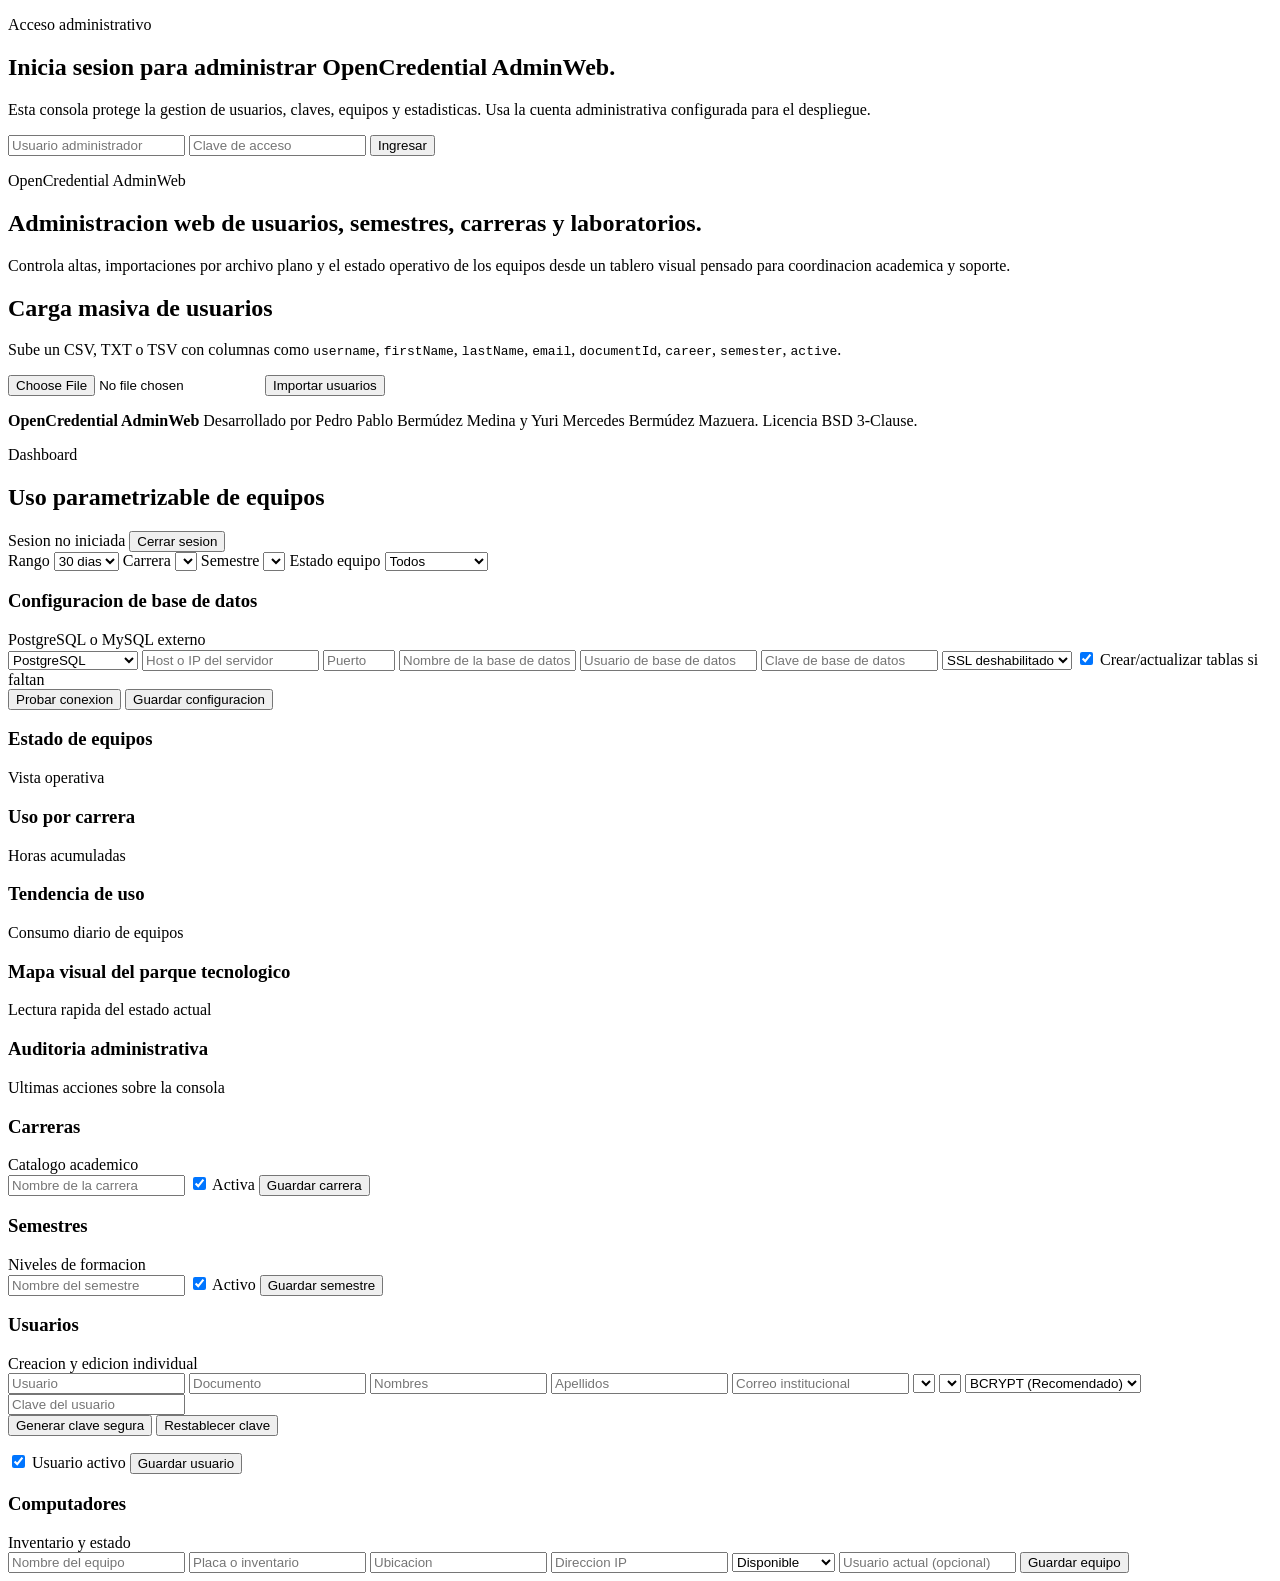
==== wwwroot/index.html @ cc7ff0d8 "Show SQL data load errors in UI" ====
<!DOCTYPE html>
<html lang="es">
<head>
    <meta charset="utf-8" />
    <meta name="viewport" content="width=device-width, initial-scale=1" />
    <title>OpenCredential AdminWeb</title>
    <link rel="stylesheet" href="/styles.css" />
</head>
<body>
    <div class="auth-shell" id="authShell">
        <section class="login-card">
            <p class="eyebrow">Acceso administrativo</p>
            <h1>Inicia sesion para administrar OpenCredential AdminWeb.</h1>
            <p class="login-copy">
                Esta consola protege la gestion de usuarios, claves, equipos y estadisticas. Usa la cuenta
                administrativa configurada para el despliegue.
            </p>
            <form id="loginForm" class="entity-form login-form">
                <input type="text" id="loginUsername" placeholder="Usuario administrador" required />
                <input type="password" id="loginPassword" placeholder="Clave de acceso" required />
                <button type="submit">Ingresar</button>
            </form>
            <p class="muted" id="loginResult"></p>
        </section>
    </div>

    <div class="page-shell">
        <aside class="hero-panel">
            <p class="eyebrow">OpenCredential AdminWeb</p>
            <h1>Administracion web de usuarios, semestres, carreras y laboratorios.</h1>
            <p class="hero-copy">
                Controla altas, importaciones por archivo plano y el estado operativo de los equipos
                desde un tablero visual pensado para coordinacion academica y soporte.
            </p>

            <div class="hero-stats" id="kpiCards"></div>

            <div class="import-card">
                <h2>Carga masiva de usuarios</h2>
                <p>Sube un CSV, TXT o TSV con columnas como <code>username</code>, <code>firstName</code>, <code>lastName</code>, <code>email</code>, <code>documentId</code>, <code>career</code>, <code>semester</code>, <code>active</code>.</p>
                <form id="importForm">
                    <input type="file" id="userFile" name="file" accept=".csv,.txt,.tsv" required />
                    <button type="submit">Importar usuarios</button>
                </form>
                <p class="muted" id="importResult"></p>
            </div>

            <footer class="app-credits">
                <strong>OpenCredential AdminWeb</strong>
                <span>Desarrollado por Pedro Pablo Berm&uacute;dez Medina y Yuri Mercedes Berm&uacute;dez Mazuera.</span>
                <span>Licencia BSD 3-Clause.</span>
            </footer>
        </aside>

        <main class="workspace">
            <section class="panel filters-panel">
                <div>
                    <p class="section-label">Dashboard</p>
                    <h2>Uso parametrizable de equipos</h2>
                </div>
                <div class="session-strip">
                    <span id="sessionBadge">Sesion no iniciada</span>
                    <button type="button" class="btn-muted" id="logoutBtn">Cerrar sesion</button>
                </div>
                <div class="filters">
                    <label>
                        Rango
                        <select id="rangeDays">
                            <option value="7">7 dias</option>
                            <option value="15">15 dias</option>
                            <option value="30" selected>30 dias</option>
                            <option value="60">60 dias</option>
                        </select>
                    </label>
                    <label>
                        Carrera
                        <select id="careerFilter"></select>
                    </label>
                    <label>
                        Semestre
                        <select id="semesterFilter"></select>
                    </label>
                    <label>
                        Estado equipo
                        <select id="statusFilter">
                            <option value="">Todos</option>
                            <option value="Available">Disponible</option>
                            <option value="InUse">En uso</option>
                            <option value="Disabled">Deshabilitado</option>
                        </select>
                    </label>
                </div>
            </section>

            <section class="panel">
                <div class="panel-heading">
                    <h3>Configuracion de base de datos</h3>
                    <span>PostgreSQL o MySQL externo</span>
                </div>
                <form id="databaseConfigForm" class="entity-form two-columns">
                    <select id="dbProvider">
                        <option value="PostgreSql">PostgreSQL</option>
                        <option value="MySql">MySQL / MariaDB</option>
                    </select>
                    <input type="text" id="dbHost" placeholder="Host o IP del servidor" required />
                    <input type="number" id="dbPort" placeholder="Puerto" min="1" max="65535" required />
                    <input type="text" id="dbName" placeholder="Nombre de la base de datos" required />
                    <input type="text" id="dbUsername" placeholder="Usuario de base de datos" required />
                    <input type="password" id="dbPassword" placeholder="Clave de base de datos" required />
                    <select id="dbSslMode">
                        <option value="Disable">SSL deshabilitado</option>
                        <option value="Prefer">SSL preferido</option>
                        <option value="Require">SSL requerido</option>
                    </select>
                    <label class="toggle">
                        <input type="checkbox" id="dbAutoInitialize" checked />
                        Crear/actualizar tablas si faltan
                    </label>
                    <div class="inline-actions full-span">
                        <button type="button" id="testDatabaseBtn" class="btn-muted">Probar conexion</button>
                        <button type="submit">Guardar configuracion</button>
                    </div>
                    <p class="muted full-span" id="databaseConfigResult"></p>
                </form>
            </section>

            <section class="chart-grid">
                <article class="panel">
                    <div class="panel-heading">
                        <h3>Estado de equipos</h3>
                        <span>Vista operativa</span>
                    </div>
                    <div class="chart-bars" id="equipmentStatusChart"></div>
                </article>
                <article class="panel">
                    <div class="panel-heading">
                        <h3>Uso por carrera</h3>
                        <span>Horas acumuladas</span>
                    </div>
                    <div class="chart-bars" id="usageByCareerChart"></div>
                </article>
                <article class="panel full-width">
                    <div class="panel-heading">
                        <h3>Tendencia de uso</h3>
                        <span>Consumo diario de equipos</span>
                    </div>
                    <div class="trend-chart" id="dailyUsageTrend"></div>
                </article>
            </section>

            <section class="panel">
                <div class="panel-heading">
                    <h3>Mapa visual del parque tecnologico</h3>
                    <span>Lectura rapida del estado actual</span>
                </div>
                <div class="computer-grid" id="computerGrid"></div>
            </section>

            <section class="panel">
                <div class="panel-heading">
                    <h3>Auditoria administrativa</h3>
                    <span>Ultimas acciones sobre la consola</span>
                </div>
                <div class="table-host" id="auditTable"></div>
            </section>

            <section class="management-grid">
                <article class="panel">
                    <div class="panel-heading">
                        <h3>Carreras</h3>
                        <span>Catalogo academico</span>
                    </div>
                    <form id="careerForm" class="entity-form">
                        <input type="hidden" id="careerId" />
                        <input type="text" id="careerName" placeholder="Nombre de la carrera" required />
                        <label class="toggle">
                            <input type="checkbox" id="careerActive" checked />
                            Activa
                        </label>
                        <button type="submit">Guardar carrera</button>
                    </form>
                    <div class="table-host" id="careersTable"></div>
                </article>

                <article class="panel">
                    <div class="panel-heading">
                        <h3>Semestres</h3>
                        <span>Niveles de formacion</span>
                    </div>
                    <form id="semesterForm" class="entity-form">
                        <input type="hidden" id="semesterId" />
                        <input type="text" id="semesterName" placeholder="Nombre del semestre" required />
                        <label class="toggle">
                            <input type="checkbox" id="semesterActive" checked />
                            Activo
                        </label>
                        <button type="submit">Guardar semestre</button>
                    </form>
                    <div class="table-host" id="semestersTable"></div>
                </article>
            </section>

            <section class="management-grid">
                <article class="panel">
                    <div class="panel-heading">
                        <h3>Usuarios</h3>
                        <span>Creacion y edicion individual</span>
                    </div>
                    <form id="userForm" class="entity-form two-columns">
                        <input type="hidden" id="userId" />
                        <input type="text" id="userUsername" placeholder="Usuario" required />
                        <input type="text" id="userDocument" placeholder="Documento" required />
                        <input type="text" id="userFirstName" placeholder="Nombres" required />
                        <input type="text" id="userLastName" placeholder="Apellidos" required />
                        <input type="email" id="userEmail" placeholder="Correo institucional" required />
                        <select id="userCareer"></select>
                        <select id="userSemester"></select>
                        <select id="userHashMethod">
                            <option value="BCRYPT">BCRYPT (Recomendado)</option>
                            <option value="SHA512">SHA512</option>
                            <option value="SSHA512">SSHA512</option>
                            <option value="SHA384">SHA384</option>
                            <option value="SSHA384">SSHA384</option>
                            <option value="SHA256">SHA256</option>
                            <option value="SSHA256">SSHA256</option>
                            <option value="SHA1">SHA1</option>
                            <option value="SSHA1">SSHA1</option>
                            <option value="MD5">MD5</option>
                            <option value="SMD5">SMD5</option>
                            <option value="NONE">NONE</option>
                        </select>
                        <input type="password" id="userPassword" placeholder="Clave del usuario" />
                        <div class="inline-actions full-span">
                            <button type="button" id="generatePasswordBtn" class="btn-muted">Generar clave segura</button>
                            <button type="button" id="resetPasswordBtn" class="btn-muted">Restablecer clave</button>
                        </div>
                        <p class="muted full-span" id="passwordActionResult"></p>
                        <label class="toggle full-span">
                            <input type="checkbox" id="userActive" checked />
                            Usuario activo
                        </label>
                        <button type="submit" class="full-span">Guardar usuario</button>
                    </form>
                    <div class="table-host" id="usersTable"></div>
                </article>

                <article class="panel">
                    <div class="panel-heading">
                        <h3>Computadores</h3>
                        <span>Inventario y estado</span>
                    </div>
                    <form id="computerForm" class="entity-form two-columns">
                        <input type="hidden" id="computerId" />
                        <input type="text" id="computerName" placeholder="Nombre del equipo" required />
                        <input type="text" id="computerInventory" placeholder="Placa o inventario" required />
                        <input type="text" id="computerLocation" placeholder="Ubicacion" required />
                        <input type="text" id="computerIpAddress" placeholder="Direccion IP" />
                        <select id="computerStatus">
                            <option value="Available">Disponible</option>
                            <option value="InUse">En uso</option>
                            <option value="Disabled">Deshabilitado</option>
                        </select>
                        <input type="text" id="computerCurrentUser" placeholder="Usuario actual (opcional)" />
                        <button type="submit" class="full-span">Guardar equipo</button>
                    </form>
                    <div class="table-host" id="computersTable"></div>
                </article>
            </section>
        </main>
    </div>

    <script src="/app.js?v=20260422-4"></script>
</body>
</html>
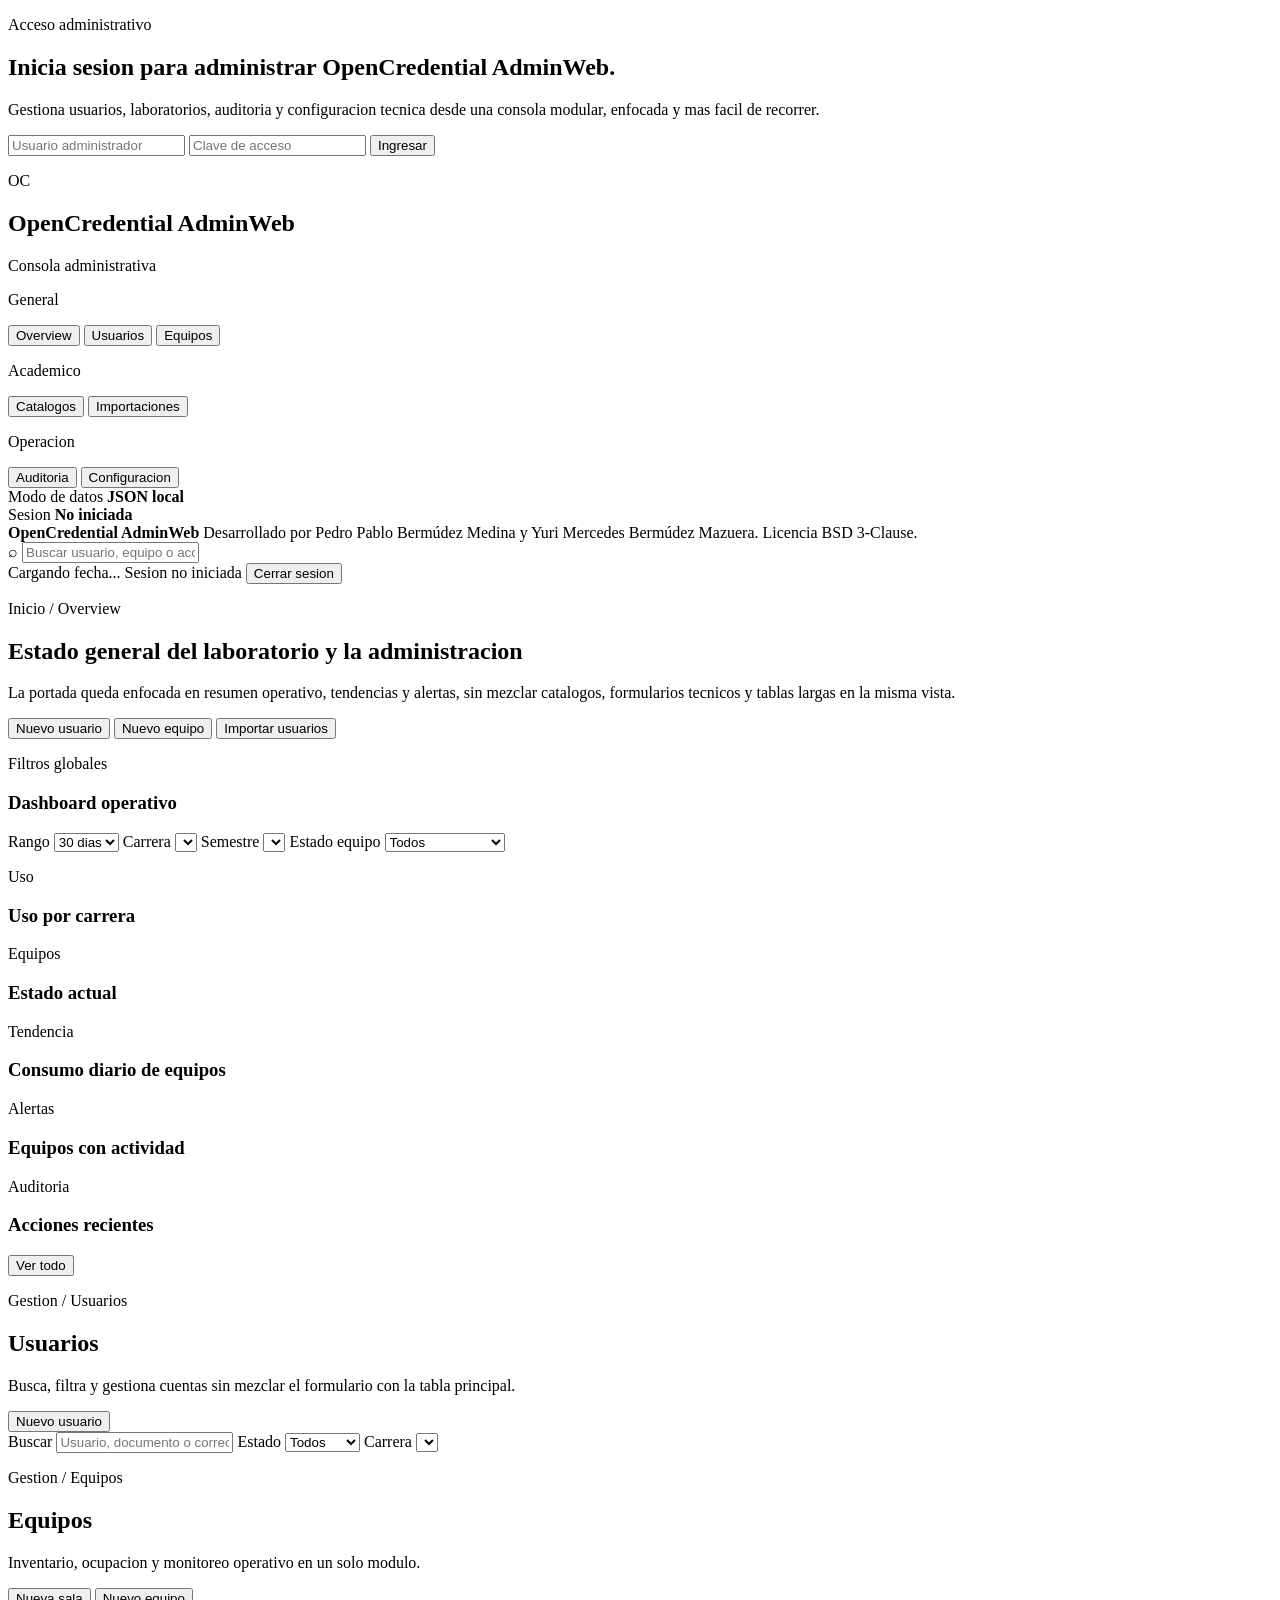
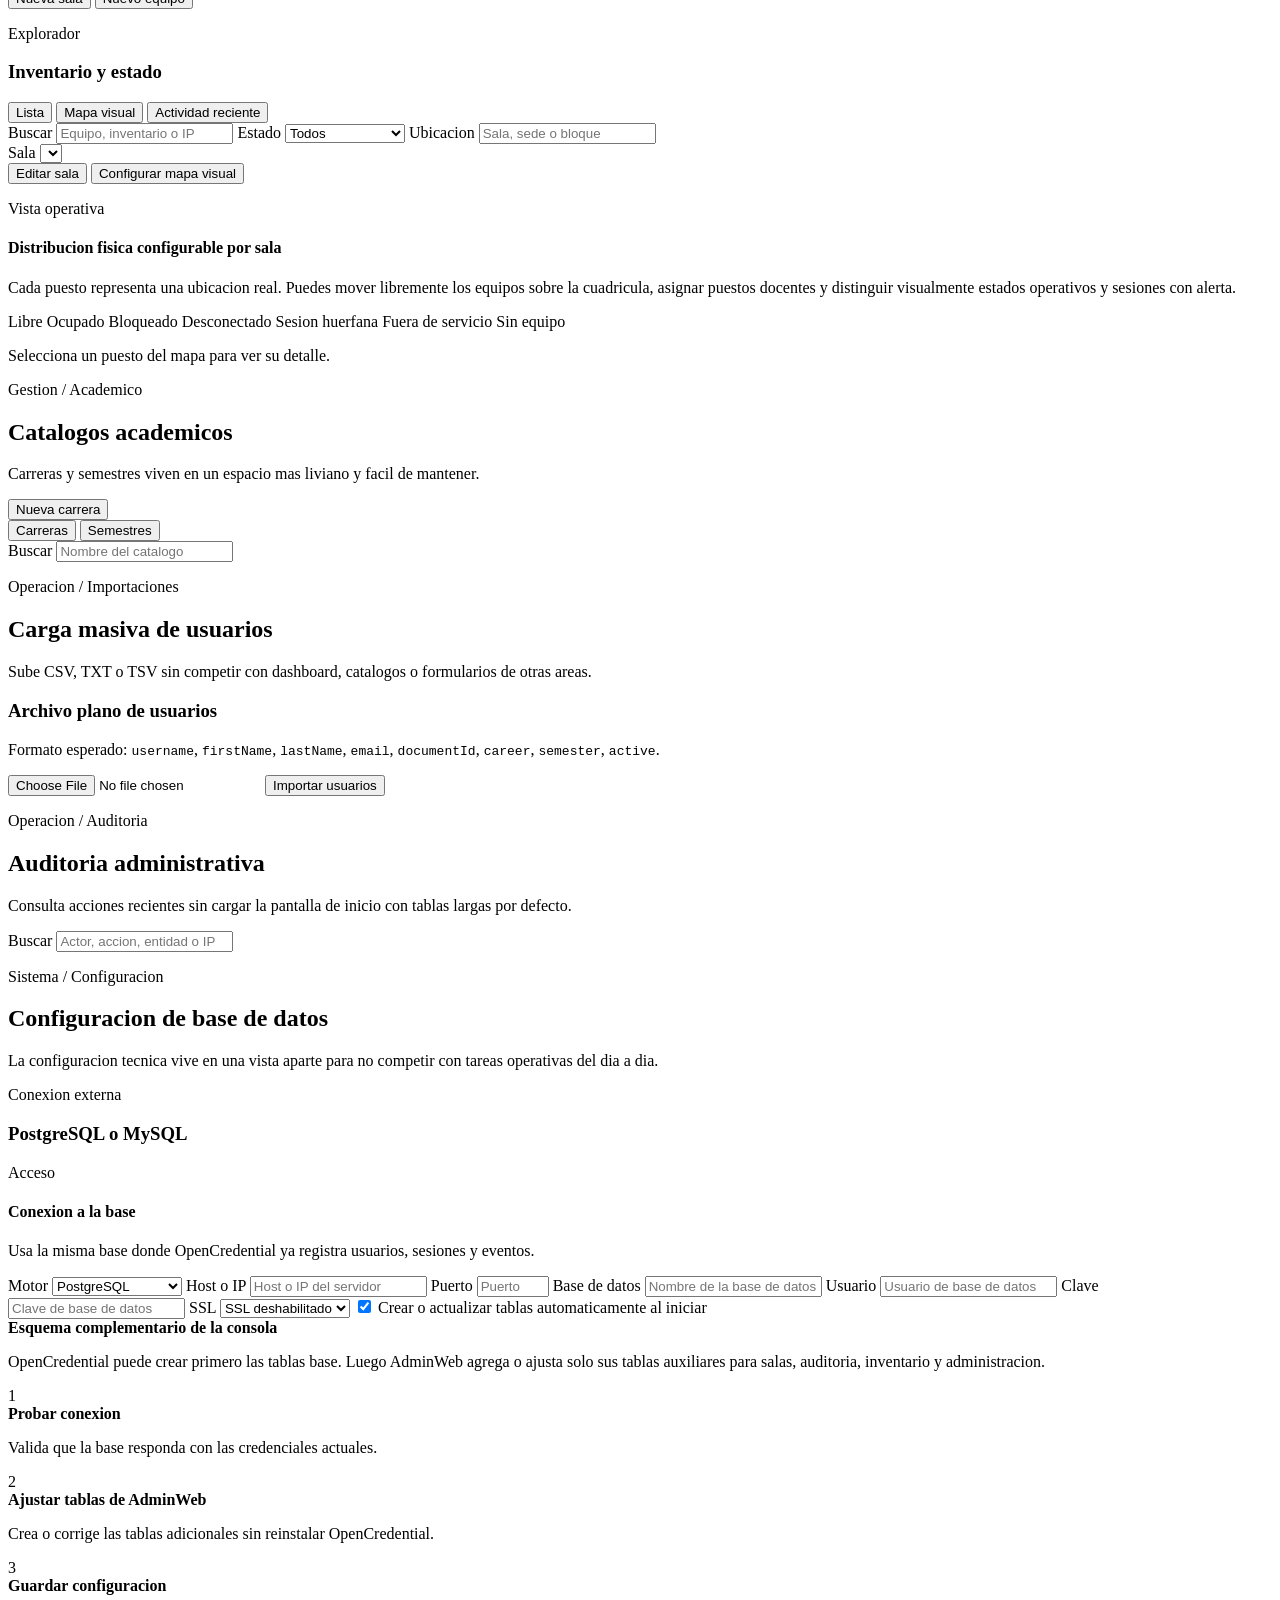
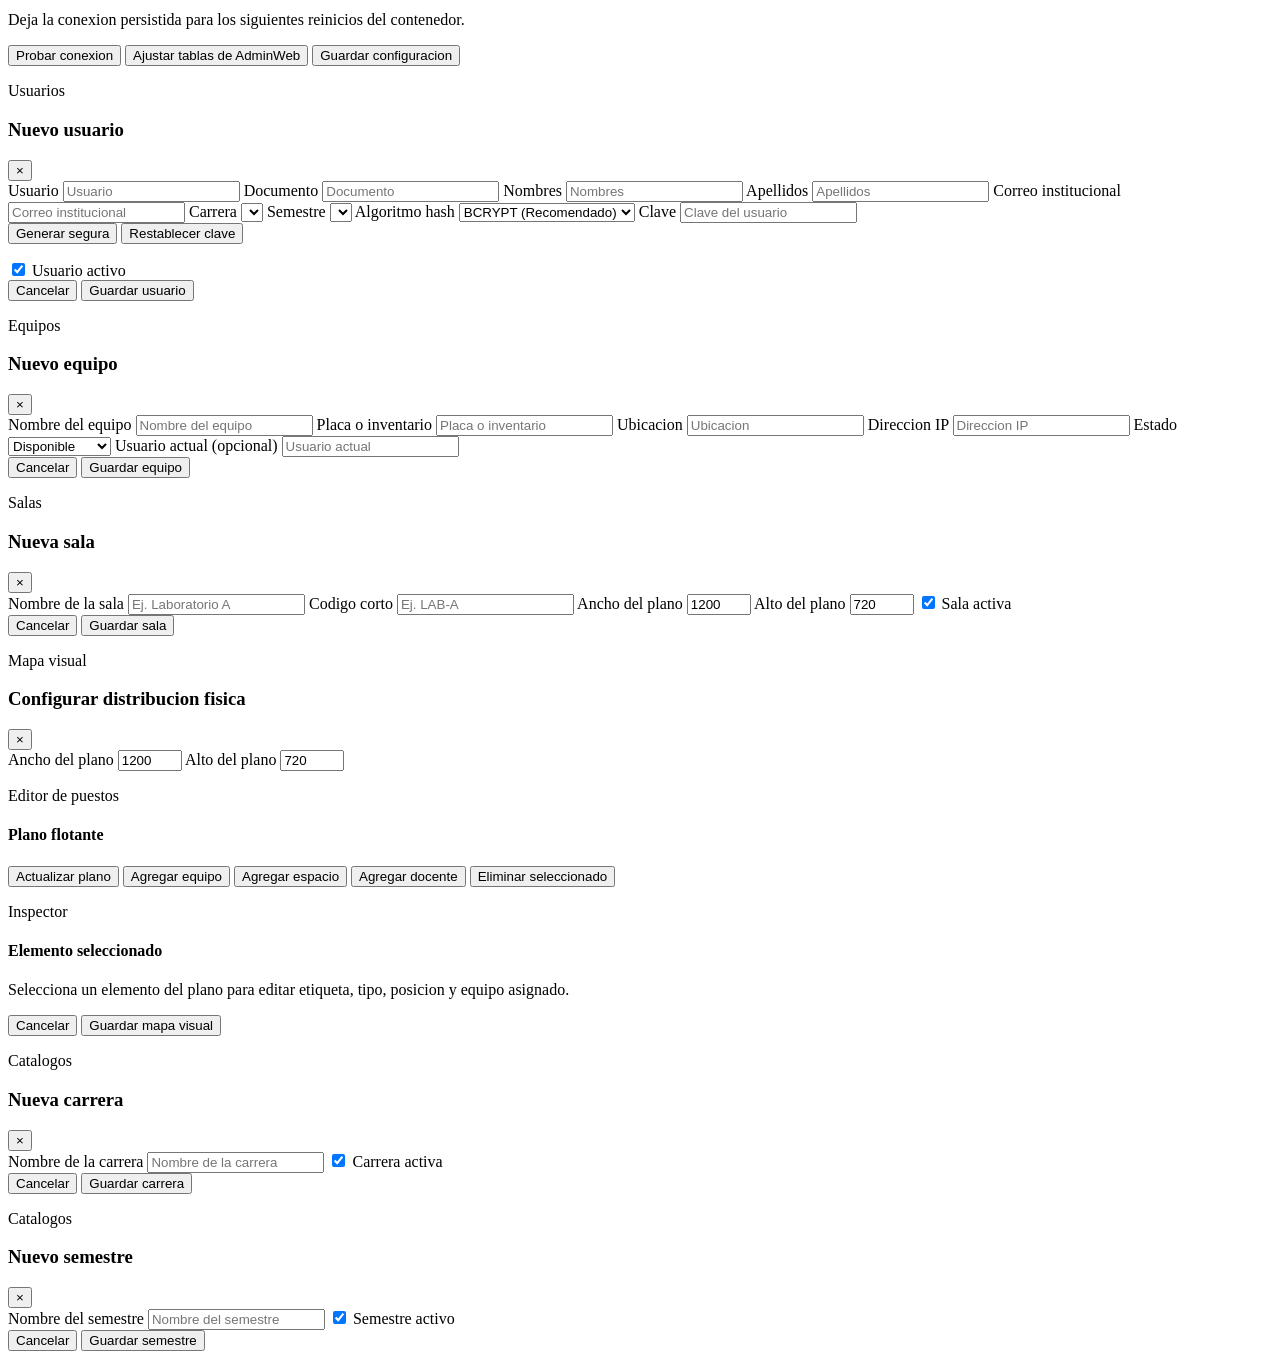
==== commit fc5348cc: "Refine operational status UI and schema maintenance flow" ====
--- a/wwwroot/index.html
+++ b/wwwroot/index.html
@@ -12,263 +12,840 @@
             <p class="eyebrow">Acceso administrativo</p>
             <h1>Inicia sesion para administrar OpenCredential AdminWeb.</h1>
             <p class="login-copy">
-                Esta consola protege la gestion de usuarios, claves, equipos y estadisticas. Usa la cuenta
-                administrativa configurada para el despliegue.
+                Gestiona usuarios, laboratorios, auditoria y configuracion tecnica desde una consola
+                modular, enfocada y mas facil de recorrer.
             </p>
-            <form id="loginForm" class="entity-form login-form">
+            <form id="loginForm" class="stack-form">
                 <input type="text" id="loginUsername" placeholder="Usuario administrador" required />
                 <input type="password" id="loginPassword" placeholder="Clave de acceso" required />
-                <button type="submit">Ingresar</button>
+                <button type="submit" class="btn btn-primary btn-block">Ingresar</button>
             </form>
-            <p class="muted" id="loginResult"></p>
+            <p class="support-text" id="loginResult"></p>
         </section>
     </div>
 
     <div class="page-shell">
-        <aside class="hero-panel">
-            <p class="eyebrow">OpenCredential AdminWeb</p>
-            <h1>Administracion web de usuarios, semestres, carreras y laboratorios.</h1>
-            <p class="hero-copy">
-                Controla altas, importaciones por archivo plano y el estado operativo de los equipos
-                desde un tablero visual pensado para coordinacion academica y soporte.
-            </p>
-
-            <div class="hero-stats" id="kpiCards"></div>
-
-            <div class="import-card">
-                <h2>Carga masiva de usuarios</h2>
-                <p>Sube un CSV, TXT o TSV con columnas como <code>username</code>, <code>firstName</code>, <code>lastName</code>, <code>email</code>, <code>documentId</code>, <code>career</code>, <code>semester</code>, <code>active</code>.</p>
-                <form id="importForm">
-                    <input type="file" id="userFile" name="file" accept=".csv,.txt,.tsv" required />
-                    <button type="submit">Importar usuarios</button>
-                </form>
-                <p class="muted" id="importResult"></p>
-            </div>
-
-            <footer class="app-credits">
-                <strong>OpenCredential AdminWeb</strong>
-                <span>Desarrollado por Pedro Pablo Berm&uacute;dez Medina y Yuri Mercedes Berm&uacute;dez Mazuera.</span>
-                <span>Licencia BSD 3-Clause.</span>
+        <aside class="sidebar">
+            <div class="brand">
+                <div class="brand-mark">OC</div>
+                <div>
+                    <h1>OpenCredential AdminWeb</h1>
+                    <p>Consola administrativa</p>
+                </div>
+            </div>
+
+            <nav class="sidebar-nav">
+                <div class="nav-group">
+                    <p class="nav-label">General</p>
+                    <button type="button" class="nav-item is-active" data-view="overview">
+                        <span class="nav-icon"></span>
+                        <span>Overview</span>
+                    </button>
+                    <button type="button" class="nav-item" data-view="users">
+                        <span class="nav-icon"></span>
+                        <span>Usuarios</span>
+                    </button>
+                    <button type="button" class="nav-item" data-view="equipment">
+                        <span class="nav-icon"></span>
+                        <span>Equipos</span>
+                    </button>
+                </div>
+
+                <div class="nav-group">
+                    <p class="nav-label">Academico</p>
+                    <button type="button" class="nav-item" data-view="academic">
+                        <span class="nav-icon"></span>
+                        <span>Catalogos</span>
+                    </button>
+                    <button type="button" class="nav-item" data-view="import">
+                        <span class="nav-icon"></span>
+                        <span>Importaciones</span>
+                    </button>
+                </div>
+
+                <div class="nav-group">
+                    <p class="nav-label">Operacion</p>
+                    <button type="button" class="nav-item" data-view="audit">
+                        <span class="nav-icon"></span>
+                        <span>Auditoria</span>
+                    </button>
+                    <button type="button" class="nav-item" data-view="configuration">
+                        <span class="nav-icon"></span>
+                        <span>Configuracion</span>
+                    </button>
+                </div>
+            </nav>
+
+            <footer class="sidebar-footer">
+                <div class="sidebar-status">
+                    <span class="sidebar-status-label">Modo de datos</span>
+                    <strong id="sidebarDatabaseMode">JSON local</strong>
+                </div>
+                <div class="sidebar-status">
+                    <span class="sidebar-status-label">Sesion</span>
+                    <strong id="sidebarSession">No iniciada</strong>
+                </div>
+                <div class="sidebar-meta">
+                    <strong>OpenCredential AdminWeb</strong>
+                    <span>Desarrollado por Pedro Pablo Berm&uacute;dez Medina y Yuri Mercedes Berm&uacute;dez Mazuera.</span>
+                    <span>Licencia BSD 3-Clause.</span>
+                </div>
             </footer>
         </aside>
 
-        <main class="workspace">
-            <section class="panel filters-panel">
-                <div>
-                    <p class="section-label">Dashboard</p>
-                    <h2>Uso parametrizable de equipos</h2>
-                </div>
-                <div class="session-strip">
-                    <span id="sessionBadge">Sesion no iniciada</span>
-                    <button type="button" class="btn-muted" id="logoutBtn">Cerrar sesion</button>
-                </div>
-                <div class="filters">
-                    <label>
-                        Rango
-                        <select id="rangeDays">
-                            <option value="7">7 dias</option>
-                            <option value="15">15 dias</option>
-                            <option value="30" selected>30 dias</option>
-                            <option value="60">60 dias</option>
-                        </select>
-                    </label>
-                    <label>
-                        Carrera
-                        <select id="careerFilter"></select>
-                    </label>
-                    <label>
-                        Semestre
-                        <select id="semesterFilter"></select>
-                    </label>
-                    <label>
-                        Estado equipo
-                        <select id="statusFilter">
-                            <option value="">Todos</option>
-                            <option value="Available">Disponible</option>
-                            <option value="InUse">En uso</option>
-                            <option value="Disabled">Deshabilitado</option>
-                        </select>
-                    </label>
-                </div>
-            </section>
-
-            <section class="panel">
-                <div class="panel-heading">
-                    <h3>Configuracion de base de datos</h3>
-                    <span>PostgreSQL o MySQL externo</span>
-                </div>
-                <form id="databaseConfigForm" class="entity-form two-columns">
-                    <select id="dbProvider">
-                        <option value="PostgreSql">PostgreSQL</option>
-                        <option value="MySql">MySQL / MariaDB</option>
-                    </select>
-                    <input type="text" id="dbHost" placeholder="Host o IP del servidor" required />
-                    <input type="number" id="dbPort" placeholder="Puerto" min="1" max="65535" required />
-                    <input type="text" id="dbName" placeholder="Nombre de la base de datos" required />
-                    <input type="text" id="dbUsername" placeholder="Usuario de base de datos" required />
-                    <input type="password" id="dbPassword" placeholder="Clave de base de datos" required />
-                    <select id="dbSslMode">
-                        <option value="Disable">SSL deshabilitado</option>
-                        <option value="Prefer">SSL preferido</option>
-                        <option value="Require">SSL requerido</option>
-                    </select>
-                    <label class="toggle">
-                        <input type="checkbox" id="dbAutoInitialize" checked />
-                        Crear/actualizar tablas si faltan
-                    </label>
-                    <div class="inline-actions full-span">
-                        <button type="button" id="testDatabaseBtn" class="btn-muted">Probar conexion</button>
-                        <button type="submit">Guardar configuracion</button>
-                    </div>
-                    <p class="muted full-span" id="databaseConfigResult"></p>
-                </form>
-            </section>
-
-            <section class="chart-grid">
-                <article class="panel">
-                    <div class="panel-heading">
-                        <h3>Estado de equipos</h3>
-                        <span>Vista operativa</span>
-                    </div>
-                    <div class="chart-bars" id="equipmentStatusChart"></div>
-                </article>
-                <article class="panel">
-                    <div class="panel-heading">
-                        <h3>Uso por carrera</h3>
-                        <span>Horas acumuladas</span>
-                    </div>
-                    <div class="chart-bars" id="usageByCareerChart"></div>
-                </article>
-                <article class="panel full-width">
-                    <div class="panel-heading">
-                        <h3>Tendencia de uso</h3>
-                        <span>Consumo diario de equipos</span>
-                    </div>
-                    <div class="trend-chart" id="dailyUsageTrend"></div>
-                </article>
-            </section>
-
-            <section class="panel">
-                <div class="panel-heading">
-                    <h3>Mapa visual del parque tecnologico</h3>
-                    <span>Lectura rapida del estado actual</span>
-                </div>
-                <div class="computer-grid" id="computerGrid"></div>
-            </section>
-
-            <section class="panel">
-                <div class="panel-heading">
-                    <h3>Auditoria administrativa</h3>
-                    <span>Ultimas acciones sobre la consola</span>
-                </div>
-                <div class="table-host" id="auditTable"></div>
-            </section>
-
-            <section class="management-grid">
-                <article class="panel">
-                    <div class="panel-heading">
-                        <h3>Carreras</h3>
-                        <span>Catalogo academico</span>
-                    </div>
-                    <form id="careerForm" class="entity-form">
-                        <input type="hidden" id="careerId" />
-                        <input type="text" id="careerName" placeholder="Nombre de la carrera" required />
-                        <label class="toggle">
-                            <input type="checkbox" id="careerActive" checked />
-                            Activa
-                        </label>
-                        <button type="submit">Guardar carrera</button>
-                    </form>
-                    <div class="table-host" id="careersTable"></div>
-                </article>
-
-                <article class="panel">
-                    <div class="panel-heading">
-                        <h3>Semestres</h3>
-                        <span>Niveles de formacion</span>
-                    </div>
-                    <form id="semesterForm" class="entity-form">
-                        <input type="hidden" id="semesterId" />
-                        <input type="text" id="semesterName" placeholder="Nombre del semestre" required />
-                        <label class="toggle">
-                            <input type="checkbox" id="semesterActive" checked />
-                            Activo
-                        </label>
-                        <button type="submit">Guardar semestre</button>
-                    </form>
-                    <div class="table-host" id="semestersTable"></div>
-                </article>
-            </section>
-
-            <section class="management-grid">
-                <article class="panel">
-                    <div class="panel-heading">
-                        <h3>Usuarios</h3>
-                        <span>Creacion y edicion individual</span>
-                    </div>
-                    <form id="userForm" class="entity-form two-columns">
-                        <input type="hidden" id="userId" />
-                        <input type="text" id="userUsername" placeholder="Usuario" required />
-                        <input type="text" id="userDocument" placeholder="Documento" required />
-                        <input type="text" id="userFirstName" placeholder="Nombres" required />
-                        <input type="text" id="userLastName" placeholder="Apellidos" required />
-                        <input type="email" id="userEmail" placeholder="Correo institucional" required />
-                        <select id="userCareer"></select>
-                        <select id="userSemester"></select>
-                        <select id="userHashMethod">
-                            <option value="BCRYPT">BCRYPT (Recomendado)</option>
-                            <option value="SHA512">SHA512</option>
-                            <option value="SSHA512">SSHA512</option>
-                            <option value="SHA384">SHA384</option>
-                            <option value="SSHA384">SSHA384</option>
-                            <option value="SHA256">SHA256</option>
-                            <option value="SSHA256">SSHA256</option>
-                            <option value="SHA1">SHA1</option>
-                            <option value="SSHA1">SSHA1</option>
-                            <option value="MD5">MD5</option>
-                            <option value="SMD5">SMD5</option>
-                            <option value="NONE">NONE</option>
-                        </select>
-                        <input type="password" id="userPassword" placeholder="Clave del usuario" />
-                        <div class="inline-actions full-span">
-                            <button type="button" id="generatePasswordBtn" class="btn-muted">Generar clave segura</button>
-                            <button type="button" id="resetPasswordBtn" class="btn-muted">Restablecer clave</button>
-                        </div>
-                        <p class="muted full-span" id="passwordActionResult"></p>
-                        <label class="toggle full-span">
-                            <input type="checkbox" id="userActive" checked />
-                            Usuario activo
-                        </label>
-                        <button type="submit" class="full-span">Guardar usuario</button>
-                    </form>
-                    <div class="table-host" id="usersTable"></div>
-                </article>
-
-                <article class="panel">
-                    <div class="panel-heading">
-                        <h3>Computadores</h3>
-                        <span>Inventario y estado</span>
-                    </div>
-                    <form id="computerForm" class="entity-form two-columns">
-                        <input type="hidden" id="computerId" />
-                        <input type="text" id="computerName" placeholder="Nombre del equipo" required />
-                        <input type="text" id="computerInventory" placeholder="Placa o inventario" required />
-                        <input type="text" id="computerLocation" placeholder="Ubicacion" required />
-                        <input type="text" id="computerIpAddress" placeholder="Direccion IP" />
-                        <select id="computerStatus">
-                            <option value="Available">Disponible</option>
-                            <option value="InUse">En uso</option>
-                            <option value="Disabled">Deshabilitado</option>
-                        </select>
-                        <input type="text" id="computerCurrentUser" placeholder="Usuario actual (opcional)" />
-                        <button type="submit" class="full-span">Guardar equipo</button>
-                    </form>
-                    <div class="table-host" id="computersTable"></div>
-                </article>
-            </section>
+        <main class="main-shell">
+            <header class="topbar">
+                <label class="search-shell" aria-label="Buscar">
+                    <span class="search-icon">⌕</span>
+                    <input type="text" id="globalSearch" placeholder="Buscar usuario, equipo o accion..." />
+                </label>
+                <div class="topbar-actions">
+                    <span class="status-chip" id="topbarDate">Cargando fecha...</span>
+                    <span class="status-chip" id="sessionBadge">Sesion no iniciada</span>
+                    <button type="button" class="btn btn-secondary" id="logoutBtn">Cerrar sesion</button>
+                </div>
+            </header>
+
+            <div class="content-shell">
+                <section class="module-view is-active" id="overviewView">
+                    <div class="hero-card card">
+                        <div>
+                            <p class="breadcrumb">Inicio / Overview</p>
+                            <h2>Estado general del laboratorio y la administracion</h2>
+                            <p class="section-copy">
+                                La portada queda enfocada en resumen operativo, tendencias y alertas, sin mezclar
+                                catalogos, formularios tecnicos y tablas largas en la misma vista.
+                            </p>
+                        </div>
+                        <div class="hero-actions">
+                            <button type="button" class="btn btn-primary" id="quickNewUserBtn">Nuevo usuario</button>
+                            <button type="button" class="btn btn-secondary" id="quickNewComputerBtn">Nuevo equipo</button>
+                            <button type="button" class="btn btn-secondary" id="quickImportBtn">Importar usuarios</button>
+                        </div>
+                    </div>
+
+                    <div class="kpi-grid" id="overviewKpiCards"></div>
+
+                    <section class="card section-card">
+                        <div class="section-head">
+                            <div>
+                                <p class="section-label">Filtros globales</p>
+                                <h3>Dashboard operativo</h3>
+                            </div>
+                        </div>
+                        <div class="filter-grid">
+                            <label>
+                                Rango
+                                <select id="rangeDays">
+                                    <option value="7">7 dias</option>
+                                    <option value="15">15 dias</option>
+                                    <option value="30" selected>30 dias</option>
+                                    <option value="60">60 dias</option>
+                                </select>
+                            </label>
+                            <label>
+                                Carrera
+                                <select id="careerFilter"></select>
+                            </label>
+                            <label>
+                                Semestre
+                                <select id="semesterFilter"></select>
+                            </label>
+                            <label>
+                                Estado equipo
+                                <select id="statusFilter">
+                                    <option value="">Todos</option>
+                                    <option value="Available">Disponible</option>
+                                    <option value="Occupied">Ocupado</option>
+                                    <option value="Locked">Bloqueado</option>
+                                    <option value="Disconnected">Desconectado</option>
+                                    <option value="Orphaned">Sesion huerfana</option>
+                                    <option value="Disabled">Deshabilitado</option>
+                                </select>
+                            </label>
+                        </div>
+                    </section>
+
+                    <div class="overview-grid">
+                        <section class="card section-card">
+                            <div class="section-head">
+                                <div>
+                                    <p class="section-label">Uso</p>
+                                    <h3>Uso por carrera</h3>
+                                </div>
+                            </div>
+                            <div class="chart-bars" id="usageByCareerChart"></div>
+                        </section>
+
+                        <section class="card section-card">
+                            <div class="section-head">
+                                <div>
+                                    <p class="section-label">Equipos</p>
+                                    <h3>Estado actual</h3>
+                                </div>
+                            </div>
+                            <div class="chart-bars" id="equipmentStatusChart"></div>
+                        </section>
+                    </div>
+
+                    <section class="card section-card">
+                        <div class="section-head">
+                            <div>
+                                <p class="section-label">Tendencia</p>
+                                <h3>Consumo diario de equipos</h3>
+                            </div>
+                        </div>
+                        <div class="trend-chart" id="dailyUsageTrend"></div>
+                    </section>
+
+                    <div class="overview-grid">
+                        <section class="card section-card">
+                            <div class="section-head">
+                                <div>
+                                    <p class="section-label">Alertas</p>
+                                    <h3>Equipos con actividad</h3>
+                                </div>
+                            </div>
+                            <div class="activity-list" id="overviewEquipmentAlerts"></div>
+                        </section>
+
+                        <section class="card section-card">
+                            <div class="section-head">
+                                <div>
+                                    <p class="section-label">Auditoria</p>
+                                    <h3>Acciones recientes</h3>
+                                </div>
+                                <button type="button" class="link-button" data-view="audit">Ver todo</button>
+                            </div>
+                            <div class="activity-list" id="overviewAuditPreview"></div>
+                        </section>
+                    </div>
+                </section>
+
+                <section class="module-view" id="usersView">
+                    <div class="module-head">
+                        <div>
+                            <p class="breadcrumb">Gestion / Usuarios</p>
+                            <h2>Usuarios</h2>
+                            <p class="section-copy">Busca, filtra y gestiona cuentas sin mezclar el formulario con la tabla principal.</p>
+                        </div>
+                        <button type="button" class="btn btn-primary" id="newUserBtn">Nuevo usuario</button>
+                    </div>
+
+                    <section class="card section-card">
+                        <div class="filter-grid users-filter-grid">
+                            <label class="filter-wide">
+                                Buscar
+                                <input type="text" id="userSearch" placeholder="Usuario, documento o correo" />
+                            </label>
+                            <label>
+                                Estado
+                                <select id="userStatusFilter">
+                                    <option value="">Todos</option>
+                                    <option value="active">Activos</option>
+                                    <option value="inactive">Inactivos</option>
+                                </select>
+                            </label>
+                            <label>
+                                Carrera
+                                <select id="userCareerFilter"></select>
+                            </label>
+                        </div>
+                        <p class="summary-line" id="usersSummary"></p>
+                        <div class="table-host" id="usersTable"></div>
+                    </section>
+                </section>
+
+                <section class="module-view" id="equipmentView">
+                    <div class="module-head">
+                        <div>
+                            <p class="breadcrumb">Gestion / Equipos</p>
+                            <h2>Equipos</h2>
+                            <p class="section-copy">Inventario, ocupacion y monitoreo operativo en un solo modulo.</p>
+                        </div>
+                        <div class="hero-actions">
+                            <button type="button" class="btn btn-secondary" id="newRoomBtn">Nueva sala</button>
+                            <button type="button" class="btn btn-primary" id="newComputerBtn">Nuevo equipo</button>
+                        </div>
+                    </div>
+
+                    <div class="mini-kpi-grid" id="equipmentModuleKpis"></div>
+
+                    <section class="card section-card">
+                        <div class="section-head">
+                            <div>
+                                <p class="section-label">Explorador</p>
+                                <h3>Inventario y estado</h3>
+                            </div>
+                        </div>
+                        <div class="module-tabs">
+                            <button type="button" class="tab-button is-active" data-equipment-tab="list">Lista</button>
+                            <button type="button" class="tab-button" data-equipment-tab="map">Mapa visual</button>
+                            <button type="button" class="tab-button" data-equipment-tab="activity">Actividad reciente</button>
+                        </div>
+                        <div class="filter-grid users-filter-grid">
+                            <label class="filter-wide">
+                                Buscar
+                                <input type="text" id="equipmentSearch" placeholder="Equipo, inventario o IP" />
+                            </label>
+                            <label>
+                                Estado
+                                <select id="equipmentStatusFilter">
+                                    <option value="">Todos</option>
+                                    <option value="Available">Disponible</option>
+                                    <option value="Occupied">Ocupado</option>
+                                    <option value="Locked">Bloqueado</option>
+                                    <option value="Disconnected">Desconectado</option>
+                                    <option value="Orphaned">Sesion huerfana</option>
+                                    <option value="Disabled">Deshabilitado</option>
+                                </select>
+                            </label>
+                            <label>
+                                Ubicacion
+                                <input type="text" id="equipmentLocationSearch" placeholder="Sala, sede o bloque" />
+                            </label>
+                        </div>
+
+                        <div class="tab-panel is-active" id="equipmentListPanel">
+                            <div class="table-host" id="computersTable"></div>
+                        </div>
+                        <div class="tab-panel" id="equipmentMapPanel">
+                            <div class="room-tabs" id="roomTabs"></div>
+                            <div class="map-toolbar">
+                                <label class="filter-wide">
+                                    Sala
+                                    <select id="roomSelector"></select>
+                                </label>
+                                <div class="map-toolbar-actions">
+                                    <button type="button" class="btn btn-secondary" id="editRoomBtn">Editar sala</button>
+                                    <button type="button" class="btn btn-secondary" id="editLayoutBtn">Configurar mapa visual</button>
+                                </div>
+                            </div>
+                            <div class="map-explainer card soft-card">
+                                <div>
+                                    <p class="section-label">Vista operativa</p>
+                                    <h4>Distribucion fisica configurable por sala</h4>
+                                    <p class="support-text">Cada puesto representa una ubicacion real. Puedes mover libremente los equipos sobre la cuadricula, asignar puestos docentes y distinguir visualmente estados operativos y sesiones con alerta.</p>
+                                </div>
+                                <div class="map-legend">
+                                    <span class="legend-item"><span class="legend-dot available"></span> Libre</span>
+                                    <span class="legend-item"><span class="legend-dot occupied"></span> Ocupado</span>
+                                    <span class="legend-item"><span class="legend-dot locked"></span> Bloqueado</span>
+                                    <span class="legend-item"><span class="legend-dot disconnected"></span> Desconectado</span>
+                                    <span class="legend-item"><span class="legend-dot orphaned"></span> Sesion huerfana</span>
+                                    <span class="legend-item"><span class="legend-dot disabled"></span> Fuera de servicio</span>
+                                    <span class="legend-item"><span class="legend-dot empty"></span> Sin equipo</span>
+                                </div>
+                            </div>
+                            <div class="room-layout-shell">
+                                <div class="room-layout" id="roomLayoutGrid"></div>
+                                <aside class="room-detail-panel" id="roomDetailPanel">
+                                    <p class="support-text">Selecciona un puesto del mapa para ver su detalle.</p>
+                                </aside>
+                            </div>
+                        </div>
+                        <div class="tab-panel" id="equipmentActivityPanel">
+                            <div class="activity-list" id="equipmentActivityList"></div>
+                        </div>
+                    </section>
+                </section>
+
+                <section class="module-view" id="academicView">
+                    <div class="module-head">
+                        <div>
+                            <p class="breadcrumb">Gestion / Academico</p>
+                            <h2>Catalogos academicos</h2>
+                            <p class="section-copy">Carreras y semestres viven en un espacio mas liviano y facil de mantener.</p>
+                        </div>
+                        <button type="button" class="btn btn-primary" id="academicActionBtn">Nueva carrera</button>
+                    </div>
+
+                    <section class="card section-card">
+                        <div class="module-tabs">
+                            <button type="button" class="tab-button is-active" data-academic-tab="careers">Carreras</button>
+                            <button type="button" class="tab-button" data-academic-tab="semesters">Semestres</button>
+                        </div>
+                        <div class="filter-grid">
+                            <label class="filter-wide">
+                                Buscar
+                                <input type="text" id="academicSearch" placeholder="Nombre del catalogo" />
+                            </label>
+                        </div>
+                        <div class="tab-panel is-active" id="careersPanel">
+                            <div class="table-host" id="careersTable"></div>
+                        </div>
+                        <div class="tab-panel" id="semestersPanel">
+                            <div class="table-host" id="semestersTable"></div>
+                        </div>
+                    </section>
+                </section>
+
+                <section class="module-view" id="importView">
+                    <div class="module-head">
+                        <div>
+                            <p class="breadcrumb">Operacion / Importaciones</p>
+                            <h2>Carga masiva de usuarios</h2>
+                            <p class="section-copy">Sube CSV, TXT o TSV sin competir con dashboard, catalogos o formularios de otras areas.</p>
+                        </div>
+                    </div>
+
+                    <section class="card section-card">
+                        <div class="import-dropzone">
+                            <div>
+                                <h3>Archivo plano de usuarios</h3>
+                                <p class="section-copy">Formato esperado: <code>username</code>, <code>firstName</code>, <code>lastName</code>, <code>email</code>, <code>documentId</code>, <code>career</code>, <code>semester</code>, <code>active</code>.</p>
+                            </div>
+                            <form id="importForm" class="stack-form">
+                                <input type="file" id="userFile" name="file" accept=".csv,.txt,.tsv" required />
+                                <button type="submit" class="btn btn-primary">Importar usuarios</button>
+                            </form>
+                            <p class="support-text" id="importResult"></p>
+                        </div>
+                    </section>
+                </section>
+
+                <section class="module-view" id="auditView">
+                    <div class="module-head">
+                        <div>
+                            <p class="breadcrumb">Operacion / Auditoria</p>
+                            <h2>Auditoria administrativa</h2>
+                            <p class="section-copy">Consulta acciones recientes sin cargar la pantalla de inicio con tablas largas por defecto.</p>
+                        </div>
+                    </div>
+
+                    <section class="card section-card">
+                        <div class="filter-grid">
+                            <label class="filter-wide">
+                                Buscar
+                                <input type="text" id="auditSearch" placeholder="Actor, accion, entidad o IP" />
+                            </label>
+                        </div>
+                        <div class="table-host" id="auditTable"></div>
+                    </section>
+                </section>
+
+                <section class="module-view" id="configurationView">
+                    <div class="module-head">
+                        <div>
+                            <p class="breadcrumb">Sistema / Configuracion</p>
+                            <h2>Configuracion de base de datos</h2>
+                            <p class="section-copy">La configuracion tecnica vive en una vista aparte para no competir con tareas operativas del dia a dia.</p>
+                        </div>
+                    </div>
+
+                    <section class="card section-card">
+                        <div class="section-head">
+                            <div>
+                                <p class="section-label">Conexion externa</p>
+                                <h3>PostgreSQL o MySQL</h3>
+                            </div>
+                        </div>
+                        <form id="databaseConfigForm" class="drawer-form">
+                            <div class="config-layout">
+                                <section class="config-panel">
+                                    <div class="config-panel-head">
+                                        <p class="section-label">Acceso</p>
+                                        <h4>Conexion a la base</h4>
+                                        <p class="support-text">Usa la misma base donde OpenCredential ya registra usuarios, sesiones y eventos.</p>
+                                    </div>
+                                    <div class="form-grid two-columns">
+                                        <label>
+                                            Motor
+                                            <select id="dbProvider">
+                                                <option value="PostgreSql">PostgreSQL</option>
+                                                <option value="MySql">MySQL / MariaDB</option>
+                                            </select>
+                                        </label>
+                                        <label>
+                                            Host o IP
+                                            <input type="text" id="dbHost" placeholder="Host o IP del servidor" required />
+                                        </label>
+                                        <label>
+                                            Puerto
+                                            <input type="number" id="dbPort" placeholder="Puerto" min="1" max="65535" required />
+                                        </label>
+                                        <label>
+                                            Base de datos
+                                            <input type="text" id="dbName" placeholder="Nombre de la base de datos" required />
+                                        </label>
+                                        <label>
+                                            Usuario
+                                            <input type="text" id="dbUsername" placeholder="Usuario de base de datos" required />
+                                        </label>
+                                        <label>
+                                            Clave
+                                            <input type="password" id="dbPassword" placeholder="Clave de base de datos" required />
+                                        </label>
+                                        <label>
+                                            SSL
+                                            <select id="dbSslMode">
+                                                <option value="Disable">SSL deshabilitado</option>
+                                                <option value="Prefer">SSL preferido</option>
+                                                <option value="Require">SSL requerido</option>
+                                            </select>
+                                        </label>
+                                        <label class="toggle-card">
+                                            <input type="checkbox" id="dbAutoInitialize" checked />
+                                            <span>Crear o actualizar tablas automaticamente al iniciar</span>
+                                        </label>
+                                    </div>
+                                </section>
+
+                                <aside class="config-sidecard">
+                                    <div class="config-callout">
+                                        <strong>Esquema complementario de la consola</strong>
+                                        <p>
+                                            OpenCredential puede crear primero las tablas base. Luego AdminWeb agrega o ajusta
+                                            solo sus tablas auxiliares para salas, auditoria, inventario y administracion.
+                                        </p>
+                                    </div>
+                                    <div class="config-steps">
+                                        <div class="config-step">
+                                            <span>1</span>
+                                            <div>
+                                                <strong>Probar conexion</strong>
+                                                <p>Valida que la base responda con las credenciales actuales.</p>
+                                            </div>
+                                        </div>
+                                        <div class="config-step">
+                                            <span>2</span>
+                                            <div>
+                                                <strong>Ajustar tablas de AdminWeb</strong>
+                                                <p>Crea o corrige las tablas adicionales sin reinstalar OpenCredential.</p>
+                                            </div>
+                                        </div>
+                                        <div class="config-step">
+                                            <span>3</span>
+                                            <div>
+                                                <strong>Guardar configuracion</strong>
+                                                <p>Deja la conexion persistida para los siguientes reinicios del contenedor.</p>
+                                            </div>
+                                        </div>
+                                    </div>
+                                </aside>
+                            </div>
+                            <div class="drawer-actions config-actions">
+                                <button type="button" class="btn btn-secondary" id="testDatabaseBtn">Probar conexion</button>
+                                <button type="button" class="btn btn-secondary" id="applySchemaBtn">Ajustar tablas de AdminWeb</button>
+                                <button type="submit" class="btn btn-primary">Guardar configuracion</button>
+                            </div>
+                            <p class="support-text config-result" id="databaseConfigResult"></p>
+                        </form>
+                    </section>
+                </section>
+            </div>
         </main>
     </div>
 
-    <script src="/app.js?v=20260422-4"></script>
+    <div class="drawer-backdrop" id="drawerBackdrop" hidden></div>
+
+    <aside class="drawer" id="userDrawer" aria-hidden="true">
+        <div class="drawer-head">
+            <div>
+                <p class="section-label">Usuarios</p>
+                <h3 id="userDrawerTitle">Nuevo usuario</h3>
+            </div>
+            <button type="button" class="icon-close" data-close-drawer="userDrawer">×</button>
+        </div>
+        <form id="userForm" class="drawer-form">
+            <input type="hidden" id="userId" />
+            <div class="form-grid two-columns">
+                <label>
+                    Usuario
+                    <input type="text" id="userUsername" placeholder="Usuario" required />
+                </label>
+                <label>
+                    Documento
+                    <input type="text" id="userDocument" placeholder="Documento" required />
+                </label>
+                <label>
+                    Nombres
+                    <input type="text" id="userFirstName" placeholder="Nombres" required />
+                </label>
+                <label>
+                    Apellidos
+                    <input type="text" id="userLastName" placeholder="Apellidos" required />
+                </label>
+                <label class="full-span">
+                    Correo institucional
+                    <input type="email" id="userEmail" placeholder="Correo institucional" required />
+                </label>
+                <label>
+                    Carrera
+                    <select id="userCareer"></select>
+                </label>
+                <label>
+                    Semestre
+                    <select id="userSemester"></select>
+                </label>
+                <label>
+                    Algoritmo hash
+                    <select id="userHashMethod">
+                        <option value="BCRYPT">BCRYPT (Recomendado)</option>
+                        <option value="SHA512">SHA512</option>
+                        <option value="SSHA512">SSHA512</option>
+                        <option value="SHA384">SHA384</option>
+                        <option value="SSHA384">SSHA384</option>
+                        <option value="SHA256">SHA256</option>
+                        <option value="SSHA256">SSHA256</option>
+                        <option value="SHA1">SHA1</option>
+                        <option value="SSHA1">SSHA1</option>
+                        <option value="MD5">MD5</option>
+                        <option value="SMD5">SMD5</option>
+                        <option value="NONE">NONE</option>
+                    </select>
+                </label>
+                <label>
+                    Clave
+                    <input type="password" id="userPassword" placeholder="Clave del usuario" />
+                </label>
+                <div class="inline-actions full-span">
+                    <button type="button" class="btn btn-secondary" id="generatePasswordBtn">Generar segura</button>
+                    <button type="button" class="btn btn-secondary" id="resetPasswordBtn">Restablecer clave</button>
+                </div>
+                <p class="support-text full-span" id="passwordActionResult"></p>
+                <label class="toggle-card full-span">
+                    <input type="checkbox" id="userActive" checked />
+                    <span>Usuario activo</span>
+                </label>
+            </div>
+            <div class="drawer-actions">
+                <button type="button" class="btn btn-secondary" data-close-drawer="userDrawer">Cancelar</button>
+                <button type="submit" class="btn btn-primary">Guardar usuario</button>
+            </div>
+        </form>
+    </aside>
+
+    <aside class="drawer" id="computerDrawer" aria-hidden="true">
+        <div class="drawer-head">
+            <div>
+                <p class="section-label">Equipos</p>
+                <h3 id="computerDrawerTitle">Nuevo equipo</h3>
+            </div>
+            <button type="button" class="icon-close" data-close-drawer="computerDrawer">×</button>
+        </div>
+        <form id="computerForm" class="drawer-form">
+            <input type="hidden" id="computerId" />
+            <div class="form-grid two-columns">
+                <label>
+                    Nombre del equipo
+                    <input type="text" id="computerName" placeholder="Nombre del equipo" required />
+                </label>
+                <label>
+                    Placa o inventario
+                    <input type="text" id="computerInventory" placeholder="Placa o inventario" required />
+                </label>
+                <label class="full-span">
+                    Ubicacion
+                    <input type="text" id="computerLocation" placeholder="Ubicacion" required />
+                </label>
+                <label>
+                    Direccion IP
+                    <input type="text" id="computerIpAddress" placeholder="Direccion IP" />
+                </label>
+                <label>
+                    Estado
+                    <select id="computerStatus">
+                        <option value="Available">Disponible</option>
+                        <option value="InUse">En uso</option>
+                        <option value="Disabled">Deshabilitado</option>
+                    </select>
+                </label>
+                <label class="full-span">
+                    Usuario actual (opcional)
+                    <input type="text" id="computerCurrentUser" placeholder="Usuario actual" />
+                </label>
+            </div>
+            <div class="drawer-actions">
+                <button type="button" class="btn btn-secondary" data-close-drawer="computerDrawer">Cancelar</button>
+                <button type="submit" class="btn btn-primary">Guardar equipo</button>
+            </div>
+        </form>
+    </aside>
+
+    <aside class="drawer" id="roomDrawer" aria-hidden="true">
+        <div class="drawer-head">
+            <div>
+                <p class="section-label">Salas</p>
+                <h3 id="roomDrawerTitle">Nueva sala</h3>
+            </div>
+            <button type="button" class="icon-close" data-close-drawer="roomDrawer">×</button>
+        </div>
+        <form id="roomForm" class="drawer-form">
+            <input type="hidden" id="roomId" />
+            <div class="form-grid two-columns">
+                <label class="full-span">
+                    Nombre de la sala
+                    <input type="text" id="roomName" placeholder="Ej. Laboratorio A" required />
+                </label>
+                <label>
+                    Codigo corto
+                    <input type="text" id="roomCode" placeholder="Ej. LAB-A" required />
+                </label>
+                <label>
+                    Ancho del plano
+                    <input type="number" id="roomCanvasWidth" min="640" max="4000" step="10" value="1200" required />
+                </label>
+                <label>
+                    Alto del plano
+                    <input type="number" id="roomCanvasHeight" min="360" max="2400" step="10" value="720" required />
+                </label>
+                <label class="toggle-card full-span">
+                    <input type="checkbox" id="roomActive" checked />
+                    <span>Sala activa</span>
+                </label>
+            </div>
+            <div class="drawer-actions">
+                <button type="button" class="btn btn-secondary" data-close-drawer="roomDrawer">Cancelar</button>
+                <button type="submit" class="btn btn-primary">Guardar sala</button>
+            </div>
+        </form>
+    </aside>
+
+    <aside class="drawer drawer-wide" id="layoutDrawer" aria-hidden="true">
+        <div class="drawer-head">
+            <div>
+                <p class="section-label">Mapa visual</p>
+                <h3 id="layoutDrawerTitle">Configurar distribucion fisica</h3>
+            </div>
+            <button type="button" class="icon-close" data-close-drawer="layoutDrawer">×</button>
+        </div>
+        <form id="layoutForm" class="drawer-form">
+            <input type="hidden" id="layoutRoomId" />
+            <div class="form-grid two-columns">
+                <label>
+                    Ancho del plano
+                    <input type="number" id="layoutCanvasWidth" min="640" max="4000" step="10" value="1200" required />
+                </label>
+                <label>
+                    Alto del plano
+                    <input type="number" id="layoutCanvasHeight" min="360" max="2400" step="10" value="720" required />
+                </label>
+            </div>
+            <div class="drawer-inline-head">
+                <div>
+                    <p class="section-label">Editor de puestos</p>
+                    <h4>Plano flotante</h4>
+                </div>
+                <div class="map-toolbar-actions">
+                    <button type="button" class="btn btn-secondary" id="resizeLayoutCanvasBtn">Actualizar plano</button>
+                    <button type="button" class="btn btn-secondary" id="addComputerItemBtn">Agregar equipo</button>
+                    <button type="button" class="btn btn-secondary" id="addEmptySpaceBtn">Agregar espacio</button>
+                    <button type="button" class="btn btn-secondary" id="addTeacherDeskBtn">Agregar docente</button>
+                    <button type="button" class="btn btn-secondary" id="deleteLayoutItemBtn">Eliminar seleccionado</button>
+                </div>
+            </div>
+            <div class="floating-layout-editor">
+                <div class="layout-canvas-shell">
+                    <div class="layout-canvas" id="layoutEditorCanvas"></div>
+                </div>
+                <aside class="layout-inspector card soft-card">
+                    <div>
+                        <p class="section-label">Inspector</p>
+                        <h4>Elemento seleccionado</h4>
+                    </div>
+                    <div class="form-grid" id="layoutInspectorEmpty">
+                        <p class="support-text">Selecciona un elemento del plano para editar etiqueta, tipo, posicion y equipo asignado.</p>
+                    </div>
+                    <div class="form-grid" id="layoutInspectorForm" hidden>
+                        <label>
+                            Etiqueta
+                            <input type="text" id="layoutItemLabel" />
+                        </label>
+                            <label>
+                                Tipo
+                                <select id="layoutItemType">
+                                    <option value="Computer">Equipo</option>
+                                    <option value="EmptySpace">Espacio en blanco</option>
+                                    <option value="TeacherDesk">Puesto docente</option>
+                                    <option value="Reference">Referencia</option>
+                            </select>
+                        </label>
+                        <label>
+                            Equipo asignado
+                            <select id="layoutItemComputer"></select>
+                        </label>
+                            <label>
+                                Posicion X
+                                <input type="number" id="layoutItemX" min="0" step="20" />
+                            </label>
+                            <label>
+                                Posicion Y
+                                <input type="number" id="layoutItemY" min="0" step="20" />
+                            </label>
+                            <label>
+                                Ancho
+                                <input type="number" id="layoutItemWidth" min="40" step="20" />
+                            </label>
+                            <label>
+                                Alto
+                                <input type="number" id="layoutItemHeight" min="40" step="20" />
+                            </label>
+                    </div>
+                </aside>
+            </div>
+            <div class="drawer-actions">
+                <button type="button" class="btn btn-secondary" data-close-drawer="layoutDrawer">Cancelar</button>
+                <button type="submit" class="btn btn-primary">Guardar mapa visual</button>
+            </div>
+            <p class="support-text" id="layoutFormResult"></p>
+        </form>
+    </aside>
+
+    <aside class="drawer" id="careerDrawer" aria-hidden="true">
+        <div class="drawer-head">
+            <div>
+                <p class="section-label">Catalogos</p>
+                <h3 id="careerDrawerTitle">Nueva carrera</h3>
+            </div>
+            <button type="button" class="icon-close" data-close-drawer="careerDrawer">×</button>
+        </div>
+        <form id="careerForm" class="drawer-form">
+            <input type="hidden" id="careerId" />
+            <div class="form-grid">
+                <label>
+                    Nombre de la carrera
+                    <input type="text" id="careerName" placeholder="Nombre de la carrera" required />
+                </label>
+                <label class="toggle-card">
+                    <input type="checkbox" id="careerActive" checked />
+                    <span>Carrera activa</span>
+                </label>
+            </div>
+            <div class="drawer-actions">
+                <button type="button" class="btn btn-secondary" data-close-drawer="careerDrawer">Cancelar</button>
+                <button type="submit" class="btn btn-primary">Guardar carrera</button>
+            </div>
+        </form>
+    </aside>
+
+    <aside class="drawer" id="semesterDrawer" aria-hidden="true">
+        <div class="drawer-head">
+            <div>
+                <p class="section-label">Catalogos</p>
+                <h3 id="semesterDrawerTitle">Nuevo semestre</h3>
+            </div>
+            <button type="button" class="icon-close" data-close-drawer="semesterDrawer">×</button>
+        </div>
+        <form id="semesterForm" class="drawer-form">
+            <input type="hidden" id="semesterId" />
+            <div class="form-grid">
+                <label>
+                    Nombre del semestre
+                    <input type="text" id="semesterName" placeholder="Nombre del semestre" required />
+                </label>
+                <label class="toggle-card">
+                    <input type="checkbox" id="semesterActive" checked />
+                    <span>Semestre activo</span>
+                </label>
+            </div>
+            <div class="drawer-actions">
+                <button type="button" class="btn btn-secondary" data-close-drawer="semesterDrawer">Cancelar</button>
+                <button type="submit" class="btn btn-primary">Guardar semestre</button>
+            </div>
+        </form>
+    </aside>
+
+    <script src="/app.js?v=20260504-1"></script>
 </body>
 </html>
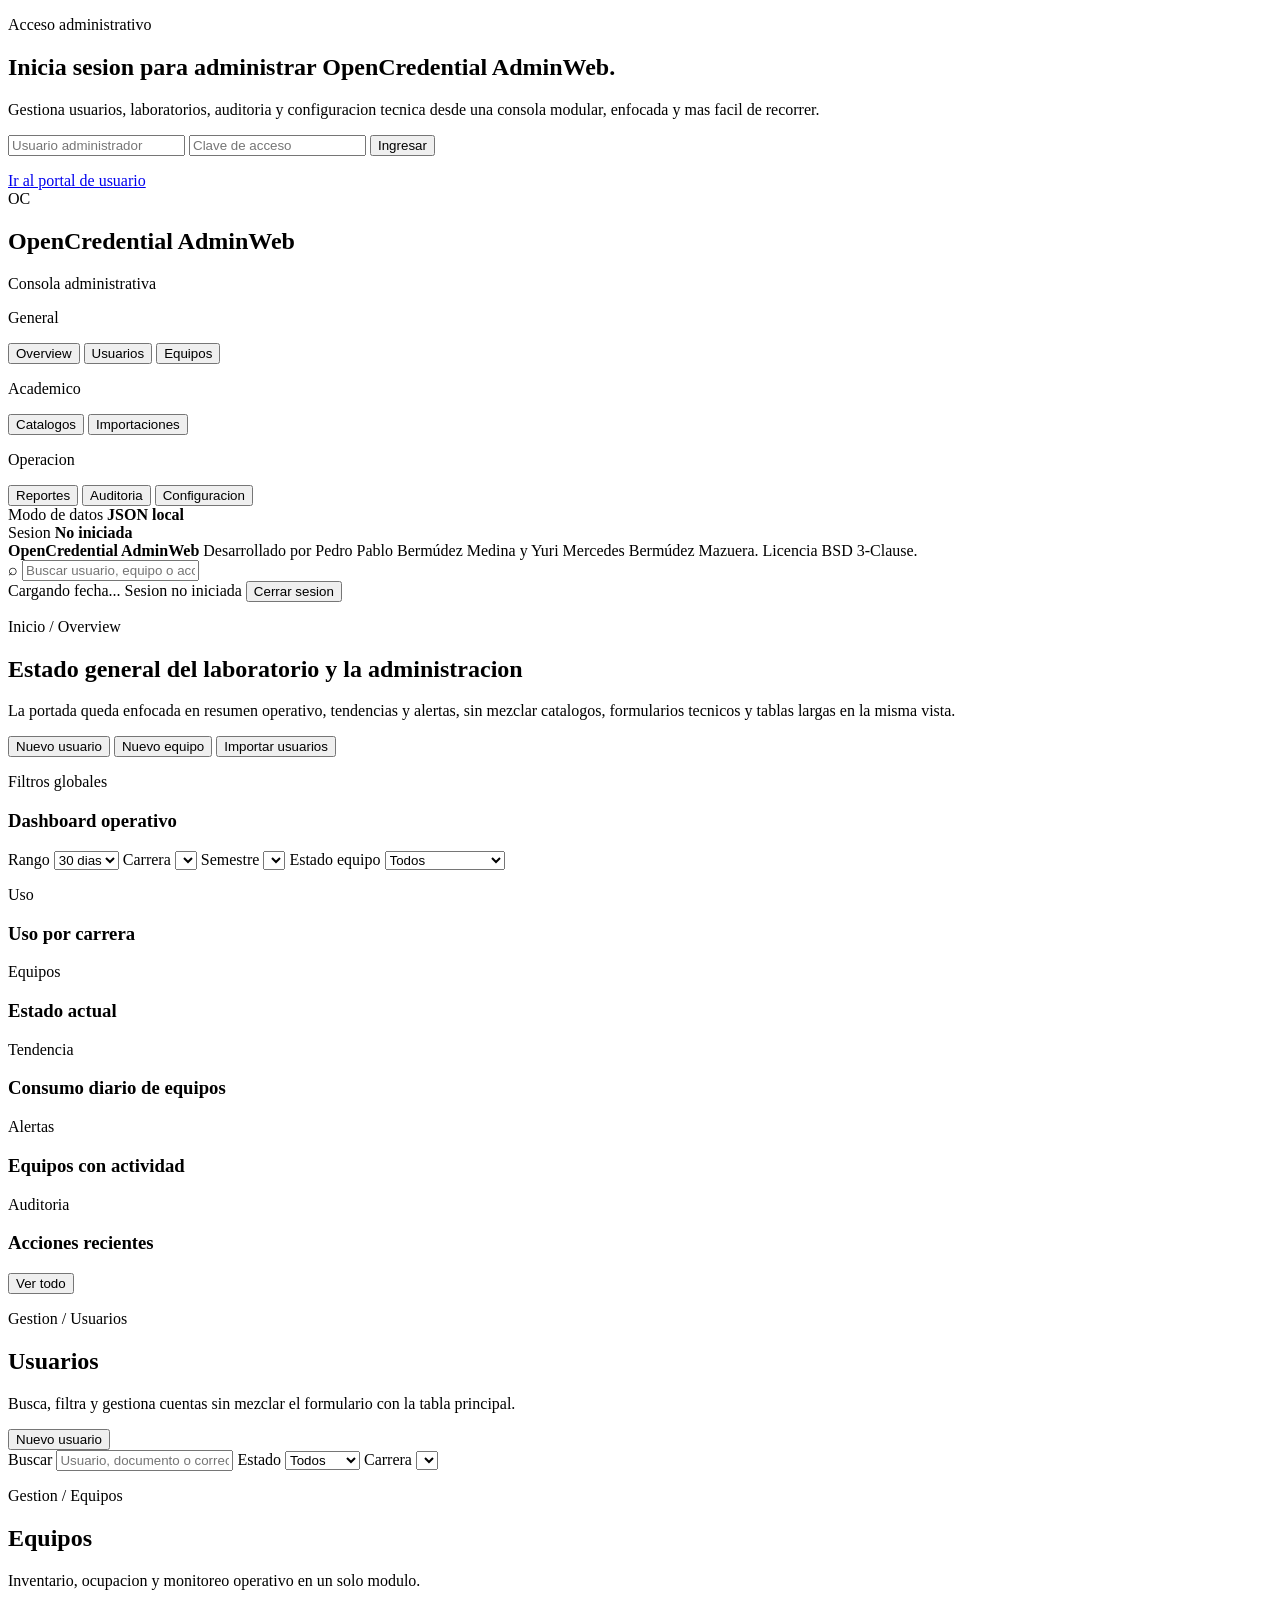
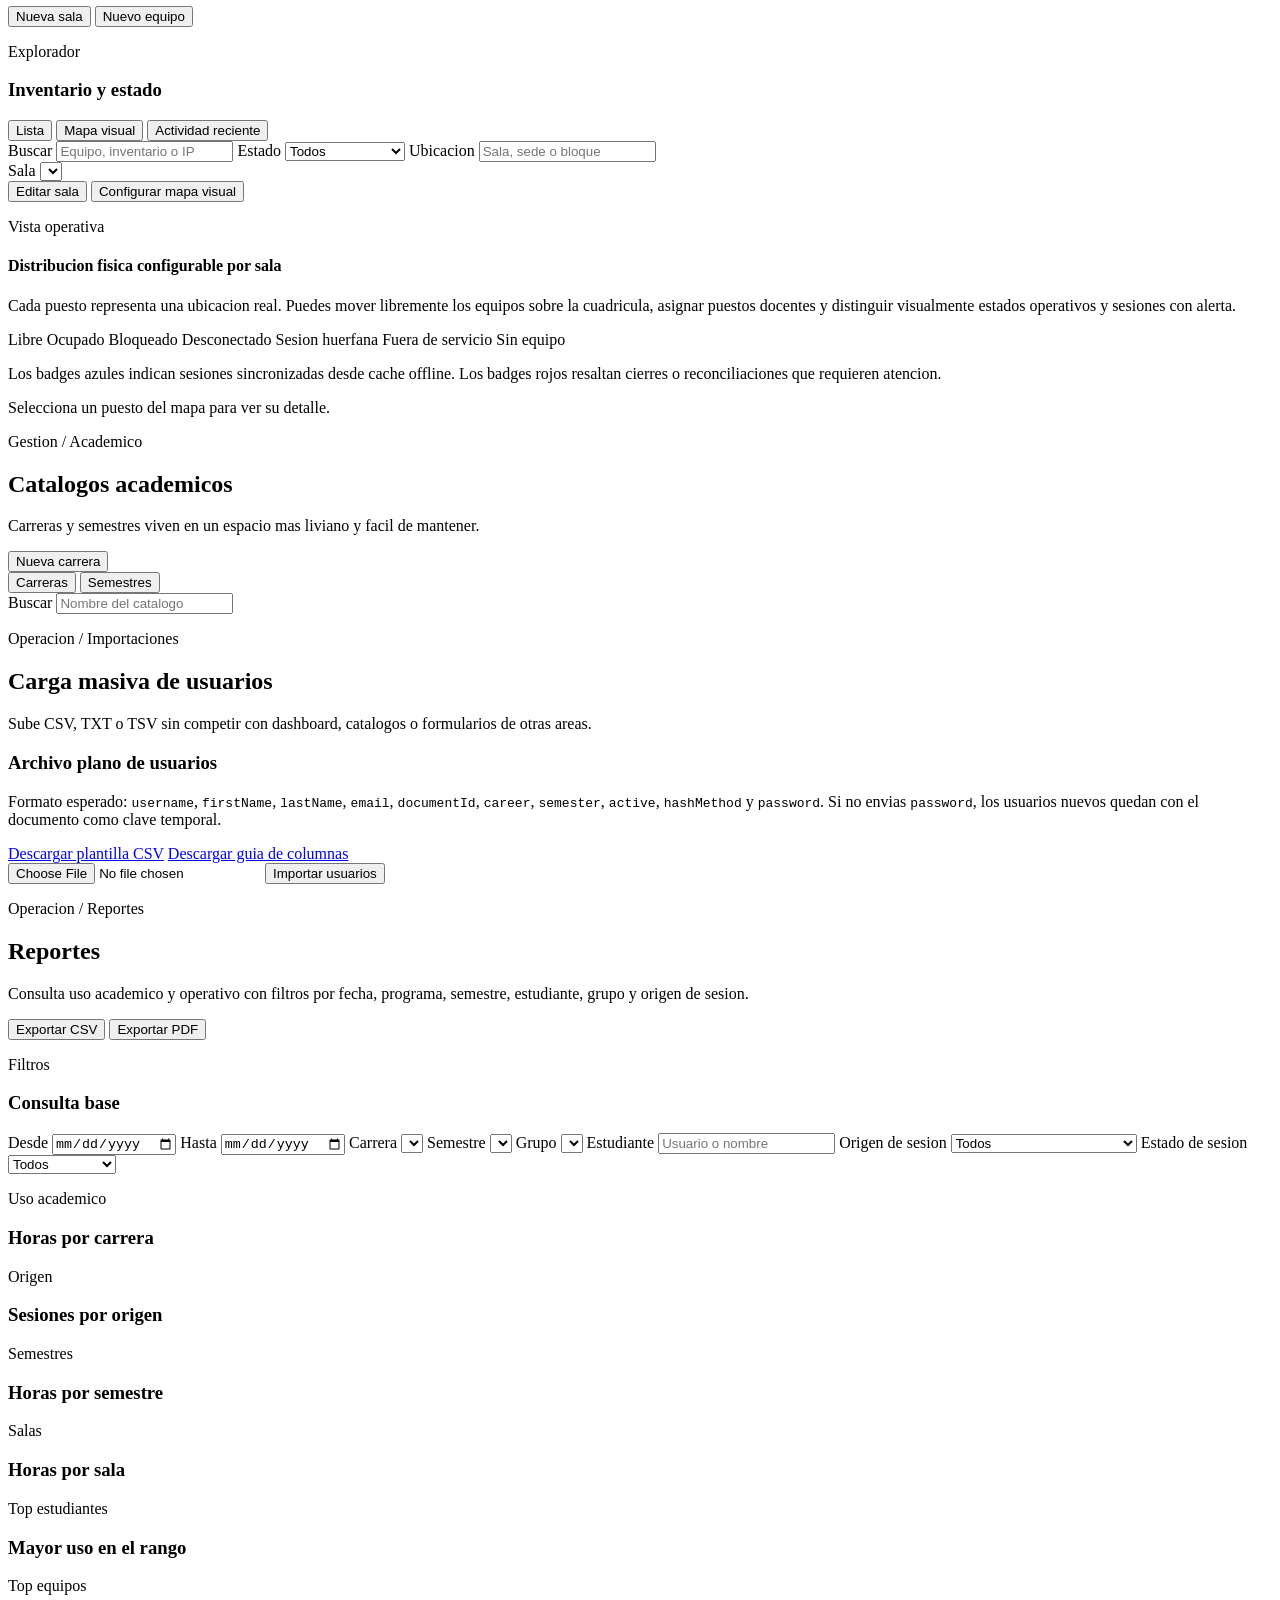
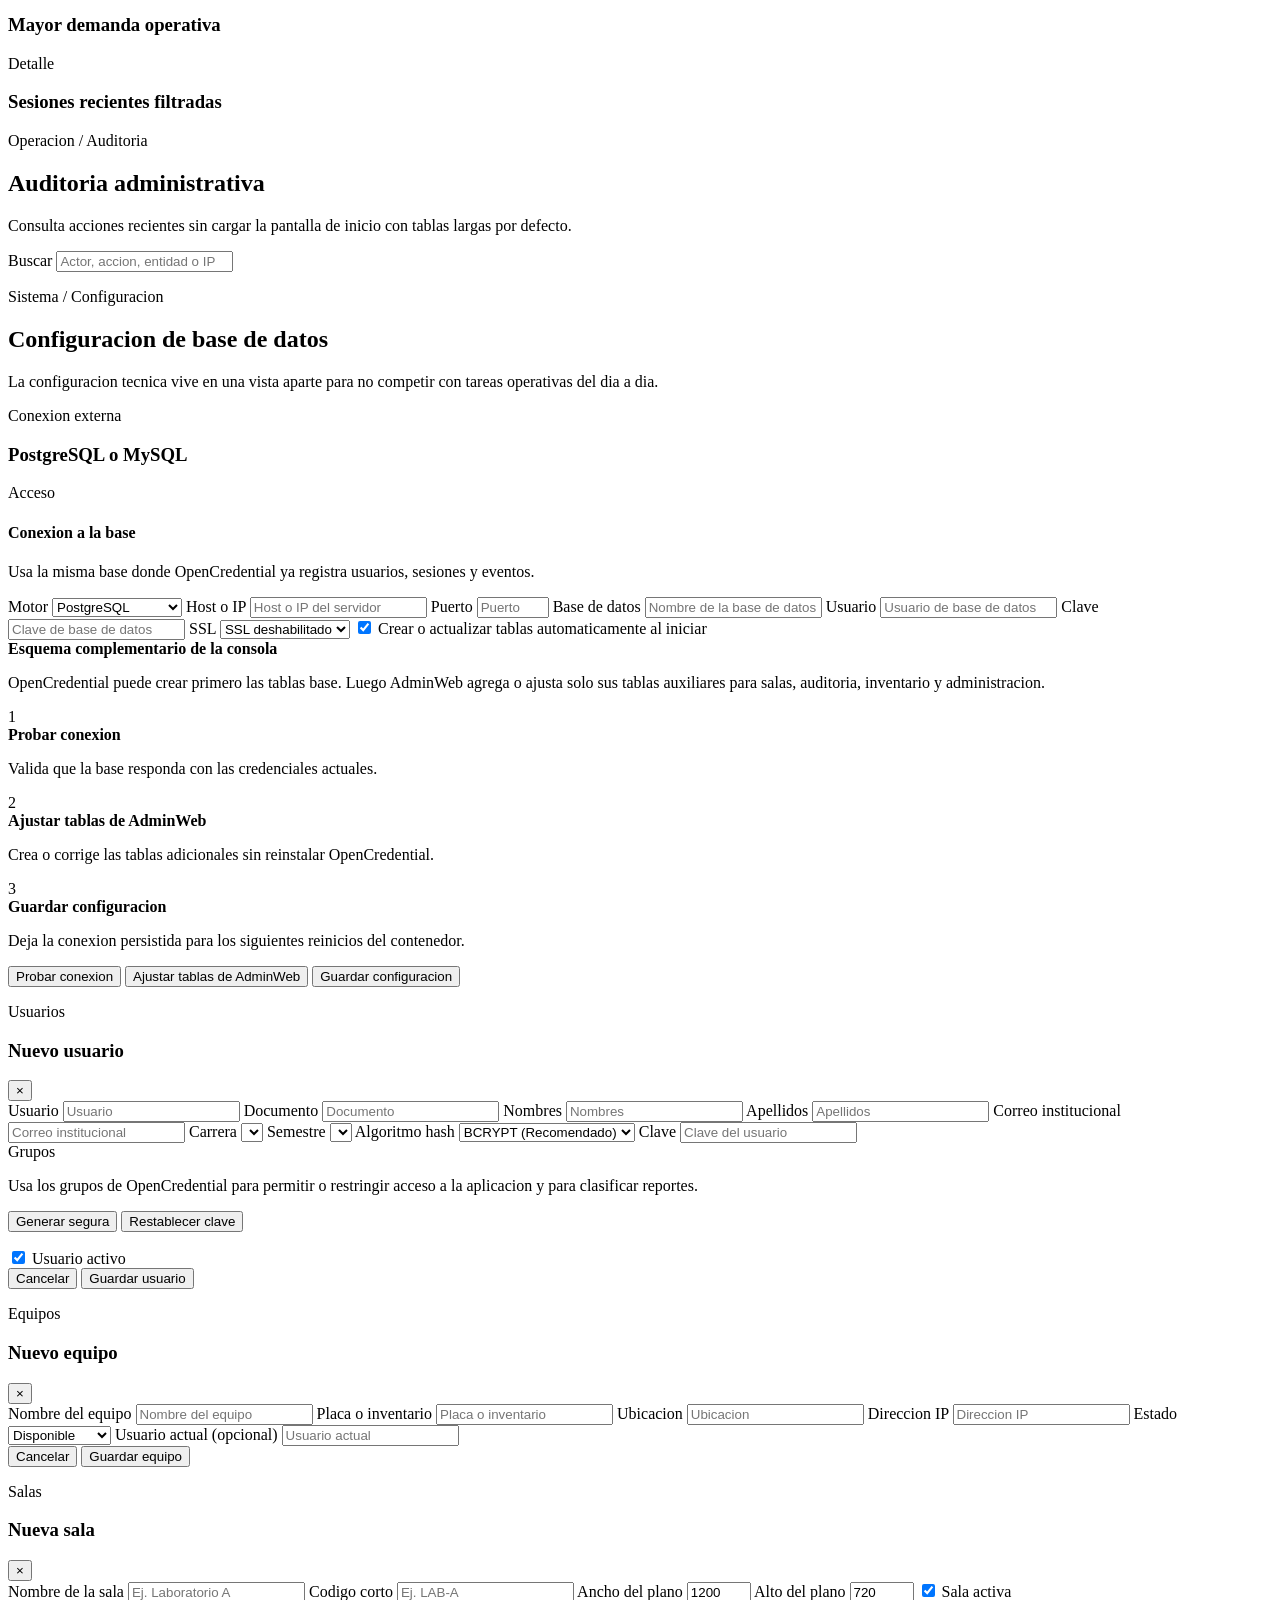
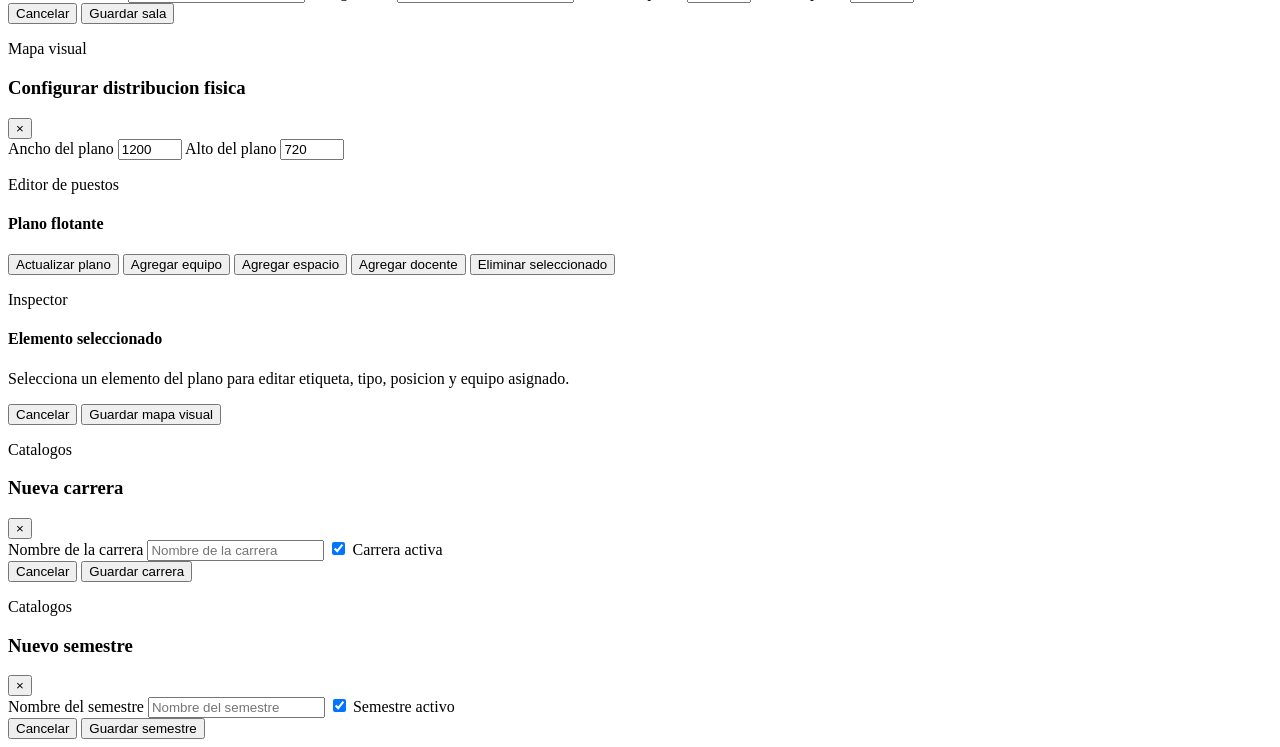
==== commit edcaa512: "Align admin web with operational session state and hardened portal" ====
--- a/wwwroot/index.html
+++ b/wwwroot/index.html
@@ -21,6 +21,7 @@
                 <button type="submit" class="btn btn-primary btn-block">Ingresar</button>
             </form>
             <p class="support-text" id="loginResult"></p>
+            <a class="link-button" href="/portal.html">Ir al portal de usuario</a>
         </section>
     </div>
 
@@ -65,6 +66,10 @@
 
                 <div class="nav-group">
                     <p class="nav-label">Operacion</p>
+                    <button type="button" class="nav-item" data-view="reports">
+                        <span class="nav-icon"></span>
+                        <span>Reportes</span>
+                    </button>
                     <button type="button" class="nav-item" data-view="audit">
                         <span class="nav-icon"></span>
                         <span>Auditoria</span>
@@ -336,6 +341,7 @@
                                     <span class="legend-item"><span class="legend-dot disabled"></span> Fuera de servicio</span>
                                     <span class="legend-item"><span class="legend-dot empty"></span> Sin equipo</span>
                                 </div>
+                                <p class="support-text">Los badges azules indican sesiones sincronizadas desde cache offline. Los badges rojos resaltan cierres o reconciliaciones que requieren atencion.</p>
                             </div>
                             <div class="room-layout-shell">
                                 <div class="room-layout" id="roomLayoutGrid"></div>
@@ -393,7 +399,11 @@
                         <div class="import-dropzone">
                             <div>
                                 <h3>Archivo plano de usuarios</h3>
-                                <p class="section-copy">Formato esperado: <code>username</code>, <code>firstName</code>, <code>lastName</code>, <code>email</code>, <code>documentId</code>, <code>career</code>, <code>semester</code>, <code>active</code>.</p>
+                                <p class="section-copy">Formato esperado: <code>username</code>, <code>firstName</code>, <code>lastName</code>, <code>email</code>, <code>documentId</code>, <code>career</code>, <code>semester</code>, <code>active</code>, <code>hashMethod</code> y <code>password</code>. Si no envias <code>password</code>, los usuarios nuevos quedan con el documento como clave temporal.</p>
+                                <div class="import-resources">
+                                    <a class="btn btn-secondary" href="/templates/plantilla_usuarios_opencredential.csv" download>Descargar plantilla CSV</a>
+                                    <a class="btn btn-secondary" href="/templates/guia_importacion_usuarios.txt" download>Descargar guia de columnas</a>
+                                </div>
                             </div>
                             <form id="importForm" class="stack-form">
                                 <input type="file" id="userFile" name="file" accept=".csv,.txt,.tsv" required />
@@ -401,6 +411,151 @@
                             </form>
                             <p class="support-text" id="importResult"></p>
                         </div>
+                    </section>
+                </section>
+
+                <section class="module-view" id="reportsView">
+                    <div class="module-head">
+                        <div>
+                            <p class="breadcrumb">Operacion / Reportes</p>
+                            <h2>Reportes</h2>
+                            <p class="section-copy">Consulta uso academico y operativo con filtros por fecha, programa, semestre, estudiante, grupo y origen de sesion.</p>
+                        </div>
+                        <div class="hero-actions">
+                            <button type="button" class="btn btn-secondary" id="exportReportsCsvBtn">Exportar CSV</button>
+                            <button type="button" class="btn btn-primary" id="printReportsBtn">Exportar PDF</button>
+                        </div>
+                    </div>
+
+                    <section class="card section-card">
+                        <div class="section-head">
+                            <div>
+                                <p class="section-label">Filtros</p>
+                                <h3>Consulta base</h3>
+                            </div>
+                        </div>
+                        <div class="filter-grid">
+                            <label>
+                                Desde
+                                <input type="date" id="reportFromDate" />
+                            </label>
+                            <label>
+                                Hasta
+                                <input type="date" id="reportToDate" />
+                            </label>
+                            <label>
+                                Carrera
+                                <select id="reportCareerFilter"></select>
+                            </label>
+                            <label>
+                                Semestre
+                                <select id="reportSemesterFilter"></select>
+                            </label>
+                            <label>
+                                Grupo
+                                <select id="reportGroupFilter"></select>
+                            </label>
+                            <label>
+                                Estudiante
+                                <input type="text" id="reportUsernameFilter" placeholder="Usuario o nombre" />
+                            </label>
+                            <label>
+                                Origen de sesion
+                                <select id="reportOriginFilter">
+                                    <option value="">Todos</option>
+                                    <option value="online">Online</option>
+                                    <option value="offline_cache">Sin conexion (sincronizado)</option>
+                                </select>
+                            </label>
+                            <label>
+                                Estado de sesion
+                                <select id="reportSessionStateFilter">
+                                    <option value="">Todos</option>
+                                    <option value="active">Activa</option>
+                                    <option value="locked">Bloqueada</option>
+                                    <option value="disconnected">Desconectada</option>
+                                    <option value="ended">Finalizada</option>
+                                </select>
+                            </label>
+                        </div>
+                    </section>
+
+                    <div class="mini-kpi-grid" id="reportsKpiCards"></div>
+
+                    <div class="overview-grid">
+                        <section class="card section-card">
+                            <div class="section-head">
+                                <div>
+                                    <p class="section-label">Uso academico</p>
+                                    <h3>Horas por carrera</h3>
+                                </div>
+                            </div>
+                            <div class="chart-bars" id="reportsUsageByCareer"></div>
+                        </section>
+
+                        <section class="card section-card">
+                            <div class="section-head">
+                                <div>
+                                    <p class="section-label">Origen</p>
+                                    <h3>Sesiones por origen</h3>
+                                </div>
+                            </div>
+                            <div class="chart-bars" id="reportsSessionsByOrigin"></div>
+                        </section>
+                    </div>
+
+                    <div class="overview-grid">
+                        <section class="card section-card">
+                            <div class="section-head">
+                                <div>
+                                    <p class="section-label">Semestres</p>
+                                    <h3>Horas por semestre</h3>
+                                </div>
+                            </div>
+                            <div class="chart-bars" id="reportsUsageBySemester"></div>
+                        </section>
+
+                        <section class="card section-card">
+                            <div class="section-head">
+                                <div>
+                                    <p class="section-label">Salas</p>
+                                    <h3>Horas por sala</h3>
+                                </div>
+                            </div>
+                            <div class="chart-bars" id="reportsUsageByRoom"></div>
+                        </section>
+                    </div>
+
+                    <div class="overview-grid">
+                        <section class="card section-card">
+                            <div class="section-head">
+                                <div>
+                                    <p class="section-label">Top estudiantes</p>
+                                    <h3>Mayor uso en el rango</h3>
+                                </div>
+                            </div>
+                            <div class="table-host" id="reportTopUsersTable"></div>
+                        </section>
+
+                        <section class="card section-card">
+                            <div class="section-head">
+                                <div>
+                                    <p class="section-label">Top equipos</p>
+                                    <h3>Mayor demanda operativa</h3>
+                                </div>
+                            </div>
+                            <div class="table-host" id="reportTopEquipmentTable"></div>
+                        </section>
+                    </div>
+
+                    <section class="card section-card">
+                        <div class="section-head">
+                            <div>
+                                <p class="section-label">Detalle</p>
+                                <h3>Sesiones recientes filtradas</h3>
+                            </div>
+                        </div>
+                        <div class="table-host" id="reportSessionsTable"></div>
                     </section>
                 </section>
 
@@ -599,6 +754,11 @@
                     Clave
                     <input type="password" id="userPassword" placeholder="Clave del usuario" />
                 </label>
+                <div class="full-span">
+                    <span class="field-label">Grupos</span>
+                    <div id="userGroupsSelector" class="group-selector"></div>
+                    <p class="support-text">Usa los grupos de OpenCredential para permitir o restringir acceso a la aplicacion y para clasificar reportes.</p>
+                </div>
                 <div class="inline-actions full-span">
                     <button type="button" class="btn btn-secondary" id="generatePasswordBtn">Generar segura</button>
                     <button type="button" class="btn btn-secondary" id="resetPasswordBtn">Restablecer clave</button>
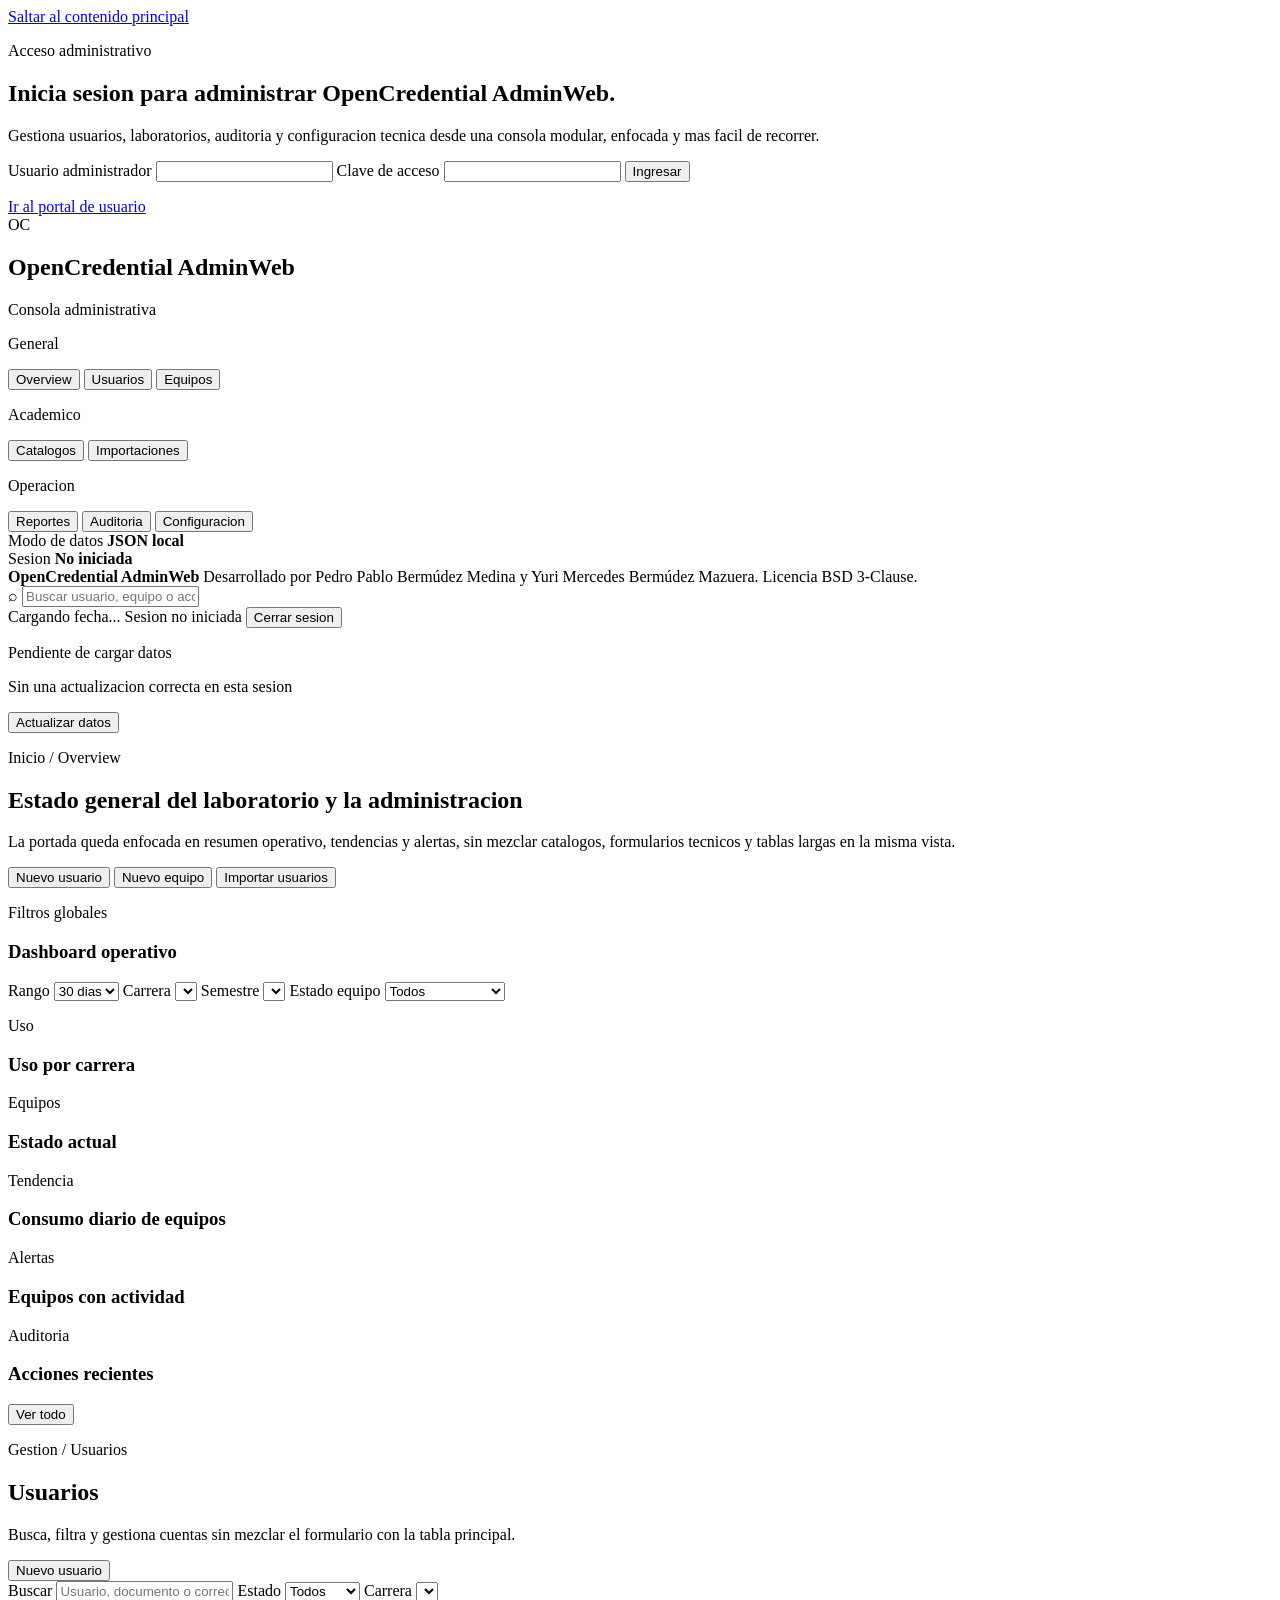
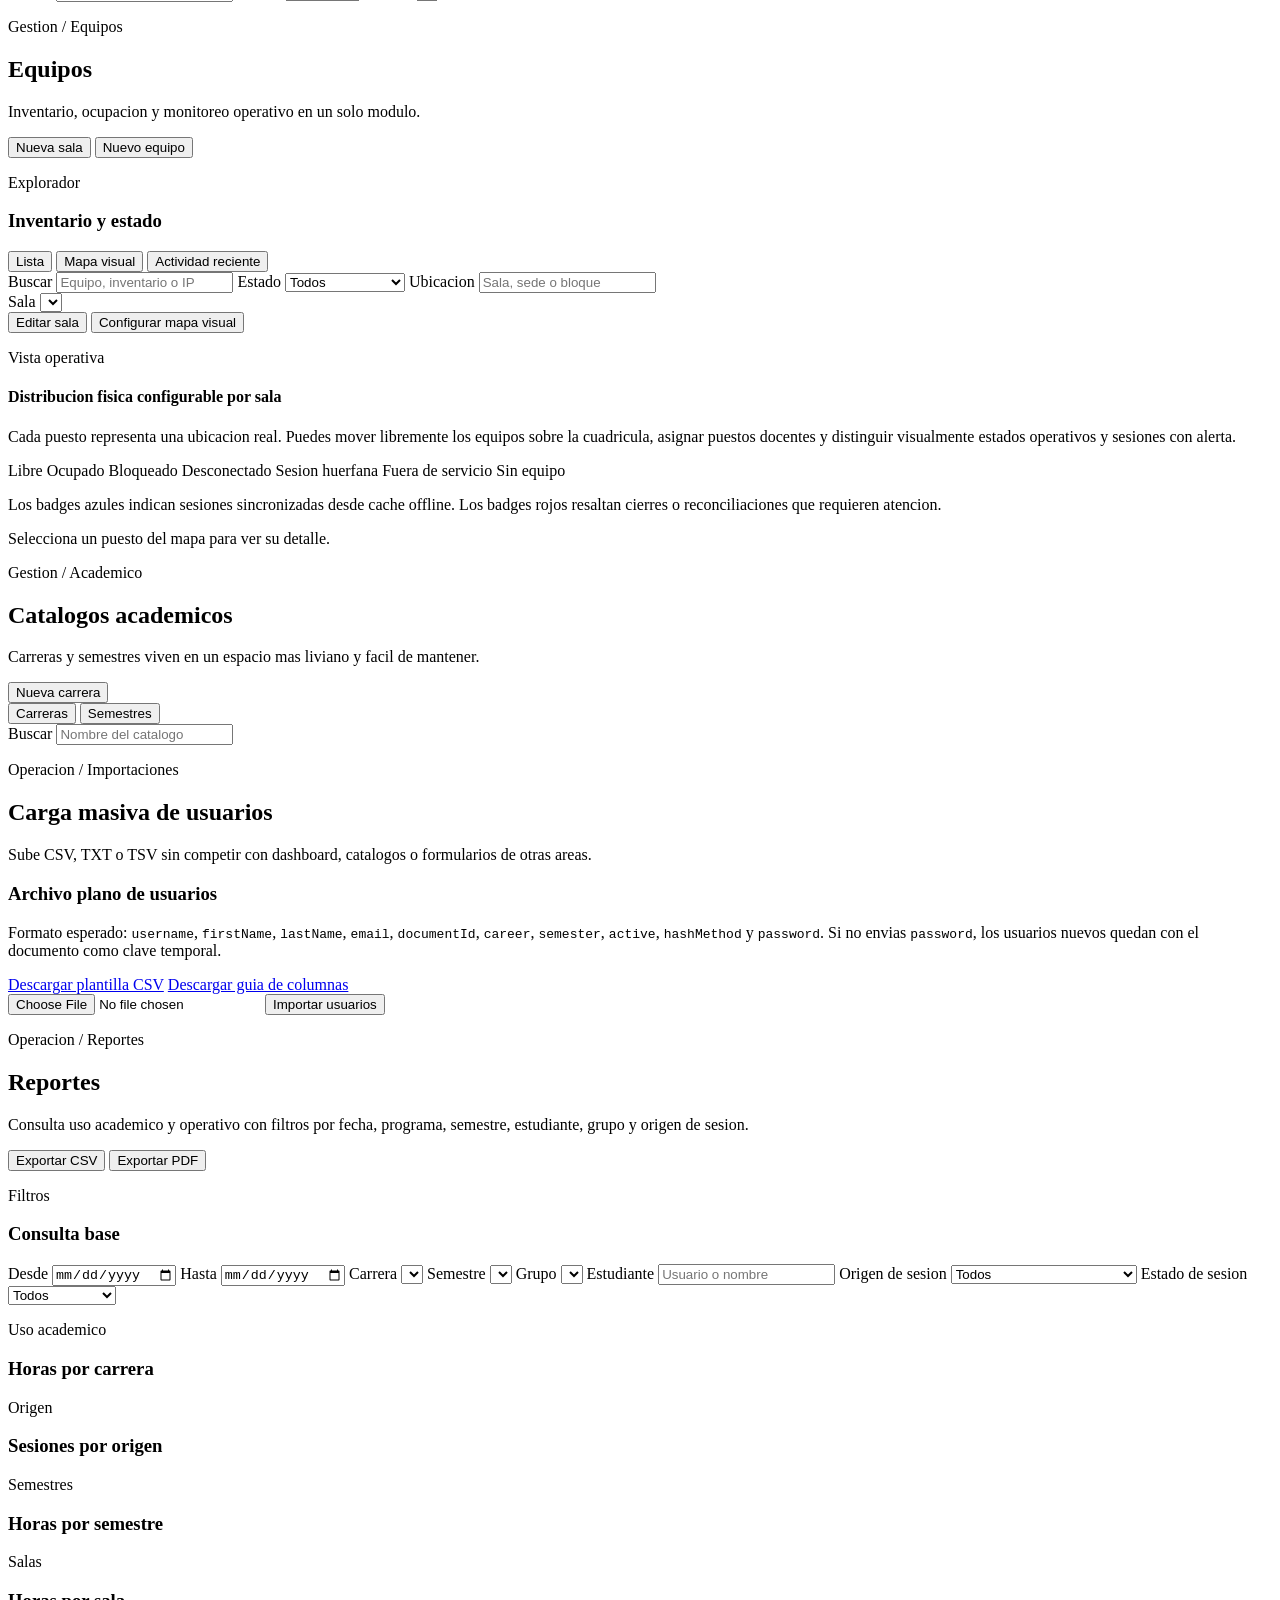
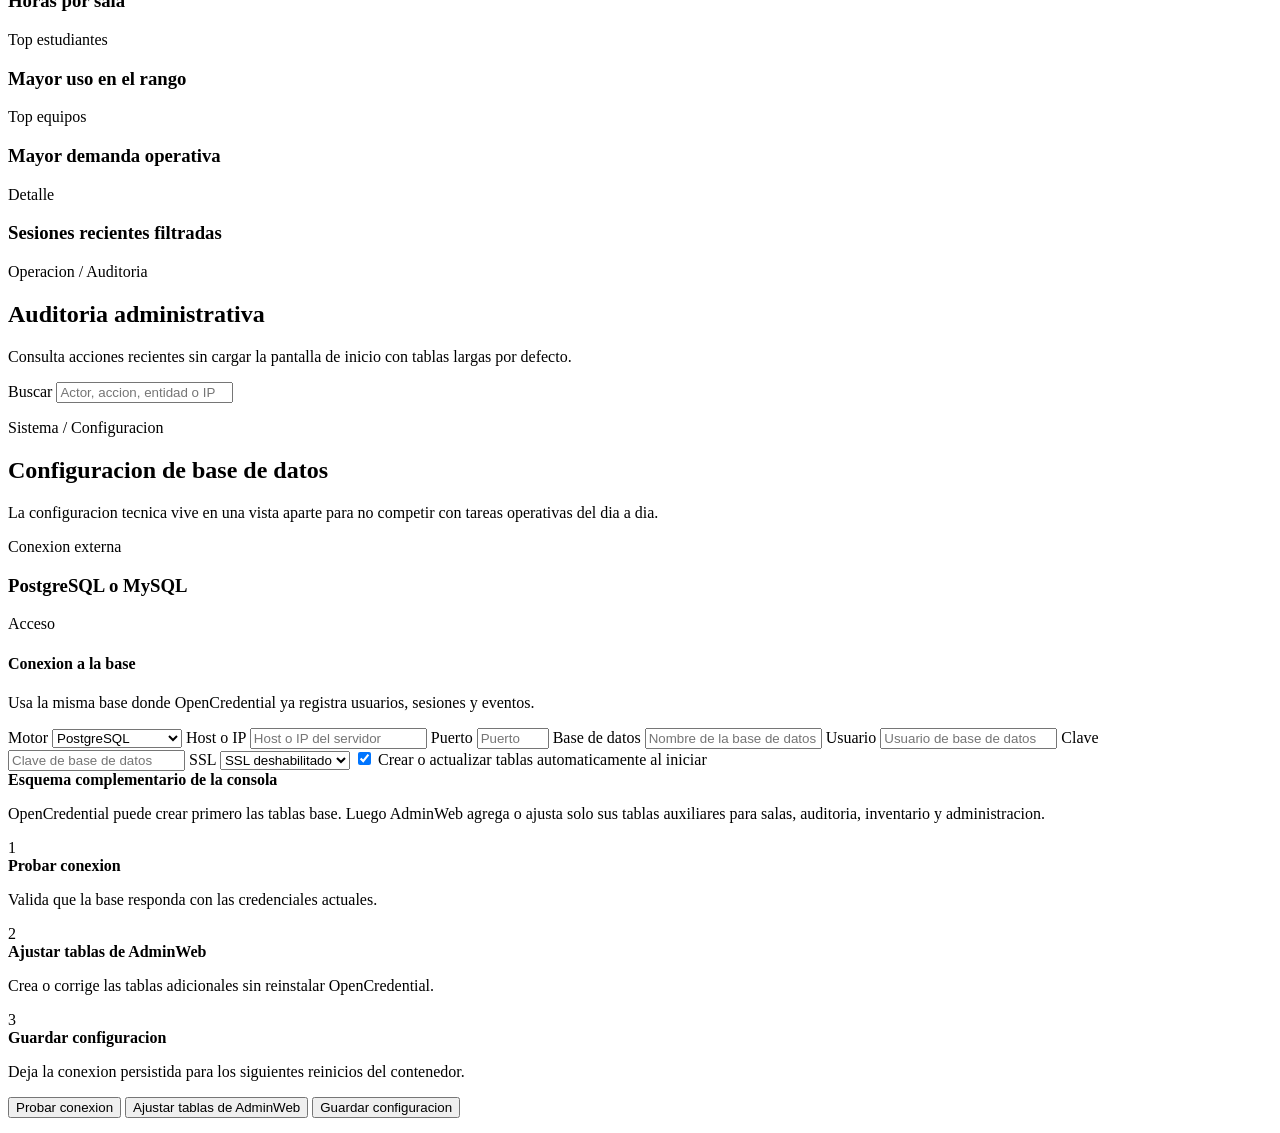
==== commit 49c236cb: "Improve admin UI and support external PostgreSQL deployment" ====
--- a/wwwroot/index.html
+++ b/wwwroot/index.html
@@ -7,6 +7,7 @@
     <link rel="stylesheet" href="/styles.css" />
 </head>
 <body>
+    <a class="skip-link" href="#mainContent">Saltar al contenido principal</a>
     <div class="auth-shell" id="authShell">
         <section class="login-card">
             <p class="eyebrow">Acceso administrativo</p>
@@ -16,11 +17,13 @@
                 modular, enfocada y mas facil de recorrer.
             </p>
             <form id="loginForm" class="stack-form">
-                <input type="text" id="loginUsername" placeholder="Usuario administrador" required />
-                <input type="password" id="loginPassword" placeholder="Clave de acceso" required />
+                <label for="loginUsername">Usuario administrador</label>
+                <input type="text" id="loginUsername" name="username" autocomplete="username" spellcheck="false" required />
+                <label for="loginPassword">Clave de acceso</label>
+                <input type="password" id="loginPassword" name="password" autocomplete="current-password" required />
                 <button type="submit" class="btn btn-primary btn-block">Ingresar</button>
             </form>
-            <p class="support-text" id="loginResult"></p>
+            <p class="support-text" id="loginResult" role="status" aria-live="polite"></p>
             <a class="link-button" href="/portal.html">Ir al portal de usuario</a>
         </section>
     </div>
@@ -98,7 +101,7 @@
             </footer>
         </aside>
 
-        <main class="main-shell">
+        <main class="main-shell" id="mainContent" tabindex="-1">
             <header class="topbar">
                 <label class="search-shell" aria-label="Buscar">
                     <span class="search-icon">⌕</span>
@@ -112,6 +115,13 @@
             </header>
 
             <div class="content-shell">
+                <section class="connection-banner" aria-label="Estado de actualizacion de los datos">
+                    <div>
+                        <p id="dataConnectionStatus" role="status" aria-live="polite" data-status="loading">Pendiente de cargar datos</p>
+                        <p class="support-text" id="lastRefreshAt">Sin una actualizacion correcta en esta sesion</p>
+                    </div>
+                    <button type="button" class="btn btn-secondary" id="retryDataBtn">Actualizar datos</button>
+                </section>
                 <section class="module-view is-active" id="overviewView">
                     <div class="hero-card card">
                         <div>
@@ -694,7 +704,7 @@
 
     <div class="drawer-backdrop" id="drawerBackdrop" hidden></div>
 
-    <aside class="drawer" id="userDrawer" aria-hidden="true">
+    <aside class="drawer" id="userDrawer" role="dialog" aria-modal="true" aria-labelledby="userDrawerTitle" aria-hidden="true" tabindex="-1" hidden inert>
         <div class="drawer-head">
             <div>
                 <p class="section-label">Usuarios</p>
@@ -776,7 +786,7 @@
         </form>
     </aside>
 
-    <aside class="drawer" id="computerDrawer" aria-hidden="true">
+    <aside class="drawer" id="computerDrawer" role="dialog" aria-modal="true" aria-labelledby="computerDrawerTitle" aria-hidden="true" tabindex="-1" hidden inert>
         <div class="drawer-head">
             <div>
                 <p class="section-label">Equipos</p>
@@ -823,7 +833,7 @@
         </form>
     </aside>
 
-    <aside class="drawer" id="roomDrawer" aria-hidden="true">
+    <aside class="drawer" id="roomDrawer" role="dialog" aria-modal="true" aria-labelledby="roomDrawerTitle" aria-hidden="true" tabindex="-1" hidden inert>
         <div class="drawer-head">
             <div>
                 <p class="section-label">Salas</p>
@@ -862,7 +872,7 @@
         </form>
     </aside>
 
-    <aside class="drawer drawer-wide" id="layoutDrawer" aria-hidden="true">
+    <aside class="drawer drawer-wide" id="layoutDrawer" role="dialog" aria-modal="true" aria-labelledby="layoutDrawerTitle" aria-hidden="true" tabindex="-1" hidden inert>
         <div class="drawer-head">
             <div>
                 <p class="section-label">Mapa visual</p>
@@ -952,7 +962,7 @@
         </form>
     </aside>
 
-    <aside class="drawer" id="careerDrawer" aria-hidden="true">
+    <aside class="drawer" id="careerDrawer" role="dialog" aria-modal="true" aria-labelledby="careerDrawerTitle" aria-hidden="true" tabindex="-1" hidden inert>
         <div class="drawer-head">
             <div>
                 <p class="section-label">Catalogos</p>
@@ -979,7 +989,7 @@
         </form>
     </aside>
 
-    <aside class="drawer" id="semesterDrawer" aria-hidden="true">
+    <aside class="drawer" id="semesterDrawer" role="dialog" aria-modal="true" aria-labelledby="semesterDrawerTitle" aria-hidden="true" tabindex="-1" hidden inert>
         <div class="drawer-head">
             <div>
                 <p class="section-label">Catalogos</p>
@@ -1006,6 +1016,7 @@
         </form>
     </aside>
 
-    <script src="/app.js?v=20260504-1"></script>
+    <div id="appFeedback" class="app-feedback" role="status" aria-live="polite" hidden></div>
+    <script src="/app.js?v=20261023-1"></script>
 </body>
 </html>
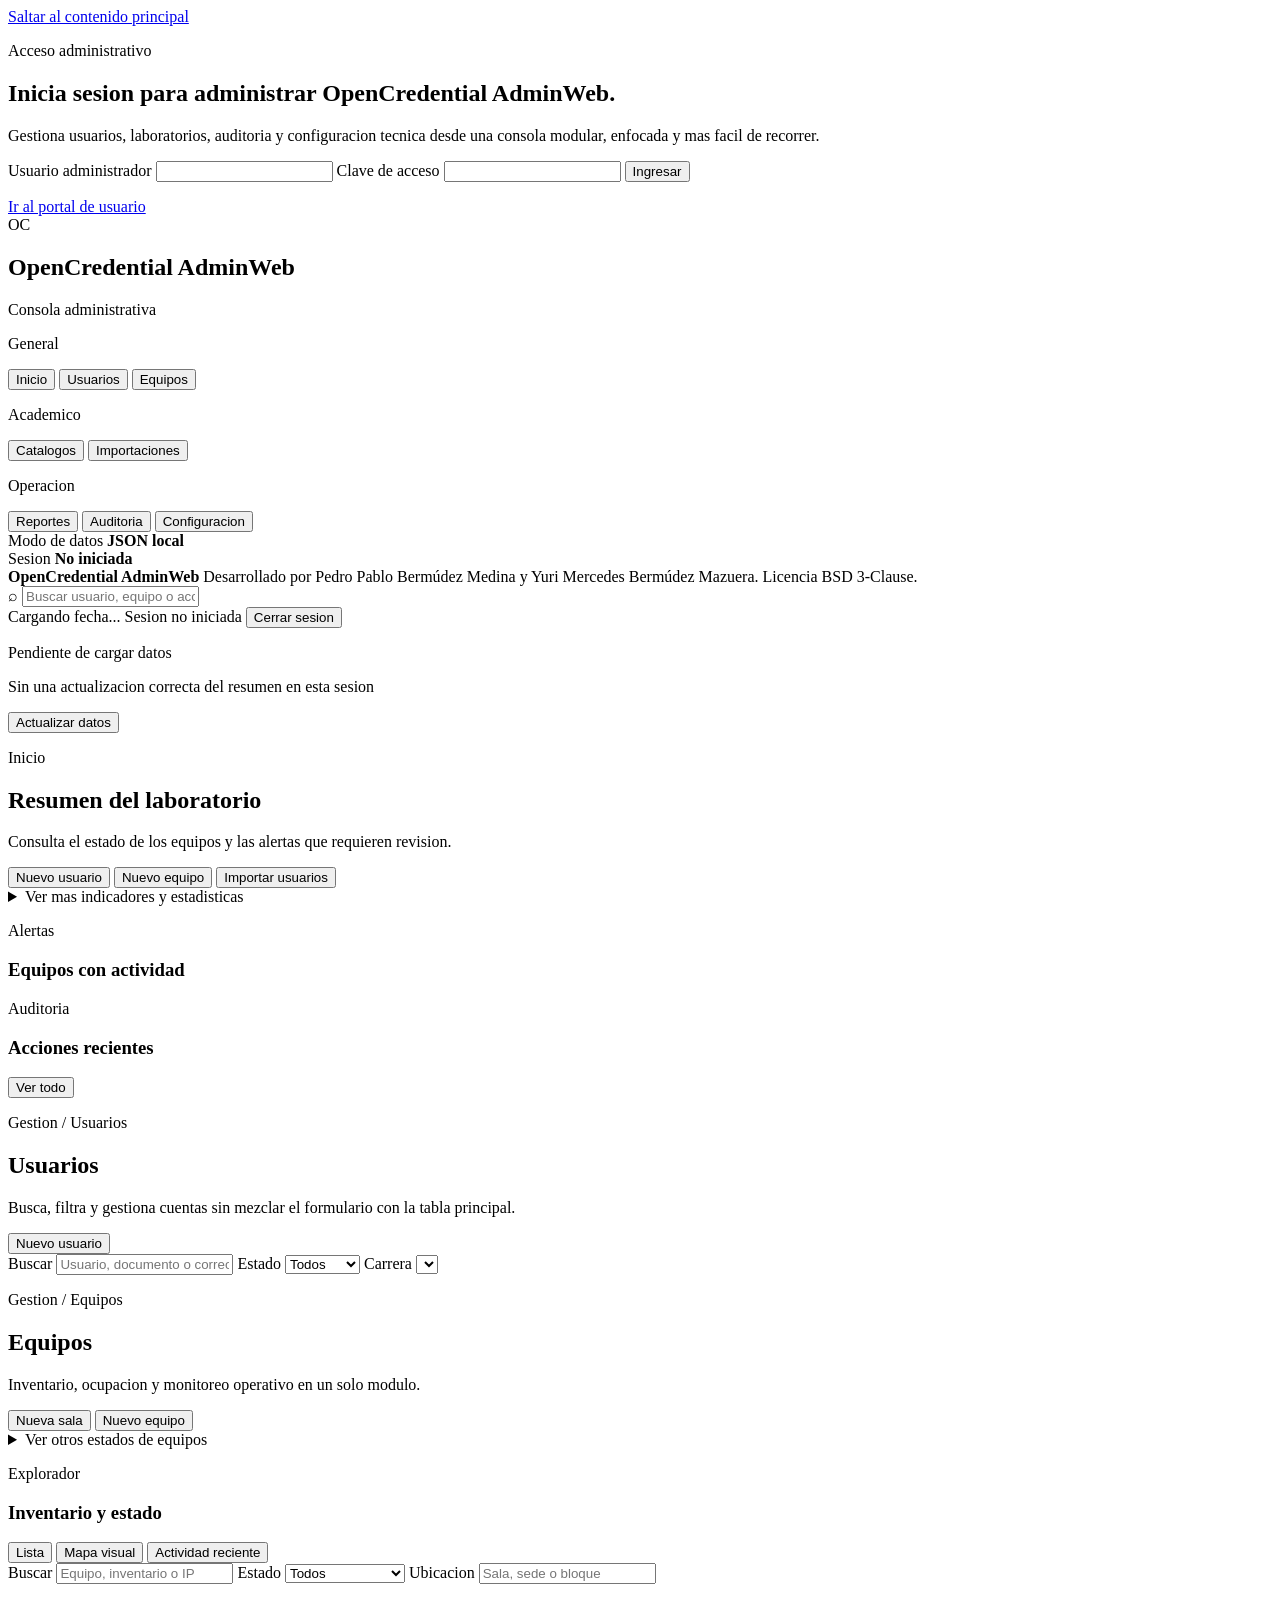
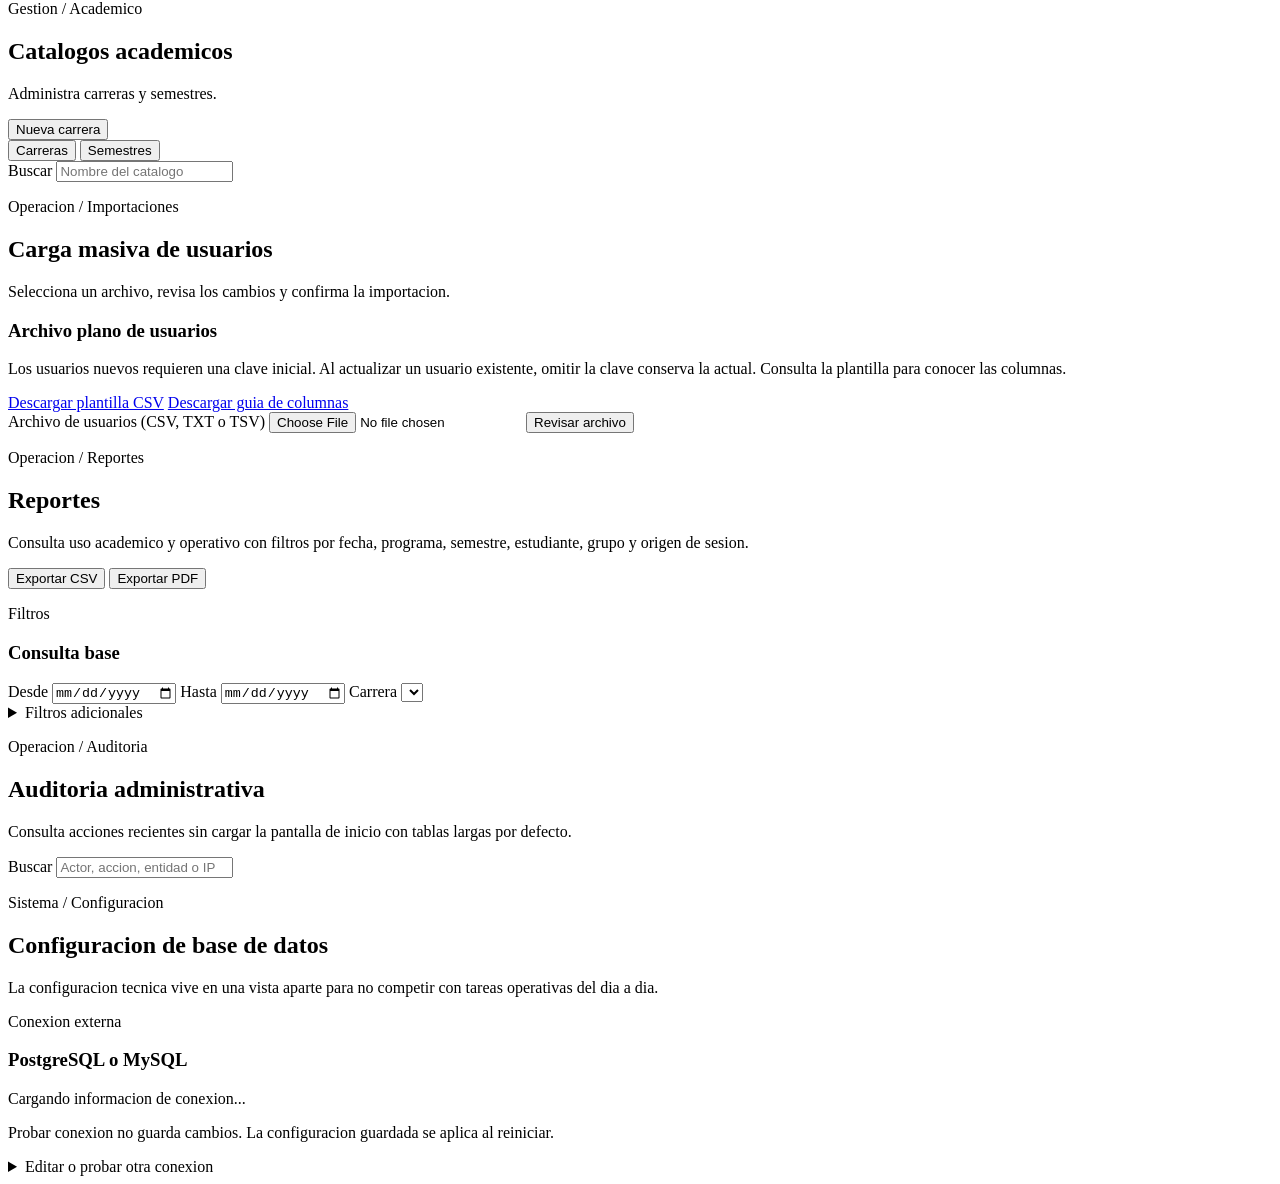
==== commit dc48050f: "Simplify admin interface and support verified PostgreSQL TLS" ====
--- a/wwwroot/index.html
+++ b/wwwroot/index.html
@@ -4,7 +4,7 @@
     <meta charset="utf-8" />
     <meta name="viewport" content="width=device-width, initial-scale=1" />
     <title>OpenCredential AdminWeb</title>
-    <link rel="stylesheet" href="/styles.css" />
+    <link rel="stylesheet" href="/styles.css?v=20261029-2" />
 </head>
 <body>
     <a class="skip-link" href="#mainContent">Saltar al contenido principal</a>
@@ -43,7 +43,7 @@
                     <p class="nav-label">General</p>
                     <button type="button" class="nav-item is-active" data-view="overview">
                         <span class="nav-icon"></span>
-                        <span>Overview</span>
+                        <span>Inicio</span>
                     </button>
                     <button type="button" class="nav-item" data-view="users">
                         <span class="nav-icon"></span>
@@ -118,19 +118,16 @@
                 <section class="connection-banner" aria-label="Estado de actualizacion de los datos">
                     <div>
                         <p id="dataConnectionStatus" role="status" aria-live="polite" data-status="loading">Pendiente de cargar datos</p>
-                        <p class="support-text" id="lastRefreshAt">Sin una actualizacion correcta en esta sesion</p>
+                        <p class="support-text" id="lastRefreshAt">Sin una actualizacion correcta del resumen en esta sesion</p>
                     </div>
                     <button type="button" class="btn btn-secondary" id="retryDataBtn">Actualizar datos</button>
                 </section>
                 <section class="module-view is-active" id="overviewView">
                     <div class="hero-card card">
                         <div>
-                            <p class="breadcrumb">Inicio / Overview</p>
-                            <h2>Estado general del laboratorio y la administracion</h2>
-                            <p class="section-copy">
-                                La portada queda enfocada en resumen operativo, tendencias y alertas, sin mezclar
-                                catalogos, formularios tecnicos y tablas largas en la misma vista.
-                            </p>
+                            <p class="breadcrumb">Inicio</p>
+                            <h2>Resumen del laboratorio</h2>
+                            <p class="section-copy">Consulta el estado de los equipos y las alertas que requieren revision.</p>
                         </div>
                         <div class="hero-actions">
                             <button type="button" class="btn btn-primary" id="quickNewUserBtn">Nuevo usuario</button>
@@ -141,6 +138,10 @@
 
                     <div class="kpi-grid" id="overviewKpiCards"></div>
 
+                    <details class="card overview-details">
+                        <summary>Ver mas indicadores y estadisticas</summary>
+                        <div class="overview-details-content">
+                    <div class="mini-kpi-grid" id="overviewExtraKpiCards"></div>
                     <section class="card section-card">
                         <div class="section-head">
                             <div>
@@ -212,6 +213,8 @@
                         </div>
                         <div class="trend-chart" id="dailyUsageTrend"></div>
                     </section>
+                        </div>
+                    </details>
 
                     <div class="overview-grid">
                         <section class="card section-card">
@@ -266,6 +269,7 @@
                                 <select id="userCareerFilter"></select>
                             </label>
                         </div>
+                        <p class="support-text section-load-status" id="usersLoadStatus" role="status" aria-live="polite" hidden></p>
                         <p class="summary-line" id="usersSummary"></p>
                         <div class="table-host" id="usersTable"></div>
                     </section>
@@ -285,6 +289,10 @@
                     </div>
 
                     <div class="mini-kpi-grid" id="equipmentModuleKpis"></div>
+                    <details class="card overview-details equipment-details">
+                        <summary>Ver otros estados de equipos</summary>
+                        <div class="mini-kpi-grid overview-details-content" id="equipmentExtraKpis"></div>
+                    </details>
 
                     <section class="card section-card">
                         <div class="section-head">
@@ -293,10 +301,10 @@
                                 <h3>Inventario y estado</h3>
                             </div>
                         </div>
-                        <div class="module-tabs">
-                            <button type="button" class="tab-button is-active" data-equipment-tab="list">Lista</button>
-                            <button type="button" class="tab-button" data-equipment-tab="map">Mapa visual</button>
-                            <button type="button" class="tab-button" data-equipment-tab="activity">Actividad reciente</button>
+                        <div class="module-tabs" role="tablist" aria-label="Vistas de equipos">
+                            <button type="button" class="tab-button is-active" id="equipmentTabList" data-equipment-tab="list" role="tab" aria-selected="true" aria-controls="equipmentListPanel" tabindex="0">Lista</button>
+                            <button type="button" class="tab-button" id="equipmentTabMap" data-equipment-tab="map" role="tab" aria-selected="false" aria-controls="equipmentMapPanel" tabindex="-1">Mapa visual</button>
+                            <button type="button" class="tab-button" id="equipmentTabActivity" data-equipment-tab="activity" role="tab" aria-selected="false" aria-controls="equipmentActivityPanel" tabindex="-1">Actividad reciente</button>
                         </div>
                         <div class="filter-grid users-filter-grid">
                             <label class="filter-wide">
@@ -321,10 +329,10 @@
                             </label>
                         </div>
 
-                        <div class="tab-panel is-active" id="equipmentListPanel">
+                        <div class="tab-panel is-active" id="equipmentListPanel" role="tabpanel" aria-labelledby="equipmentTabList" tabindex="0">
                             <div class="table-host" id="computersTable"></div>
                         </div>
-                        <div class="tab-panel" id="equipmentMapPanel">
+                        <div class="tab-panel" id="equipmentMapPanel" role="tabpanel" aria-labelledby="equipmentTabMap" tabindex="0" hidden>
                             <div class="room-tabs" id="roomTabs"></div>
                             <div class="map-toolbar">
                                 <label class="filter-wide">
@@ -336,7 +344,8 @@
                                     <button type="button" class="btn btn-secondary" id="editLayoutBtn">Configurar mapa visual</button>
                                 </div>
                             </div>
-                            <div class="map-explainer card soft-card">
+                            <details class="map-explainer card soft-card">
+                                <summary>Significado de los estados del mapa</summary>
                                 <div>
                                     <p class="section-label">Vista operativa</p>
                                     <h4>Distribucion fisica configurable por sala</h4>
@@ -352,7 +361,7 @@
                                     <span class="legend-item"><span class="legend-dot empty"></span> Sin equipo</span>
                                 </div>
                                 <p class="support-text">Los badges azules indican sesiones sincronizadas desde cache offline. Los badges rojos resaltan cierres o reconciliaciones que requieren atencion.</p>
-                            </div>
+                            </details>
                             <div class="room-layout-shell">
                                 <div class="room-layout" id="roomLayoutGrid"></div>
                                 <aside class="room-detail-panel" id="roomDetailPanel">
@@ -360,7 +369,7 @@
                                 </aside>
                             </div>
                         </div>
-                        <div class="tab-panel" id="equipmentActivityPanel">
+                        <div class="tab-panel" id="equipmentActivityPanel" role="tabpanel" aria-labelledby="equipmentTabActivity" tabindex="0" hidden>
                             <div class="activity-list" id="equipmentActivityList"></div>
                         </div>
                     </section>
@@ -371,15 +380,15 @@
                         <div>
                             <p class="breadcrumb">Gestion / Academico</p>
                             <h2>Catalogos academicos</h2>
-                            <p class="section-copy">Carreras y semestres viven en un espacio mas liviano y facil de mantener.</p>
+                            <p class="section-copy">Administra carreras y semestres.</p>
                         </div>
                         <button type="button" class="btn btn-primary" id="academicActionBtn">Nueva carrera</button>
                     </div>
 
                     <section class="card section-card">
-                        <div class="module-tabs">
-                            <button type="button" class="tab-button is-active" data-academic-tab="careers">Carreras</button>
-                            <button type="button" class="tab-button" data-academic-tab="semesters">Semestres</button>
+                        <div class="module-tabs" role="tablist" aria-label="Catalogos academicos">
+                            <button type="button" class="tab-button is-active" id="academicTabCareers" data-academic-tab="careers" role="tab" aria-selected="true" aria-controls="careersPanel" tabindex="0">Carreras</button>
+                            <button type="button" class="tab-button" id="academicTabSemesters" data-academic-tab="semesters" role="tab" aria-selected="false" aria-controls="semestersPanel" tabindex="-1">Semestres</button>
                         </div>
                         <div class="filter-grid">
                             <label class="filter-wide">
@@ -387,10 +396,10 @@
                                 <input type="text" id="academicSearch" placeholder="Nombre del catalogo" />
                             </label>
                         </div>
-                        <div class="tab-panel is-active" id="careersPanel">
+                        <div class="tab-panel is-active" id="careersPanel" role="tabpanel" aria-labelledby="academicTabCareers" tabindex="0">
                             <div class="table-host" id="careersTable"></div>
                         </div>
-                        <div class="tab-panel" id="semestersPanel">
+                        <div class="tab-panel" id="semestersPanel" role="tabpanel" aria-labelledby="academicTabSemesters" tabindex="0" hidden>
                             <div class="table-host" id="semestersTable"></div>
                         </div>
                     </section>
@@ -401,7 +410,7 @@
                         <div>
                             <p class="breadcrumb">Operacion / Importaciones</p>
                             <h2>Carga masiva de usuarios</h2>
-                            <p class="section-copy">Sube CSV, TXT o TSV sin competir con dashboard, catalogos o formularios de otras areas.</p>
+                            <p class="section-copy">Selecciona un archivo, revisa los cambios y confirma la importacion.</p>
                         </div>
                     </div>
 
@@ -409,17 +418,25 @@
                         <div class="import-dropzone">
                             <div>
                                 <h3>Archivo plano de usuarios</h3>
-                                <p class="section-copy">Formato esperado: <code>username</code>, <code>firstName</code>, <code>lastName</code>, <code>email</code>, <code>documentId</code>, <code>career</code>, <code>semester</code>, <code>active</code>, <code>hashMethod</code> y <code>password</code>. Si no envias <code>password</code>, los usuarios nuevos quedan con el documento como clave temporal.</p>
+                                <p class="section-copy">Los usuarios nuevos requieren una clave inicial. Al actualizar un usuario existente, omitir la clave conserva la actual. Consulta la plantilla para conocer las columnas.</p>
                                 <div class="import-resources">
                                     <a class="btn btn-secondary" href="/templates/plantilla_usuarios_opencredential.csv" download>Descargar plantilla CSV</a>
                                     <a class="btn btn-secondary" href="/templates/guia_importacion_usuarios.txt" download>Descargar guia de columnas</a>
                                 </div>
                             </div>
                             <form id="importForm" class="stack-form">
+                                <label for="userFile">Archivo de usuarios (CSV, TXT o TSV)</label>
                                 <input type="file" id="userFile" name="file" accept=".csv,.txt,.tsv" required />
-                                <button type="submit" class="btn btn-primary">Importar usuarios</button>
+                                <button type="submit" class="btn btn-primary" id="previewImportBtn">Revisar archivo</button>
                             </form>
-                            <p class="support-text" id="importResult"></p>
+                            <section class="import-review card soft-card" id="importReview" aria-labelledby="importReviewTitle" hidden>
+                                <h4 id="importReviewTitle">Revisar antes de importar</h4>
+                                <p id="importReviewSummary"></p>
+                                <p class="support-text">La confirmacion vuelve a validar el archivo; los datos pueden haber cambiado desde la revision. Las filas invalidas se omiten.</p>
+                                <ul id="importReviewWarnings"></ul>
+                                <button type="button" class="btn btn-primary" id="confirmImportBtn">Confirmar importacion</button>
+                            </section>
+                            <p class="support-text" id="importResult" role="status" aria-live="polite"></p>
                         </div>
                     </section>
                 </section>
@@ -457,6 +474,10 @@
                                 Carrera
                                 <select id="reportCareerFilter"></select>
                             </label>
+                        </div>
+                        <details class="report-filters">
+                            <summary>Filtros adicionales <span id="reportAdvancedFilterCount" aria-live="polite"></span></summary>
+                            <div class="filter-grid report-advanced-grid">
                             <label>
                                 Semestre
                                 <select id="reportSemesterFilter"></select>
@@ -487,11 +508,29 @@
                                     <option value="ended">Finalizada</option>
                                 </select>
                             </label>
-                        </div>
-                    </section>
-
-                    <div class="mini-kpi-grid" id="reportsKpiCards"></div>
-
+                            </div>
+                        </details>
+                    </section>
+
+                    <p class="support-text section-load-status" id="reportsLoadStatus" role="status" aria-live="polite"></p>
+                    <div id="reportResults" hidden>
+                    <p class="support-text">CSV exporta las sesiones cargadas; PDF utiliza los filtros actuales.</p>
+                    <div class="module-tabs" role="tablist" aria-label="Secciones de reportes">
+                        <button type="button" class="tab-button is-active" id="reportTabSummary" data-report-tab="summary" role="tab" aria-selected="true" aria-controls="reportSummaryPanel" tabindex="0">Resumen</button>
+                        <button type="button" class="tab-button" id="reportTabUsage" data-report-tab="usage" role="tab" aria-selected="false" aria-controls="reportUsagePanel" tabindex="-1">Uso</button>
+                        <button type="button" class="tab-button" id="reportTabTop" data-report-tab="top" role="tab" aria-selected="false" aria-controls="reportTopPanel" tabindex="-1">Destacados</button>
+                        <button type="button" class="tab-button" id="reportTabSessions" data-report-tab="sessions" role="tab" aria-selected="false" aria-controls="reportSessionsPanel" tabindex="-1">Sesiones</button>
+                    </div>
+
+                    <section class="tab-panel is-active" id="reportSummaryPanel" role="tabpanel" aria-labelledby="reportTabSummary" tabindex="0">
+                        <div class="mini-kpi-grid" id="reportsKpiCards"></div>
+                        <details class="card overview-details">
+                            <summary>Ver otros indicadores del reporte</summary>
+                            <div class="mini-kpi-grid overview-details-content" id="reportsExtraKpis"></div>
+                        </details>
+                    </section>
+
+                    <section class="tab-panel" id="reportUsagePanel" role="tabpanel" aria-labelledby="reportTabUsage" tabindex="0" hidden>
                     <div class="overview-grid">
                         <section class="card section-card">
                             <div class="section-head">
@@ -535,7 +574,9 @@
                             <div class="chart-bars" id="reportsUsageByRoom"></div>
                         </section>
                     </div>
-
+                    </section>
+
+                    <section class="tab-panel" id="reportTopPanel" role="tabpanel" aria-labelledby="reportTabTop" tabindex="0" hidden>
                     <div class="overview-grid">
                         <section class="card section-card">
                             <div class="section-head">
@@ -557,7 +598,9 @@
                             <div class="table-host" id="reportTopEquipmentTable"></div>
                         </section>
                     </div>
-
+                    </section>
+
+                    <section class="tab-panel" id="reportSessionsPanel" role="tabpanel" aria-labelledby="reportTabSessions" tabindex="0" hidden>
                     <section class="card section-card">
                         <div class="section-head">
                             <div>
@@ -567,6 +610,8 @@
                         </div>
                         <div class="table-host" id="reportSessionsTable"></div>
                     </section>
+                    </section>
+                    </div>
                 </section>
 
                 <section class="module-view" id="auditView">
@@ -605,6 +650,10 @@
                                 <h3>PostgreSQL o MySQL</h3>
                             </div>
                         </div>
+                        <p class="support-text config-current" id="databaseConfigSummary" role="status" aria-live="polite">Cargando informacion de conexion...</p>
+                        <p class="support-text" id="databaseConfigNotice">Probar conexion no guarda cambios. La configuracion guardada se aplica al reiniciar.</p>
+                        <details class="config-editor" id="databaseEditor">
+                            <summary>Editar o probar otra conexion</summary>
                         <form id="databaseConfigForm" class="drawer-form">
                             <div class="config-layout">
                                 <section class="config-panel">
@@ -643,25 +692,35 @@
                                         </label>
                                         <label>
                                             SSL
-                                            <select id="dbSslMode">
+                                            <select id="dbSslMode" required>
+                                                <option value="" disabled selected>Selecciona el modo SSL</option>
                                                 <option value="Disable">SSL deshabilitado</option>
                                                 <option value="Prefer">SSL preferido</option>
                                                 <option value="Require">SSL requerido</option>
+                                                <option value="VerifyCA">Verificar CA</option>
+                                                <option value="VerifyFull">Verificar CA y servidor (recomendado)</option>
                                             </select>
                                         </label>
+                                        <div class="full-span" id="dbRootCertificateField" hidden>
+                                            <label for="dbRootCertificate">Certificado publico de la CA (ruta en AdminWeb)</label>
+                                            <input type="text" id="dbRootCertificate" placeholder="Ej. /certs/postgres-ca.crt" spellcheck="false" />
+                                            <p class="support-text">Opcional si la CA ya es confiable en el sistema. En Docker, la ruta debe existir dentro del contenedor.</p>
+                                        </div>
+                                        <p class="support-text full-span" id="dbTlsProviderNote"></p>
+                                        <p class="support-text full-span">Una clave guardada solo se reutiliza para el mismo servidor, puerto, base y usuario.</p>
                                         <label class="toggle-card">
-                                            <input type="checkbox" id="dbAutoInitialize" checked />
+                                            <input type="checkbox" id="dbAutoInitialize" />
                                             <span>Crear o actualizar tablas automaticamente al iniciar</span>
                                         </label>
                                     </div>
                                 </section>
 
-                                <aside class="config-sidecard">
+                                <details class="config-sidecard">
+                                    <summary>Guia y precauciones de configuracion</summary>
                                     <div class="config-callout">
                                         <strong>Esquema complementario de la consola</strong>
                                         <p>
-                                            OpenCredential puede crear primero las tablas base. Luego AdminWeb agrega o ajusta
-                                            solo sus tablas auxiliares para salas, auditoria, inventario y administracion.
+                                            Ajustar tablas modifica la base de datos. Antes de hacerlo, verifica la compatibilidad y un respaldo.
                                         </p>
                                     </div>
                                     <div class="config-steps">
@@ -676,26 +735,27 @@
                                             <span>2</span>
                                             <div>
                                                 <strong>Ajustar tablas de AdminWeb</strong>
-                                                <p>Crea o corrige las tablas adicionales sin reinstalar OpenCredential.</p>
+                                                <p>Puede modificar tablas y requiere autorizacion y respaldo previo.</p>
                                             </div>
                                         </div>
                                         <div class="config-step">
                                             <span>3</span>
                                             <div>
                                                 <strong>Guardar configuracion</strong>
-                                                <p>Deja la conexion persistida para los siguientes reinicios del contenedor.</p>
+                                                <p>La configuracion guardada prevalece sobre las variables de despliegue tras reiniciar.</p>
                                             </div>
                                         </div>
                                     </div>
-                                </aside>
+                                </details>
                             </div>
                             <div class="drawer-actions config-actions">
                                 <button type="button" class="btn btn-secondary" id="testDatabaseBtn">Probar conexion</button>
                                 <button type="button" class="btn btn-secondary" id="applySchemaBtn">Ajustar tablas de AdminWeb</button>
                                 <button type="submit" class="btn btn-primary">Guardar configuracion</button>
                             </div>
-                            <p class="support-text config-result" id="databaseConfigResult"></p>
+                            <p class="support-text config-result" id="databaseConfigResult" role="status" aria-live="polite"></p>
                         </form>
+                        </details>
                     </section>
                 </section>
             </div>
@@ -710,7 +770,7 @@
                 <p class="section-label">Usuarios</p>
                 <h3 id="userDrawerTitle">Nuevo usuario</h3>
             </div>
-            <button type="button" class="icon-close" data-close-drawer="userDrawer">×</button>
+            <button type="button" class="icon-close" data-close-drawer="userDrawer" aria-label="Cerrar formulario de usuario">×</button>
         </div>
         <form id="userForm" class="drawer-form">
             <input type="hidden" id="userId" />
@@ -744,23 +804,6 @@
                     <select id="userSemester"></select>
                 </label>
                 <label>
-                    Algoritmo hash
-                    <select id="userHashMethod">
-                        <option value="BCRYPT">BCRYPT (Recomendado)</option>
-                        <option value="SHA512">SHA512</option>
-                        <option value="SSHA512">SSHA512</option>
-                        <option value="SHA384">SHA384</option>
-                        <option value="SSHA384">SSHA384</option>
-                        <option value="SHA256">SHA256</option>
-                        <option value="SSHA256">SSHA256</option>
-                        <option value="SHA1">SHA1</option>
-                        <option value="SSHA1">SSHA1</option>
-                        <option value="MD5">MD5</option>
-                        <option value="SMD5">SMD5</option>
-                        <option value="NONE">NONE</option>
-                    </select>
-                </label>
-                <label>
                     Clave
                     <input type="password" id="userPassword" placeholder="Clave del usuario" />
                 </label>
@@ -774,6 +817,27 @@
                     <button type="button" class="btn btn-secondary" id="resetPasswordBtn">Restablecer clave</button>
                 </div>
                 <p class="support-text full-span" id="passwordActionResult"></p>
+                <details class="form-options full-span">
+                    <summary>Opciones avanzadas de contraseña</summary>
+                    <p class="support-text">El algoritmo existente se conserva al editar sin cambiar la clave.</p>
+                    <label>
+                        Algoritmo hash
+                        <select id="userHashMethod">
+                            <option value="BCRYPT">BCRYPT (Recomendado)</option>
+                            <option value="SHA512">SHA512</option>
+                            <option value="SSHA512">SSHA512</option>
+                            <option value="SHA384">SHA384</option>
+                            <option value="SSHA384">SSHA384</option>
+                            <option value="SHA256">SHA256</option>
+                            <option value="SSHA256">SSHA256</option>
+                            <option value="SHA1">SHA1</option>
+                            <option value="SSHA1">SSHA1</option>
+                            <option value="MD5">MD5</option>
+                            <option value="SMD5">SMD5</option>
+                            <option value="NONE">NONE</option>
+                        </select>
+                    </label>
+                </details>
                 <label class="toggle-card full-span">
                     <input type="checkbox" id="userActive" checked />
                     <span>Usuario activo</span>
@@ -792,7 +856,7 @@
                 <p class="section-label">Equipos</p>
                 <h3 id="computerDrawerTitle">Nuevo equipo</h3>
             </div>
-            <button type="button" class="icon-close" data-close-drawer="computerDrawer">×</button>
+            <button type="button" class="icon-close" data-close-drawer="computerDrawer" aria-label="Cerrar formulario de equipo">×</button>
         </div>
         <form id="computerForm" class="drawer-form">
             <input type="hidden" id="computerId" />
@@ -839,7 +903,7 @@
                 <p class="section-label">Salas</p>
                 <h3 id="roomDrawerTitle">Nueva sala</h3>
             </div>
-            <button type="button" class="icon-close" data-close-drawer="roomDrawer">×</button>
+            <button type="button" class="icon-close" data-close-drawer="roomDrawer" aria-label="Cerrar formulario de sala">×</button>
         </div>
         <form id="roomForm" class="drawer-form">
             <input type="hidden" id="roomId" />
@@ -878,7 +942,7 @@
                 <p class="section-label">Mapa visual</p>
                 <h3 id="layoutDrawerTitle">Configurar distribucion fisica</h3>
             </div>
-            <button type="button" class="icon-close" data-close-drawer="layoutDrawer">×</button>
+            <button type="button" class="icon-close" data-close-drawer="layoutDrawer" aria-label="Cerrar editor de mapa">×</button>
         </div>
         <form id="layoutForm" class="drawer-form">
             <input type="hidden" id="layoutRoomId" />
@@ -968,7 +1032,7 @@
                 <p class="section-label">Catalogos</p>
                 <h3 id="careerDrawerTitle">Nueva carrera</h3>
             </div>
-            <button type="button" class="icon-close" data-close-drawer="careerDrawer">×</button>
+            <button type="button" class="icon-close" data-close-drawer="careerDrawer" aria-label="Cerrar formulario de carrera">×</button>
         </div>
         <form id="careerForm" class="drawer-form">
             <input type="hidden" id="careerId" />
@@ -995,7 +1059,7 @@
                 <p class="section-label">Catalogos</p>
                 <h3 id="semesterDrawerTitle">Nuevo semestre</h3>
             </div>
-            <button type="button" class="icon-close" data-close-drawer="semesterDrawer">×</button>
+            <button type="button" class="icon-close" data-close-drawer="semesterDrawer" aria-label="Cerrar formulario de semestre">×</button>
         </div>
         <form id="semesterForm" class="drawer-form">
             <input type="hidden" id="semesterId" />
@@ -1017,6 +1081,6 @@
     </aside>
 
     <div id="appFeedback" class="app-feedback" role="status" aria-live="polite" hidden></div>
-    <script src="/app.js?v=20261023-1"></script>
+    <script src="/app.js?v=20261029-2"></script>
 </body>
 </html>
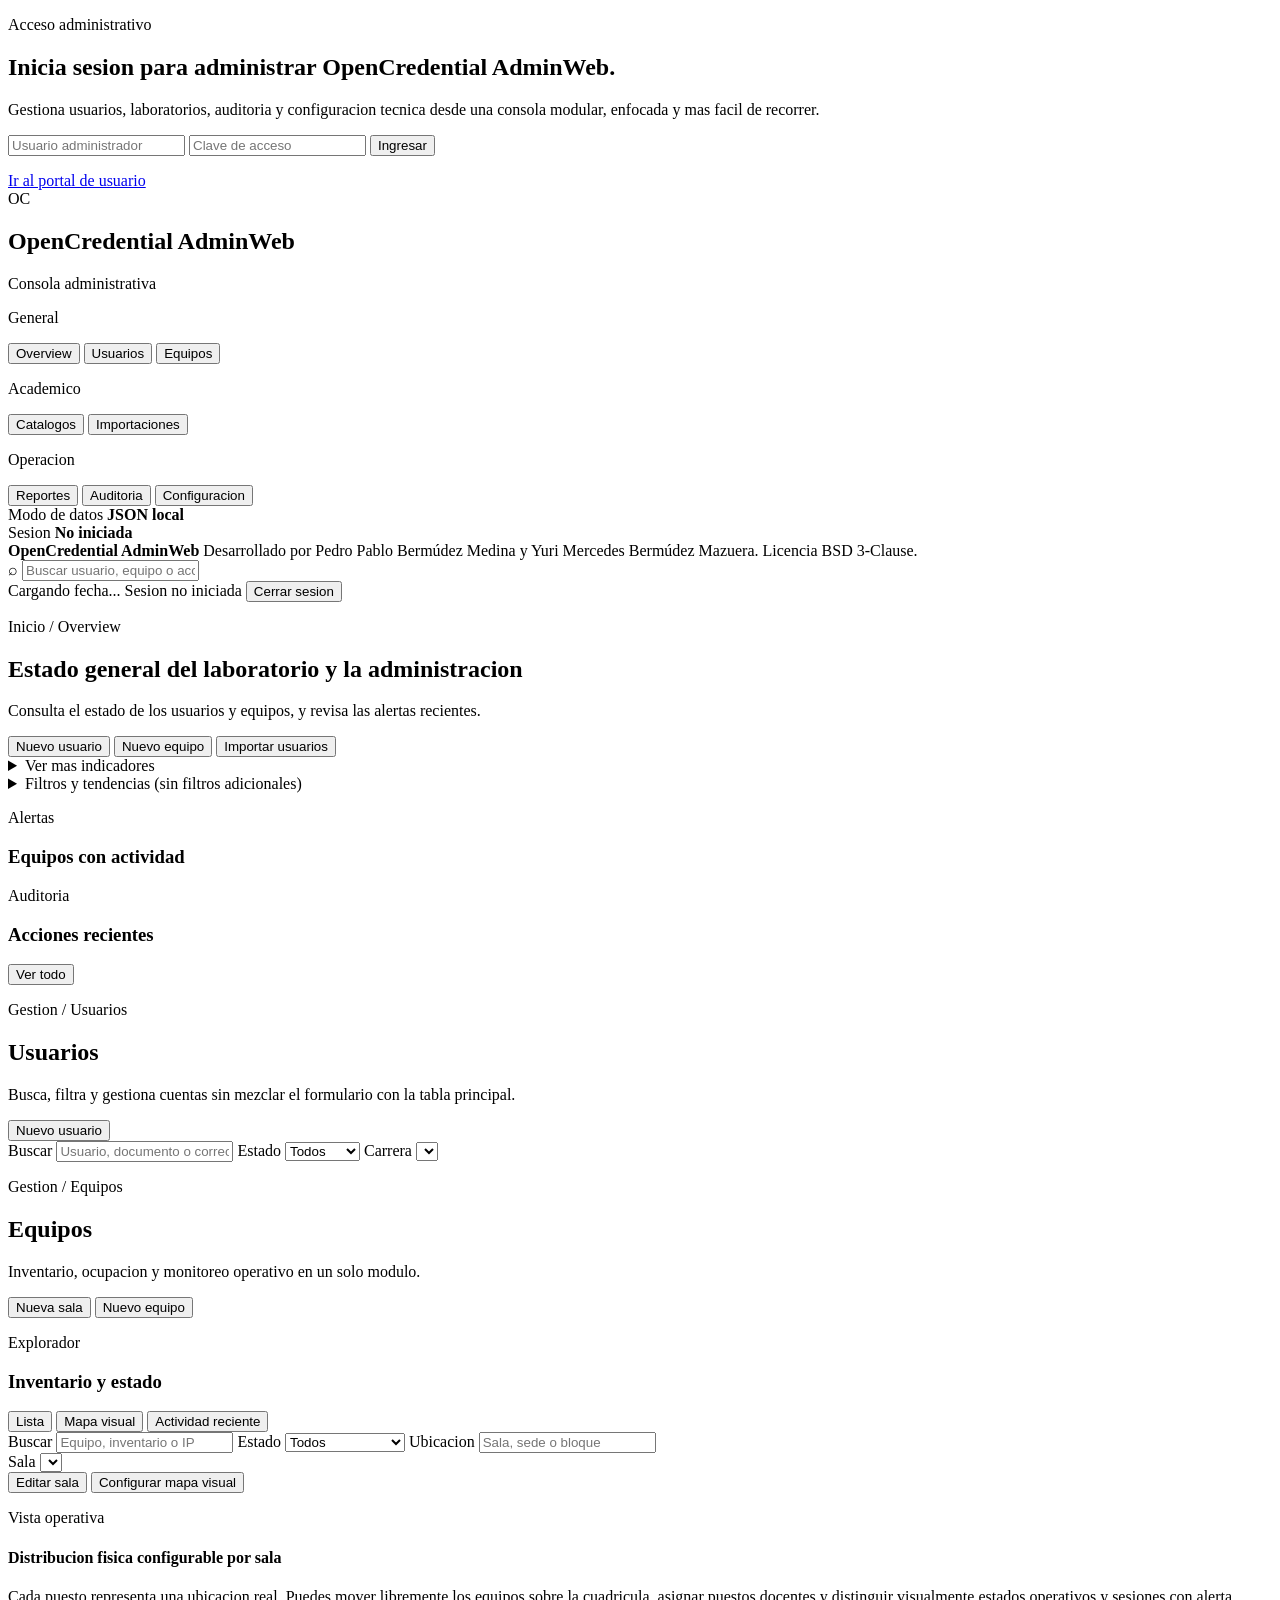
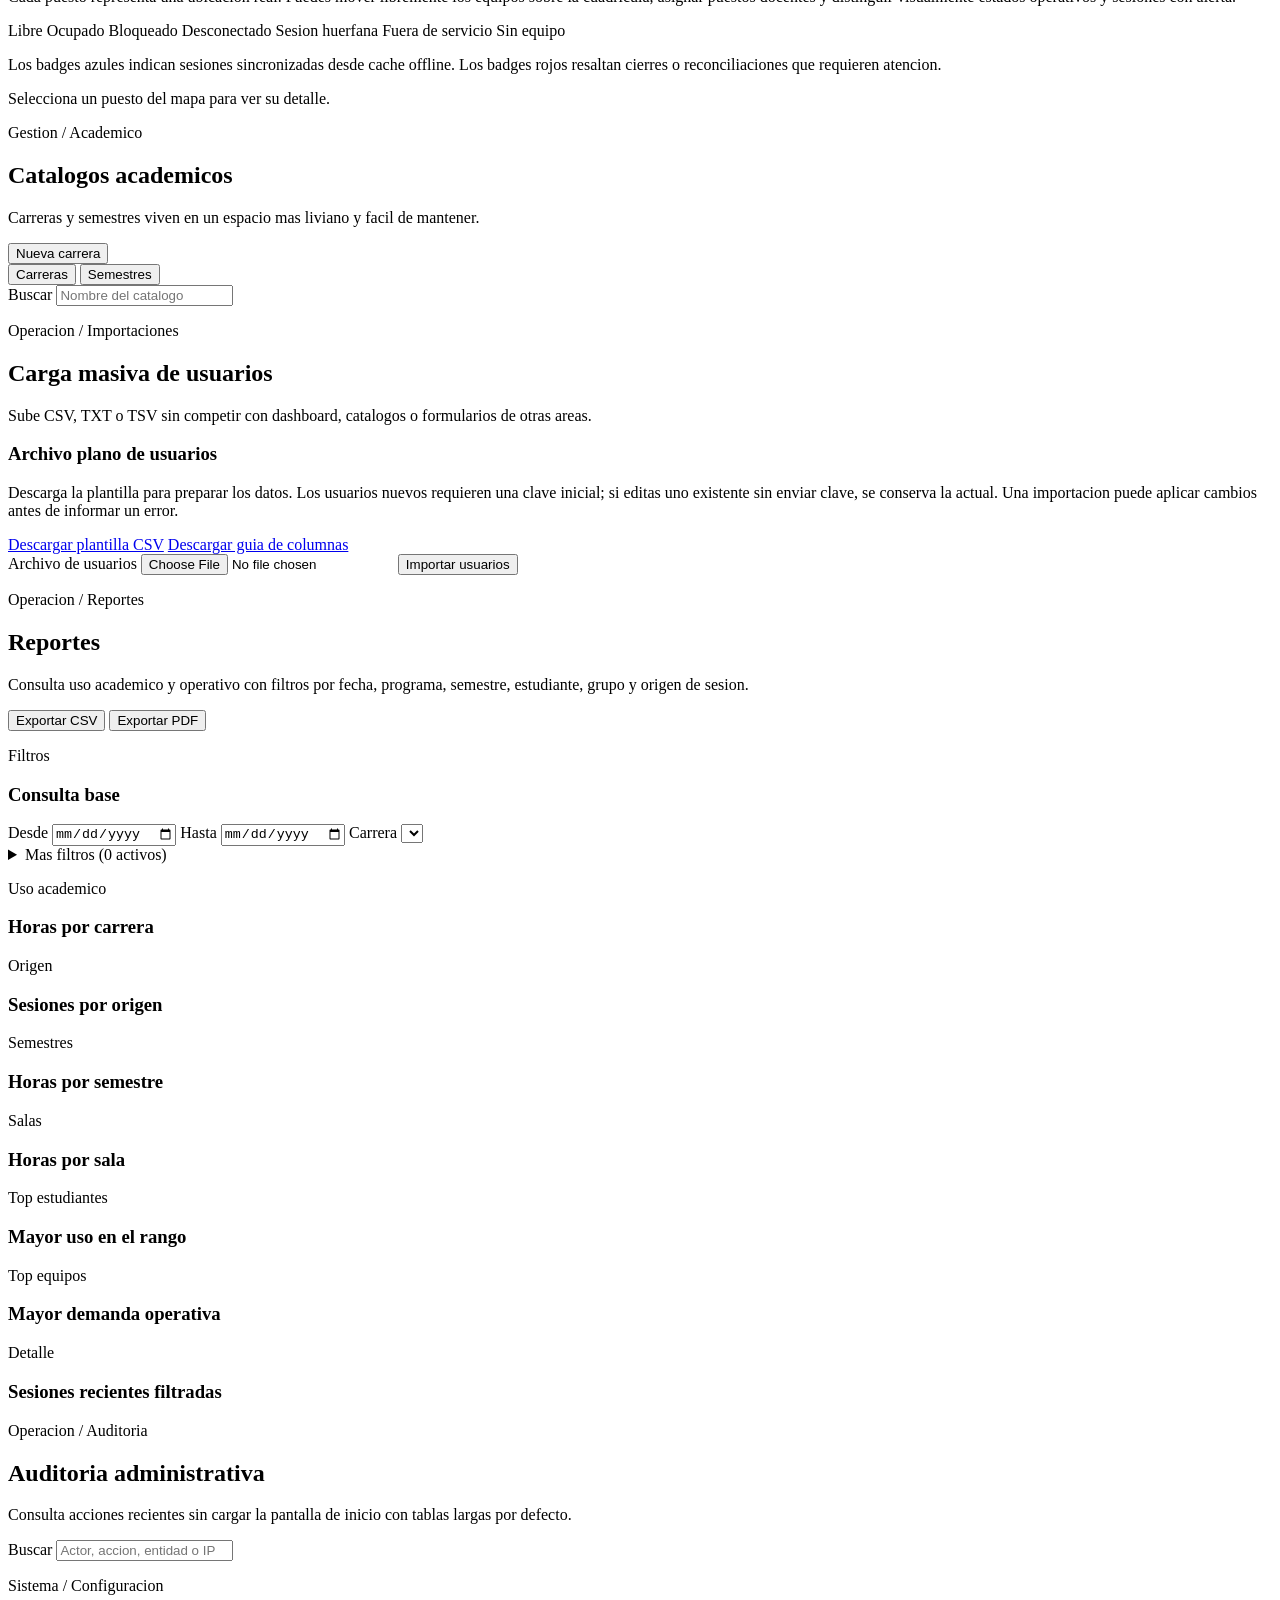
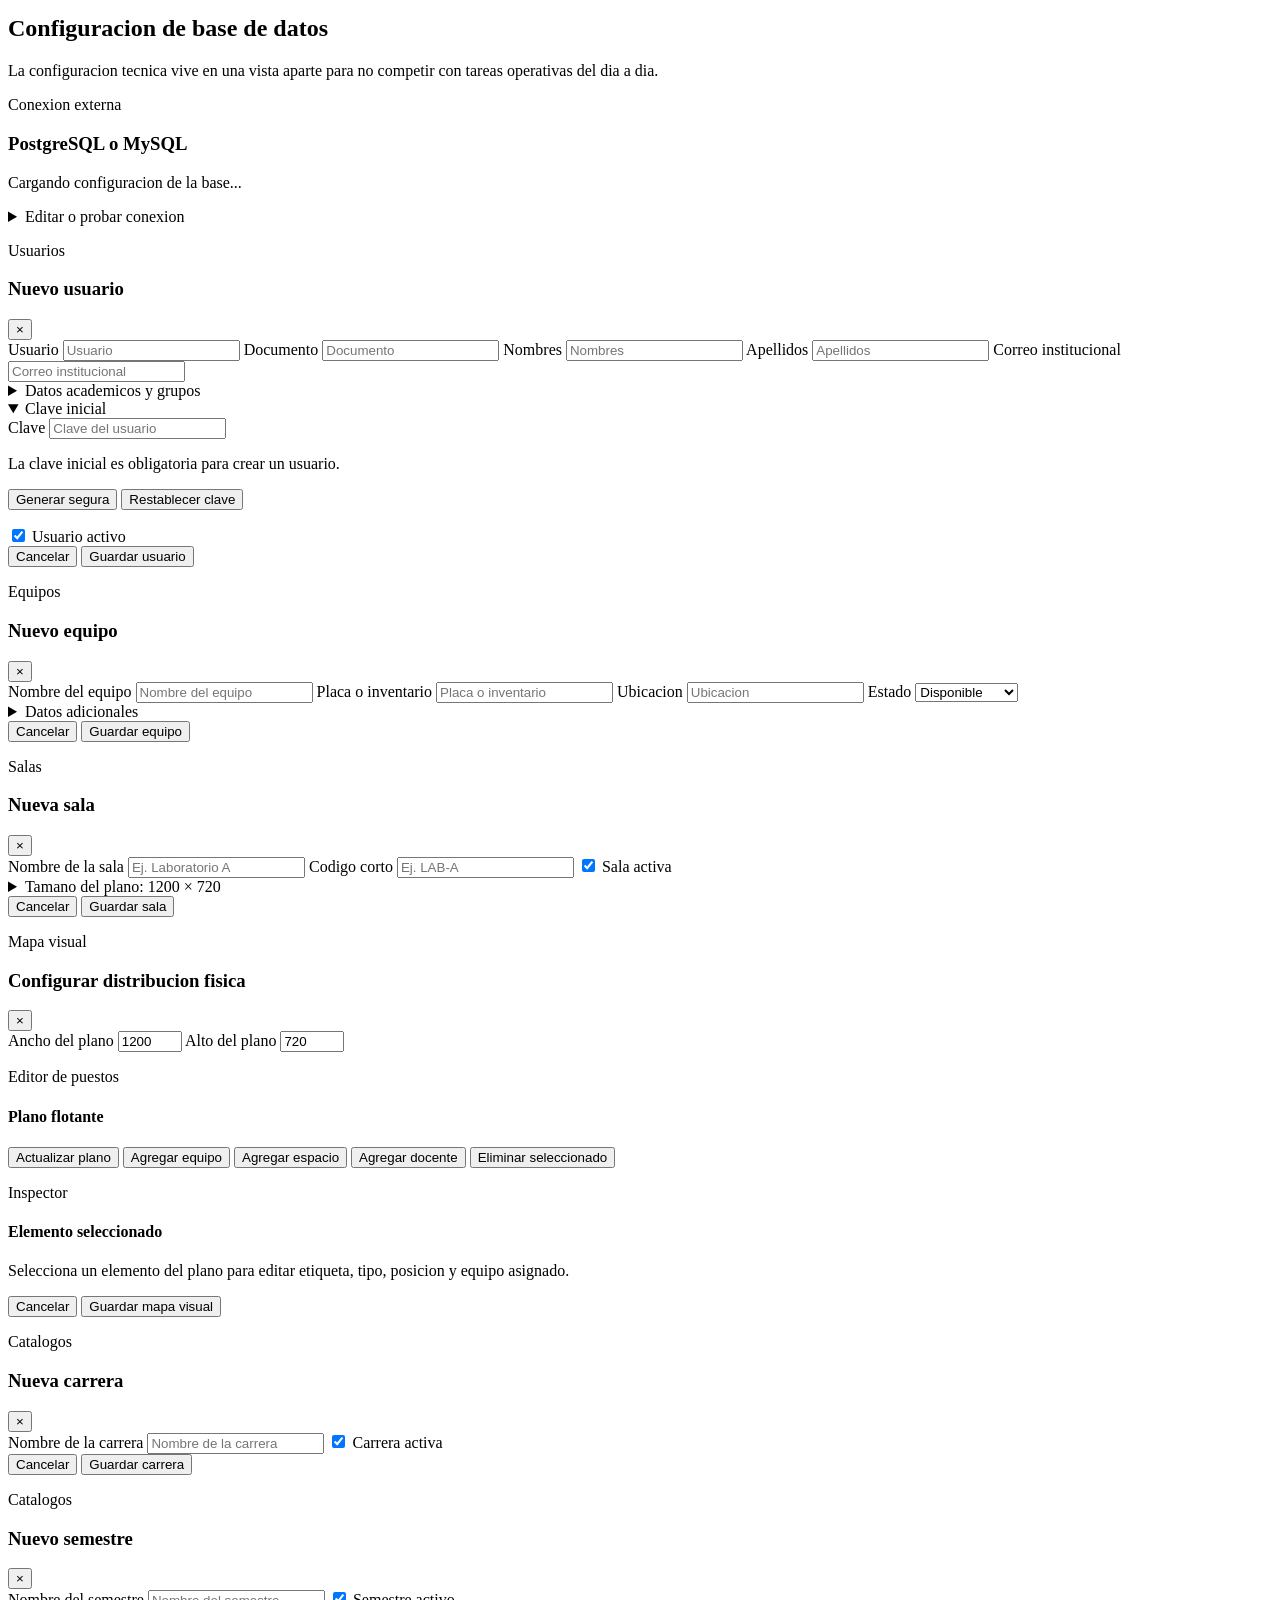
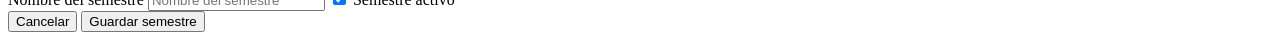
==== commit 4d3193a1: "Simplify admin workflows and preserve verified PostgreSQL TLS" ====
--- a/wwwroot/index.html
+++ b/wwwroot/index.html
@@ -4,10 +4,9 @@
     <meta charset="utf-8" />
     <meta name="viewport" content="width=device-width, initial-scale=1" />
     <title>OpenCredential AdminWeb</title>
-    <link rel="stylesheet" href="/styles.css?v=20261029-2" />
+    <link rel="stylesheet" href="/styles.css" />
 </head>
 <body>
-    <a class="skip-link" href="#mainContent">Saltar al contenido principal</a>
     <div class="auth-shell" id="authShell">
         <section class="login-card">
             <p class="eyebrow">Acceso administrativo</p>
@@ -17,13 +16,11 @@
                 modular, enfocada y mas facil de recorrer.
             </p>
             <form id="loginForm" class="stack-form">
-                <label for="loginUsername">Usuario administrador</label>
-                <input type="text" id="loginUsername" name="username" autocomplete="username" spellcheck="false" required />
-                <label for="loginPassword">Clave de acceso</label>
-                <input type="password" id="loginPassword" name="password" autocomplete="current-password" required />
+                <input type="text" id="loginUsername" placeholder="Usuario administrador" required />
+                <input type="password" id="loginPassword" placeholder="Clave de acceso" required />
                 <button type="submit" class="btn btn-primary btn-block">Ingresar</button>
             </form>
-            <p class="support-text" id="loginResult" role="status" aria-live="polite"></p>
+            <p class="support-text" id="loginResult"></p>
             <a class="link-button" href="/portal.html">Ir al portal de usuario</a>
         </section>
     </div>
@@ -43,7 +40,7 @@
                     <p class="nav-label">General</p>
                     <button type="button" class="nav-item is-active" data-view="overview">
                         <span class="nav-icon"></span>
-                        <span>Inicio</span>
+                        <span>Overview</span>
                     </button>
                     <button type="button" class="nav-item" data-view="users">
                         <span class="nav-icon"></span>
@@ -101,7 +98,7 @@
             </footer>
         </aside>
 
-        <main class="main-shell" id="mainContent" tabindex="-1">
+        <main class="main-shell">
             <header class="topbar">
                 <label class="search-shell" aria-label="Buscar">
                     <span class="search-icon">⌕</span>
@@ -115,19 +112,12 @@
             </header>
 
             <div class="content-shell">
-                <section class="connection-banner" aria-label="Estado de actualizacion de los datos">
-                    <div>
-                        <p id="dataConnectionStatus" role="status" aria-live="polite" data-status="loading">Pendiente de cargar datos</p>
-                        <p class="support-text" id="lastRefreshAt">Sin una actualizacion correcta del resumen en esta sesion</p>
-                    </div>
-                    <button type="button" class="btn btn-secondary" id="retryDataBtn">Actualizar datos</button>
-                </section>
                 <section class="module-view is-active" id="overviewView">
                     <div class="hero-card card">
                         <div>
-                            <p class="breadcrumb">Inicio</p>
-                            <h2>Resumen del laboratorio</h2>
-                            <p class="section-copy">Consulta el estado de los equipos y las alertas que requieren revision.</p>
+                            <p class="breadcrumb">Inicio / Overview</p>
+                            <h2>Estado general del laboratorio y la administracion</h2>
+                            <p class="section-copy">Consulta el estado de los usuarios y equipos, y revisa las alertas recientes.</p>
                         </div>
                         <div class="hero-actions">
                             <button type="button" class="btn btn-primary" id="quickNewUserBtn">Nuevo usuario</button>
@@ -137,11 +127,13 @@
                     </div>
 
                     <div class="kpi-grid" id="overviewKpiCards"></div>
-
-                    <details class="card overview-details">
-                        <summary>Ver mas indicadores y estadisticas</summary>
-                        <div class="overview-details-content">
-                    <div class="mini-kpi-grid" id="overviewExtraKpiCards"></div>
+                    <details class="form-disclosure overview-details" id="overviewSecondaryDetails">
+                        <summary>Ver mas indicadores</summary>
+                        <div class="kpi-grid disclosure-content" id="overviewSecondaryCards"></div>
+                    </details>
+
+                    <details class="form-disclosure overview-details" id="overviewTrendsDetails">
+                    <summary>Filtros y tendencias <span id="overviewFilterCount" aria-live="polite">(sin filtros adicionales)</span></summary>
                     <section class="card section-card">
                         <div class="section-head">
                             <div>
@@ -213,7 +205,6 @@
                         </div>
                         <div class="trend-chart" id="dailyUsageTrend"></div>
                     </section>
-                        </div>
                     </details>
 
                     <div class="overview-grid">
@@ -269,7 +260,6 @@
                                 <select id="userCareerFilter"></select>
                             </label>
                         </div>
-                        <p class="support-text section-load-status" id="usersLoadStatus" role="status" aria-live="polite" hidden></p>
                         <p class="summary-line" id="usersSummary"></p>
                         <div class="table-host" id="usersTable"></div>
                     </section>
@@ -289,10 +279,6 @@
                     </div>
 
                     <div class="mini-kpi-grid" id="equipmentModuleKpis"></div>
-                    <details class="card overview-details equipment-details">
-                        <summary>Ver otros estados de equipos</summary>
-                        <div class="mini-kpi-grid overview-details-content" id="equipmentExtraKpis"></div>
-                    </details>
 
                     <section class="card section-card">
                         <div class="section-head">
@@ -301,10 +287,10 @@
                                 <h3>Inventario y estado</h3>
                             </div>
                         </div>
-                        <div class="module-tabs" role="tablist" aria-label="Vistas de equipos">
-                            <button type="button" class="tab-button is-active" id="equipmentTabList" data-equipment-tab="list" role="tab" aria-selected="true" aria-controls="equipmentListPanel" tabindex="0">Lista</button>
-                            <button type="button" class="tab-button" id="equipmentTabMap" data-equipment-tab="map" role="tab" aria-selected="false" aria-controls="equipmentMapPanel" tabindex="-1">Mapa visual</button>
-                            <button type="button" class="tab-button" id="equipmentTabActivity" data-equipment-tab="activity" role="tab" aria-selected="false" aria-controls="equipmentActivityPanel" tabindex="-1">Actividad reciente</button>
+                        <div class="module-tabs">
+                            <button type="button" class="tab-button is-active" data-equipment-tab="list">Lista</button>
+                            <button type="button" class="tab-button" data-equipment-tab="map">Mapa visual</button>
+                            <button type="button" class="tab-button" data-equipment-tab="activity">Actividad reciente</button>
                         </div>
                         <div class="filter-grid users-filter-grid">
                             <label class="filter-wide">
@@ -329,10 +315,10 @@
                             </label>
                         </div>
 
-                        <div class="tab-panel is-active" id="equipmentListPanel" role="tabpanel" aria-labelledby="equipmentTabList" tabindex="0">
+                        <div class="tab-panel is-active" id="equipmentListPanel">
                             <div class="table-host" id="computersTable"></div>
                         </div>
-                        <div class="tab-panel" id="equipmentMapPanel" role="tabpanel" aria-labelledby="equipmentTabMap" tabindex="0" hidden>
+                        <div class="tab-panel" id="equipmentMapPanel">
                             <div class="room-tabs" id="roomTabs"></div>
                             <div class="map-toolbar">
                                 <label class="filter-wide">
@@ -344,8 +330,7 @@
                                     <button type="button" class="btn btn-secondary" id="editLayoutBtn">Configurar mapa visual</button>
                                 </div>
                             </div>
-                            <details class="map-explainer card soft-card">
-                                <summary>Significado de los estados del mapa</summary>
+                            <div class="map-explainer card soft-card">
                                 <div>
                                     <p class="section-label">Vista operativa</p>
                                     <h4>Distribucion fisica configurable por sala</h4>
@@ -361,7 +346,7 @@
                                     <span class="legend-item"><span class="legend-dot empty"></span> Sin equipo</span>
                                 </div>
                                 <p class="support-text">Los badges azules indican sesiones sincronizadas desde cache offline. Los badges rojos resaltan cierres o reconciliaciones que requieren atencion.</p>
-                            </details>
+                            </div>
                             <div class="room-layout-shell">
                                 <div class="room-layout" id="roomLayoutGrid"></div>
                                 <aside class="room-detail-panel" id="roomDetailPanel">
@@ -369,7 +354,7 @@
                                 </aside>
                             </div>
                         </div>
-                        <div class="tab-panel" id="equipmentActivityPanel" role="tabpanel" aria-labelledby="equipmentTabActivity" tabindex="0" hidden>
+                        <div class="tab-panel" id="equipmentActivityPanel">
                             <div class="activity-list" id="equipmentActivityList"></div>
                         </div>
                     </section>
@@ -380,15 +365,15 @@
                         <div>
                             <p class="breadcrumb">Gestion / Academico</p>
                             <h2>Catalogos academicos</h2>
-                            <p class="section-copy">Administra carreras y semestres.</p>
+                            <p class="section-copy">Carreras y semestres viven en un espacio mas liviano y facil de mantener.</p>
                         </div>
                         <button type="button" class="btn btn-primary" id="academicActionBtn">Nueva carrera</button>
                     </div>
 
                     <section class="card section-card">
-                        <div class="module-tabs" role="tablist" aria-label="Catalogos academicos">
-                            <button type="button" class="tab-button is-active" id="academicTabCareers" data-academic-tab="careers" role="tab" aria-selected="true" aria-controls="careersPanel" tabindex="0">Carreras</button>
-                            <button type="button" class="tab-button" id="academicTabSemesters" data-academic-tab="semesters" role="tab" aria-selected="false" aria-controls="semestersPanel" tabindex="-1">Semestres</button>
+                        <div class="module-tabs">
+                            <button type="button" class="tab-button is-active" data-academic-tab="careers">Carreras</button>
+                            <button type="button" class="tab-button" data-academic-tab="semesters">Semestres</button>
                         </div>
                         <div class="filter-grid">
                             <label class="filter-wide">
@@ -396,10 +381,10 @@
                                 <input type="text" id="academicSearch" placeholder="Nombre del catalogo" />
                             </label>
                         </div>
-                        <div class="tab-panel is-active" id="careersPanel" role="tabpanel" aria-labelledby="academicTabCareers" tabindex="0">
+                        <div class="tab-panel is-active" id="careersPanel">
                             <div class="table-host" id="careersTable"></div>
                         </div>
-                        <div class="tab-panel" id="semestersPanel" role="tabpanel" aria-labelledby="academicTabSemesters" tabindex="0" hidden>
+                        <div class="tab-panel" id="semestersPanel">
                             <div class="table-host" id="semestersTable"></div>
                         </div>
                     </section>
@@ -410,7 +395,7 @@
                         <div>
                             <p class="breadcrumb">Operacion / Importaciones</p>
                             <h2>Carga masiva de usuarios</h2>
-                            <p class="section-copy">Selecciona un archivo, revisa los cambios y confirma la importacion.</p>
+                            <p class="section-copy">Sube CSV, TXT o TSV sin competir con dashboard, catalogos o formularios de otras areas.</p>
                         </div>
                     </div>
 
@@ -418,24 +403,17 @@
                         <div class="import-dropzone">
                             <div>
                                 <h3>Archivo plano de usuarios</h3>
-                                <p class="section-copy">Los usuarios nuevos requieren una clave inicial. Al actualizar un usuario existente, omitir la clave conserva la actual. Consulta la plantilla para conocer las columnas.</p>
+                                <p class="section-copy">Descarga la plantilla para preparar los datos. Los usuarios nuevos requieren una clave inicial; si editas uno existente sin enviar clave, se conserva la actual. Una importacion puede aplicar cambios antes de informar un error.</p>
                                 <div class="import-resources">
                                     <a class="btn btn-secondary" href="/templates/plantilla_usuarios_opencredential.csv" download>Descargar plantilla CSV</a>
                                     <a class="btn btn-secondary" href="/templates/guia_importacion_usuarios.txt" download>Descargar guia de columnas</a>
                                 </div>
                             </div>
                             <form id="importForm" class="stack-form">
-                                <label for="userFile">Archivo de usuarios (CSV, TXT o TSV)</label>
+                                <label for="userFile">Archivo de usuarios</label>
                                 <input type="file" id="userFile" name="file" accept=".csv,.txt,.tsv" required />
-                                <button type="submit" class="btn btn-primary" id="previewImportBtn">Revisar archivo</button>
+                                <button type="submit" class="btn btn-primary" id="importUsersBtn">Importar usuarios</button>
                             </form>
-                            <section class="import-review card soft-card" id="importReview" aria-labelledby="importReviewTitle" hidden>
-                                <h4 id="importReviewTitle">Revisar antes de importar</h4>
-                                <p id="importReviewSummary"></p>
-                                <p class="support-text">La confirmacion vuelve a validar el archivo; los datos pueden haber cambiado desde la revision. Las filas invalidas se omiten.</p>
-                                <ul id="importReviewWarnings"></ul>
-                                <button type="button" class="btn btn-primary" id="confirmImportBtn">Confirmar importacion</button>
-                            </section>
                             <p class="support-text" id="importResult" role="status" aria-live="polite"></p>
                         </div>
                     </section>
@@ -475,9 +453,9 @@
                                 <select id="reportCareerFilter"></select>
                             </label>
                         </div>
-                        <details class="report-filters">
-                            <summary>Filtros adicionales <span id="reportAdvancedFilterCount" aria-live="polite"></span></summary>
-                            <div class="filter-grid report-advanced-grid">
+                        <details class="form-disclosure report-advanced" id="reportAdvancedFilters">
+                            <summary>Mas filtros <span id="reportAdvancedCount" aria-live="polite">(0 activos)</span></summary>
+                            <div class="filter-grid disclosure-content">
                             <label>
                                 Semestre
                                 <select id="reportSemesterFilter"></select>
@@ -512,25 +490,8 @@
                         </details>
                     </section>
 
-                    <p class="support-text section-load-status" id="reportsLoadStatus" role="status" aria-live="polite"></p>
-                    <div id="reportResults" hidden>
-                    <p class="support-text">CSV exporta las sesiones cargadas; PDF utiliza los filtros actuales.</p>
-                    <div class="module-tabs" role="tablist" aria-label="Secciones de reportes">
-                        <button type="button" class="tab-button is-active" id="reportTabSummary" data-report-tab="summary" role="tab" aria-selected="true" aria-controls="reportSummaryPanel" tabindex="0">Resumen</button>
-                        <button type="button" class="tab-button" id="reportTabUsage" data-report-tab="usage" role="tab" aria-selected="false" aria-controls="reportUsagePanel" tabindex="-1">Uso</button>
-                        <button type="button" class="tab-button" id="reportTabTop" data-report-tab="top" role="tab" aria-selected="false" aria-controls="reportTopPanel" tabindex="-1">Destacados</button>
-                        <button type="button" class="tab-button" id="reportTabSessions" data-report-tab="sessions" role="tab" aria-selected="false" aria-controls="reportSessionsPanel" tabindex="-1">Sesiones</button>
-                    </div>
-
-                    <section class="tab-panel is-active" id="reportSummaryPanel" role="tabpanel" aria-labelledby="reportTabSummary" tabindex="0">
-                        <div class="mini-kpi-grid" id="reportsKpiCards"></div>
-                        <details class="card overview-details">
-                            <summary>Ver otros indicadores del reporte</summary>
-                            <div class="mini-kpi-grid overview-details-content" id="reportsExtraKpis"></div>
-                        </details>
-                    </section>
-
-                    <section class="tab-panel" id="reportUsagePanel" role="tabpanel" aria-labelledby="reportTabUsage" tabindex="0" hidden>
+                    <div class="mini-kpi-grid" id="reportsKpiCards"></div>
+
                     <div class="overview-grid">
                         <section class="card section-card">
                             <div class="section-head">
@@ -574,9 +535,7 @@
                             <div class="chart-bars" id="reportsUsageByRoom"></div>
                         </section>
                     </div>
-                    </section>
-
-                    <section class="tab-panel" id="reportTopPanel" role="tabpanel" aria-labelledby="reportTabTop" tabindex="0" hidden>
+
                     <div class="overview-grid">
                         <section class="card section-card">
                             <div class="section-head">
@@ -598,9 +557,7 @@
                             <div class="table-host" id="reportTopEquipmentTable"></div>
                         </section>
                     </div>
-                    </section>
-
-                    <section class="tab-panel" id="reportSessionsPanel" role="tabpanel" aria-labelledby="reportTabSessions" tabindex="0" hidden>
+
                     <section class="card section-card">
                         <div class="section-head">
                             <div>
@@ -610,8 +567,6 @@
                         </div>
                         <div class="table-host" id="reportSessionsTable"></div>
                     </section>
-                    </section>
-                    </div>
                 </section>
 
                 <section class="module-view" id="auditView">
@@ -650,10 +605,9 @@
                                 <h3>PostgreSQL o MySQL</h3>
                             </div>
                         </div>
-                        <p class="support-text config-current" id="databaseConfigSummary" role="status" aria-live="polite">Cargando informacion de conexion...</p>
-                        <p class="support-text" id="databaseConfigNotice">Probar conexion no guarda cambios. La configuracion guardada se aplica al reiniciar.</p>
-                        <details class="config-editor" id="databaseEditor">
-                            <summary>Editar o probar otra conexion</summary>
+                        <p class="config-summary" id="databaseConfigSummary" role="status" aria-live="polite">Cargando configuracion de la base...</p>
+                        <details class="form-disclosure" id="databaseEditor">
+                        <summary>Editar o probar conexion</summary>
                         <form id="databaseConfigForm" class="drawer-form">
                             <div class="config-layout">
                                 <section class="config-panel">
@@ -693,34 +647,30 @@
                                         <label>
                                             SSL
                                             <select id="dbSslMode" required>
-                                                <option value="" disabled selected>Selecciona el modo SSL</option>
+                                                <option value="">Selecciona un modo TLS</option>
                                                 <option value="Disable">SSL deshabilitado</option>
                                                 <option value="Prefer">SSL preferido</option>
                                                 <option value="Require">SSL requerido</option>
                                                 <option value="VerifyCA">Verificar CA</option>
-                                                <option value="VerifyFull">Verificar CA y servidor (recomendado)</option>
+                                                <option value="VerifyFull">Verificar CA y servidor</option>
                                             </select>
                                         </label>
-                                        <div class="full-span" id="dbRootCertificateField" hidden>
-                                            <label for="dbRootCertificate">Certificado publico de la CA (ruta en AdminWeb)</label>
-                                            <input type="text" id="dbRootCertificate" placeholder="Ej. /certs/postgres-ca.crt" spellcheck="false" />
-                                            <p class="support-text">Opcional si la CA ya es confiable en el sistema. En Docker, la ruta debe existir dentro del contenedor.</p>
-                                        </div>
-                                        <p class="support-text full-span" id="dbTlsProviderNote"></p>
-                                        <p class="support-text full-span">Una clave guardada solo se reutiliza para el mismo servidor, puerto, base y usuario.</p>
-                                        <label class="toggle-card">
-                                            <input type="checkbox" id="dbAutoInitialize" />
-                                            <span>Crear o actualizar tablas automaticamente al iniciar</span>
+                                        <label id="dbRootCertificateField" hidden>
+                                            CA publica (ruta dentro de AdminWeb)
+                                            <input type="text" id="dbRootCertificate" placeholder="/certs/postgres-ca.crt" />
+                                            <span class="support-text">La CA debe estar montada dentro del contenedor. Deja vacio para usar las CA del sistema.</span>
                                         </label>
+                                        <p class="support-text" id="dbTlsNote"></p>
                                     </div>
                                 </section>
 
                                 <details class="config-sidecard">
-                                    <summary>Guia y precauciones de configuracion</summary>
+                                    <summary>Ayuda y opciones avanzadas</summary>
                                     <div class="config-callout">
                                         <strong>Esquema complementario de la consola</strong>
                                         <p>
-                                            Ajustar tablas modifica la base de datos. Antes de hacerlo, verifica la compatibilidad y un respaldo.
+                                            OpenCredential puede crear primero las tablas base. Luego AdminWeb agrega o ajusta
+                                            solo sus tablas auxiliares para salas, auditoria, inventario y administracion.
                                         </p>
                                     </div>
                                     <div class="config-steps">
@@ -735,22 +685,26 @@
                                             <span>2</span>
                                             <div>
                                                 <strong>Ajustar tablas de AdminWeb</strong>
-                                                <p>Puede modificar tablas y requiere autorizacion y respaldo previo.</p>
+                                                <p>Crea o corrige las tablas adicionales sin reinstalar OpenCredential.</p>
                                             </div>
                                         </div>
                                         <div class="config-step">
                                             <span>3</span>
                                             <div>
                                                 <strong>Guardar configuracion</strong>
-                                                <p>La configuracion guardada prevalece sobre las variables de despliegue tras reiniciar.</p>
+                                                <p>Deja la conexion persistida para los siguientes reinicios del contenedor.</p>
                                             </div>
                                         </div>
                                     </div>
+                                    <label class="toggle-card">
+                                        <input type="checkbox" id="dbAutoInitialize" />
+                                        <span>Crear o actualizar tablas automaticamente al iniciar</span>
+                                    </label>
+                                    <button type="button" class="btn btn-secondary" id="applySchemaBtn">Ajustar tablas de AdminWeb</button>
                                 </details>
                             </div>
                             <div class="drawer-actions config-actions">
                                 <button type="button" class="btn btn-secondary" id="testDatabaseBtn">Probar conexion</button>
-                                <button type="button" class="btn btn-secondary" id="applySchemaBtn">Ajustar tablas de AdminWeb</button>
                                 <button type="submit" class="btn btn-primary">Guardar configuracion</button>
                             </div>
                             <p class="support-text config-result" id="databaseConfigResult" role="status" aria-live="polite"></p>
@@ -764,7 +718,7 @@
 
     <div class="drawer-backdrop" id="drawerBackdrop" hidden></div>
 
-    <aside class="drawer" id="userDrawer" role="dialog" aria-modal="true" aria-labelledby="userDrawerTitle" aria-hidden="true" tabindex="-1" hidden inert>
+    <aside class="drawer" id="userDrawer" aria-hidden="true">
         <div class="drawer-head">
             <div>
                 <p class="section-label">Usuarios</p>
@@ -795,6 +749,10 @@
                     Correo institucional
                     <input type="email" id="userEmail" placeholder="Correo institucional" required />
                 </label>
+            </div>
+            <details class="form-disclosure" id="userAcademicSection">
+                <summary>Datos academicos y grupos</summary>
+                <div class="form-grid two-columns disclosure-content">
                 <label>
                     Carrera
                     <select id="userCareer"></select>
@@ -802,42 +760,49 @@
                 <label>
                     Semestre
                     <select id="userSemester"></select>
-                </label>
-                <label>
-                    Clave
-                    <input type="password" id="userPassword" placeholder="Clave del usuario" />
                 </label>
                 <div class="full-span">
                     <span class="field-label">Grupos</span>
                     <div id="userGroupsSelector" class="group-selector"></div>
-                    <p class="support-text">Usa los grupos de OpenCredential para permitir o restringir acceso a la aplicacion y para clasificar reportes.</p>
-                </div>
-                <div class="inline-actions full-span">
+                    <p class="support-text">Los grupos determinan el acceso y ayudan a clasificar reportes.</p>
+                </div>
+                </div>
+            </details>
+            <div hidden>
+                <label>
+                    Algoritmo hash
+                    <select id="userHashMethod">
+                        <option value="BCRYPT">BCRYPT (Recomendado)</option>
+                        <option value="SHA512">SHA512</option>
+                        <option value="SSHA512">SSHA512</option>
+                        <option value="SHA384">SHA384</option>
+                        <option value="SSHA384">SSHA384</option>
+                        <option value="SHA256">SHA256</option>
+                        <option value="SSHA256">SSHA256</option>
+                        <option value="SHA1">SHA1</option>
+                        <option value="SSHA1">SSHA1</option>
+                        <option value="MD5">MD5</option>
+                        <option value="SMD5">SMD5</option>
+                        <option value="NONE">NONE</option>
+                    </select>
+                </label>
+            </div>
+            <details class="form-disclosure" id="userPasswordSection" open>
+                <summary id="userPasswordSummary">Clave inicial</summary>
+                <div class="disclosure-content">
+                <label>
+                    Clave
+                    <input type="password" id="userPassword" placeholder="Clave del usuario" autocomplete="new-password" />
+                </label>
+                <p class="support-text" id="userPasswordHint">La clave inicial es obligatoria para crear un usuario.</p>
+                <div class="inline-actions">
                     <button type="button" class="btn btn-secondary" id="generatePasswordBtn">Generar segura</button>
                     <button type="button" class="btn btn-secondary" id="resetPasswordBtn">Restablecer clave</button>
                 </div>
-                <p class="support-text full-span" id="passwordActionResult"></p>
-                <details class="form-options full-span">
-                    <summary>Opciones avanzadas de contraseña</summary>
-                    <p class="support-text">El algoritmo existente se conserva al editar sin cambiar la clave.</p>
-                    <label>
-                        Algoritmo hash
-                        <select id="userHashMethod">
-                            <option value="BCRYPT">BCRYPT (Recomendado)</option>
-                            <option value="SHA512">SHA512</option>
-                            <option value="SSHA512">SSHA512</option>
-                            <option value="SHA384">SHA384</option>
-                            <option value="SSHA384">SSHA384</option>
-                            <option value="SHA256">SHA256</option>
-                            <option value="SSHA256">SSHA256</option>
-                            <option value="SHA1">SHA1</option>
-                            <option value="SSHA1">SSHA1</option>
-                            <option value="MD5">MD5</option>
-                            <option value="SMD5">SMD5</option>
-                            <option value="NONE">NONE</option>
-                        </select>
-                    </label>
-                </details>
+                <p class="support-text" id="passwordActionResult" role="status" aria-live="polite"></p>
+                </div>
+            </details>
+            <div class="form-grid two-columns">
                 <label class="toggle-card full-span">
                     <input type="checkbox" id="userActive" checked />
                     <span>Usuario activo</span>
@@ -845,12 +810,13 @@
             </div>
             <div class="drawer-actions">
                 <button type="button" class="btn btn-secondary" data-close-drawer="userDrawer">Cancelar</button>
-                <button type="submit" class="btn btn-primary">Guardar usuario</button>
-            </div>
+                <button type="submit" class="btn btn-primary" id="saveUserBtn">Guardar usuario</button>
+            </div>
+            <p class="support-text" id="userFormResult" role="status" aria-live="polite"></p>
         </form>
     </aside>
 
-    <aside class="drawer" id="computerDrawer" role="dialog" aria-modal="true" aria-labelledby="computerDrawerTitle" aria-hidden="true" tabindex="-1" hidden inert>
+    <aside class="drawer" id="computerDrawer" aria-hidden="true">
         <div class="drawer-head">
             <div>
                 <p class="section-label">Equipos</p>
@@ -872,10 +838,6 @@
                 <label class="full-span">
                     Ubicacion
                     <input type="text" id="computerLocation" placeholder="Ubicacion" required />
-                </label>
-                <label>
-                    Direccion IP
-                    <input type="text" id="computerIpAddress" placeholder="Direccion IP" />
                 </label>
                 <label>
                     Estado
@@ -885,11 +847,20 @@
                         <option value="Disabled">Deshabilitado</option>
                     </select>
                 </label>
-                <label class="full-span">
+            </div>
+            <details class="form-disclosure" id="computerExtraFields">
+                <summary id="computerExtraSummary">Datos adicionales</summary>
+                <div class="form-grid two-columns disclosure-content">
+                <label>
+                    Direccion IP
+                    <input type="text" id="computerIpAddress" placeholder="Direccion IP" />
+                </label>
+                <label>
                     Usuario actual (opcional)
                     <input type="text" id="computerCurrentUser" placeholder="Usuario actual" />
                 </label>
-            </div>
+                </div>
+            </details>
             <div class="drawer-actions">
                 <button type="button" class="btn btn-secondary" data-close-drawer="computerDrawer">Cancelar</button>
                 <button type="submit" class="btn btn-primary">Guardar equipo</button>
@@ -897,7 +868,7 @@
         </form>
     </aside>
 
-    <aside class="drawer" id="roomDrawer" role="dialog" aria-modal="true" aria-labelledby="roomDrawerTitle" aria-hidden="true" tabindex="-1" hidden inert>
+    <aside class="drawer" id="roomDrawer" aria-hidden="true">
         <div class="drawer-head">
             <div>
                 <p class="section-label">Salas</p>
@@ -916,19 +887,24 @@
                     Codigo corto
                     <input type="text" id="roomCode" placeholder="Ej. LAB-A" required />
                 </label>
-                <label>
-                    Ancho del plano
-                    <input type="number" id="roomCanvasWidth" min="640" max="4000" step="10" value="1200" required />
-                </label>
-                <label>
-                    Alto del plano
-                    <input type="number" id="roomCanvasHeight" min="360" max="2400" step="10" value="720" required />
-                </label>
                 <label class="toggle-card full-span">
                     <input type="checkbox" id="roomActive" checked />
                     <span>Sala activa</span>
                 </label>
             </div>
+            <details class="form-disclosure" id="roomSizeFields">
+                <summary id="roomSizeSummary">Tamano del plano: 1200 × 720</summary>
+                <div class="form-grid two-columns disclosure-content">
+                    <label>
+                        Ancho del plano
+                        <input type="number" id="roomCanvasWidth" min="640" max="4000" step="10" value="1200" required />
+                    </label>
+                    <label>
+                        Alto del plano
+                        <input type="number" id="roomCanvasHeight" min="360" max="2400" step="10" value="720" required />
+                    </label>
+                </div>
+            </details>
             <div class="drawer-actions">
                 <button type="button" class="btn btn-secondary" data-close-drawer="roomDrawer">Cancelar</button>
                 <button type="submit" class="btn btn-primary">Guardar sala</button>
@@ -936,13 +912,13 @@
         </form>
     </aside>
 
-    <aside class="drawer drawer-wide" id="layoutDrawer" role="dialog" aria-modal="true" aria-labelledby="layoutDrawerTitle" aria-hidden="true" tabindex="-1" hidden inert>
+    <aside class="drawer drawer-wide" id="layoutDrawer" aria-hidden="true">
         <div class="drawer-head">
             <div>
                 <p class="section-label">Mapa visual</p>
                 <h3 id="layoutDrawerTitle">Configurar distribucion fisica</h3>
             </div>
-            <button type="button" class="icon-close" data-close-drawer="layoutDrawer" aria-label="Cerrar editor de mapa">×</button>
+            <button type="button" class="icon-close" data-close-drawer="layoutDrawer">×</button>
         </div>
         <form id="layoutForm" class="drawer-form">
             <input type="hidden" id="layoutRoomId" />
@@ -1026,13 +1002,13 @@
         </form>
     </aside>
 
-    <aside class="drawer" id="careerDrawer" role="dialog" aria-modal="true" aria-labelledby="careerDrawerTitle" aria-hidden="true" tabindex="-1" hidden inert>
+    <aside class="drawer" id="careerDrawer" aria-hidden="true">
         <div class="drawer-head">
             <div>
                 <p class="section-label">Catalogos</p>
                 <h3 id="careerDrawerTitle">Nueva carrera</h3>
             </div>
-            <button type="button" class="icon-close" data-close-drawer="careerDrawer" aria-label="Cerrar formulario de carrera">×</button>
+            <button type="button" class="icon-close" data-close-drawer="careerDrawer">×</button>
         </div>
         <form id="careerForm" class="drawer-form">
             <input type="hidden" id="careerId" />
@@ -1053,13 +1029,13 @@
         </form>
     </aside>
 
-    <aside class="drawer" id="semesterDrawer" role="dialog" aria-modal="true" aria-labelledby="semesterDrawerTitle" aria-hidden="true" tabindex="-1" hidden inert>
+    <aside class="drawer" id="semesterDrawer" aria-hidden="true">
         <div class="drawer-head">
             <div>
                 <p class="section-label">Catalogos</p>
                 <h3 id="semesterDrawerTitle">Nuevo semestre</h3>
             </div>
-            <button type="button" class="icon-close" data-close-drawer="semesterDrawer" aria-label="Cerrar formulario de semestre">×</button>
+            <button type="button" class="icon-close" data-close-drawer="semesterDrawer">×</button>
         </div>
         <form id="semesterForm" class="drawer-form">
             <input type="hidden" id="semesterId" />
@@ -1080,7 +1056,6 @@
         </form>
     </aside>
 
-    <div id="appFeedback" class="app-feedback" role="status" aria-live="polite" hidden></div>
-    <script src="/app.js?v=20261029-2"></script>
+    <script src="/app.js?v=20260504-1"></script>
 </body>
 </html>
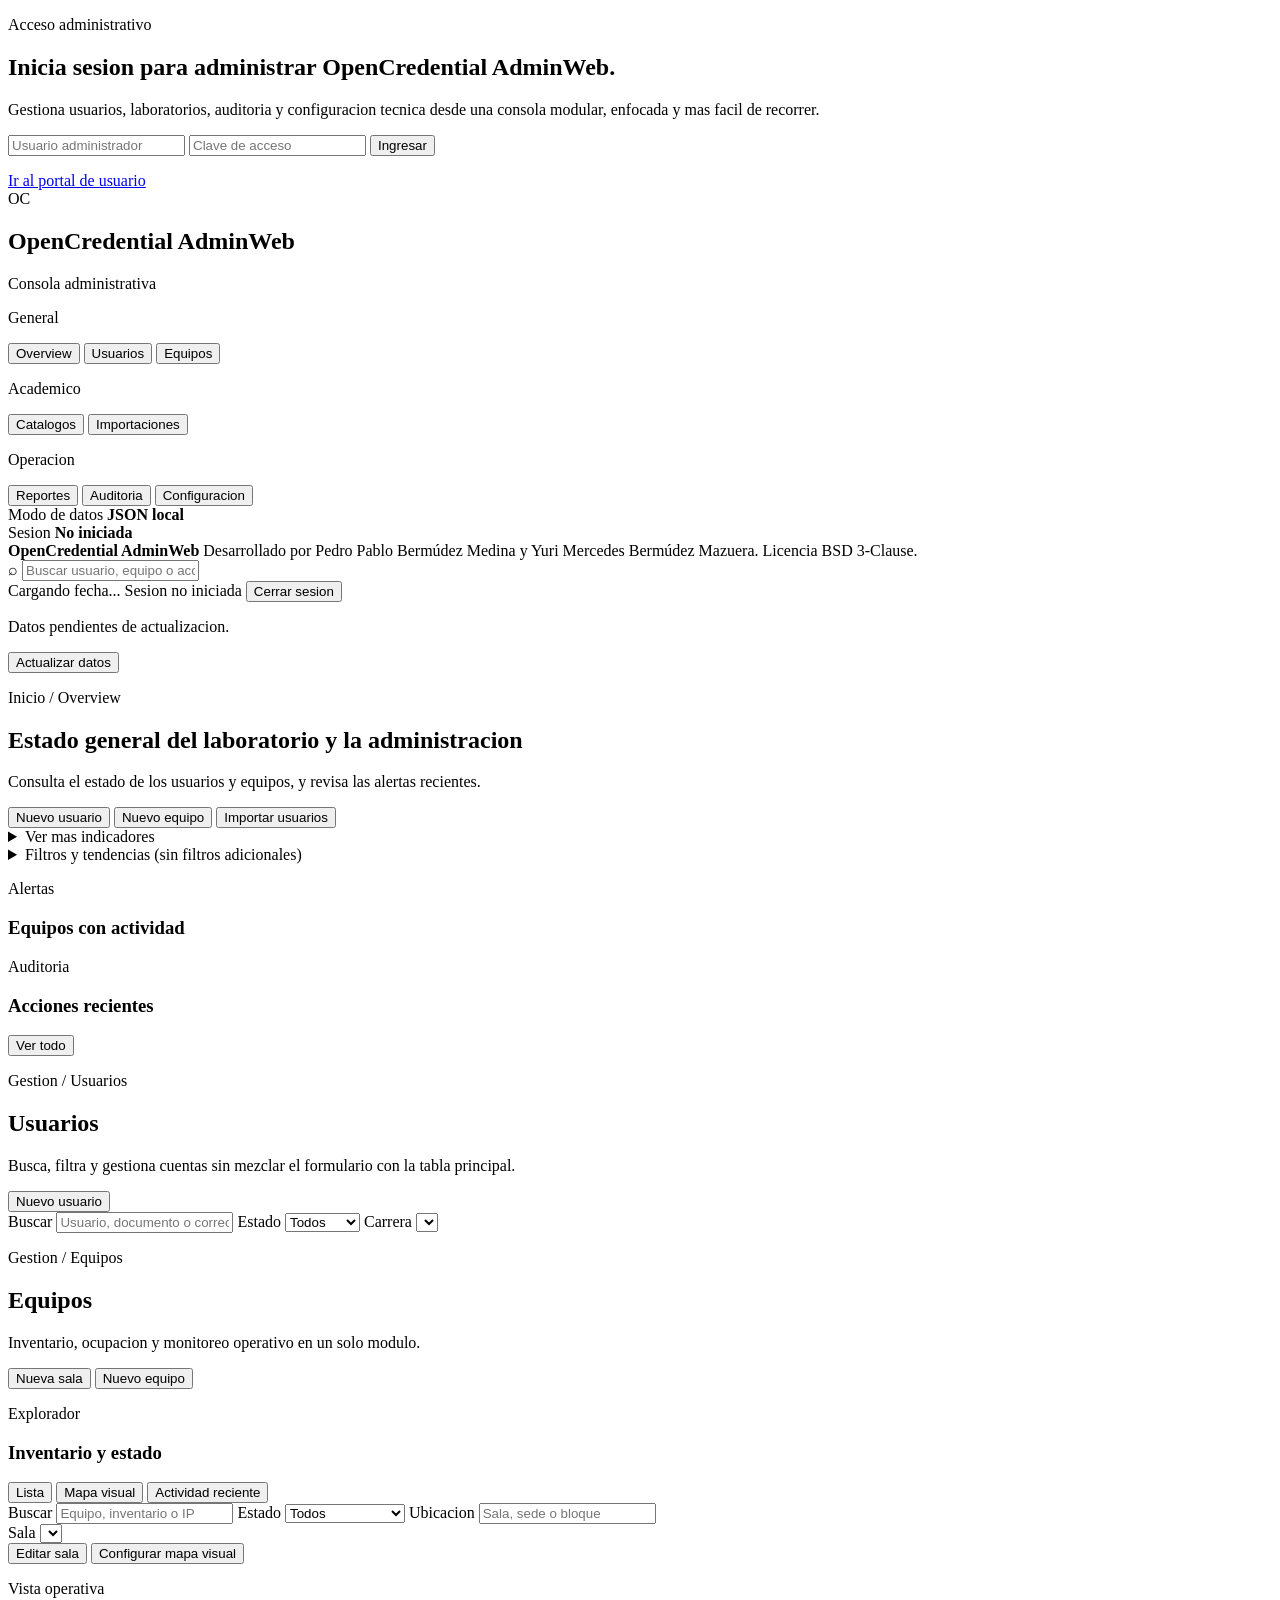
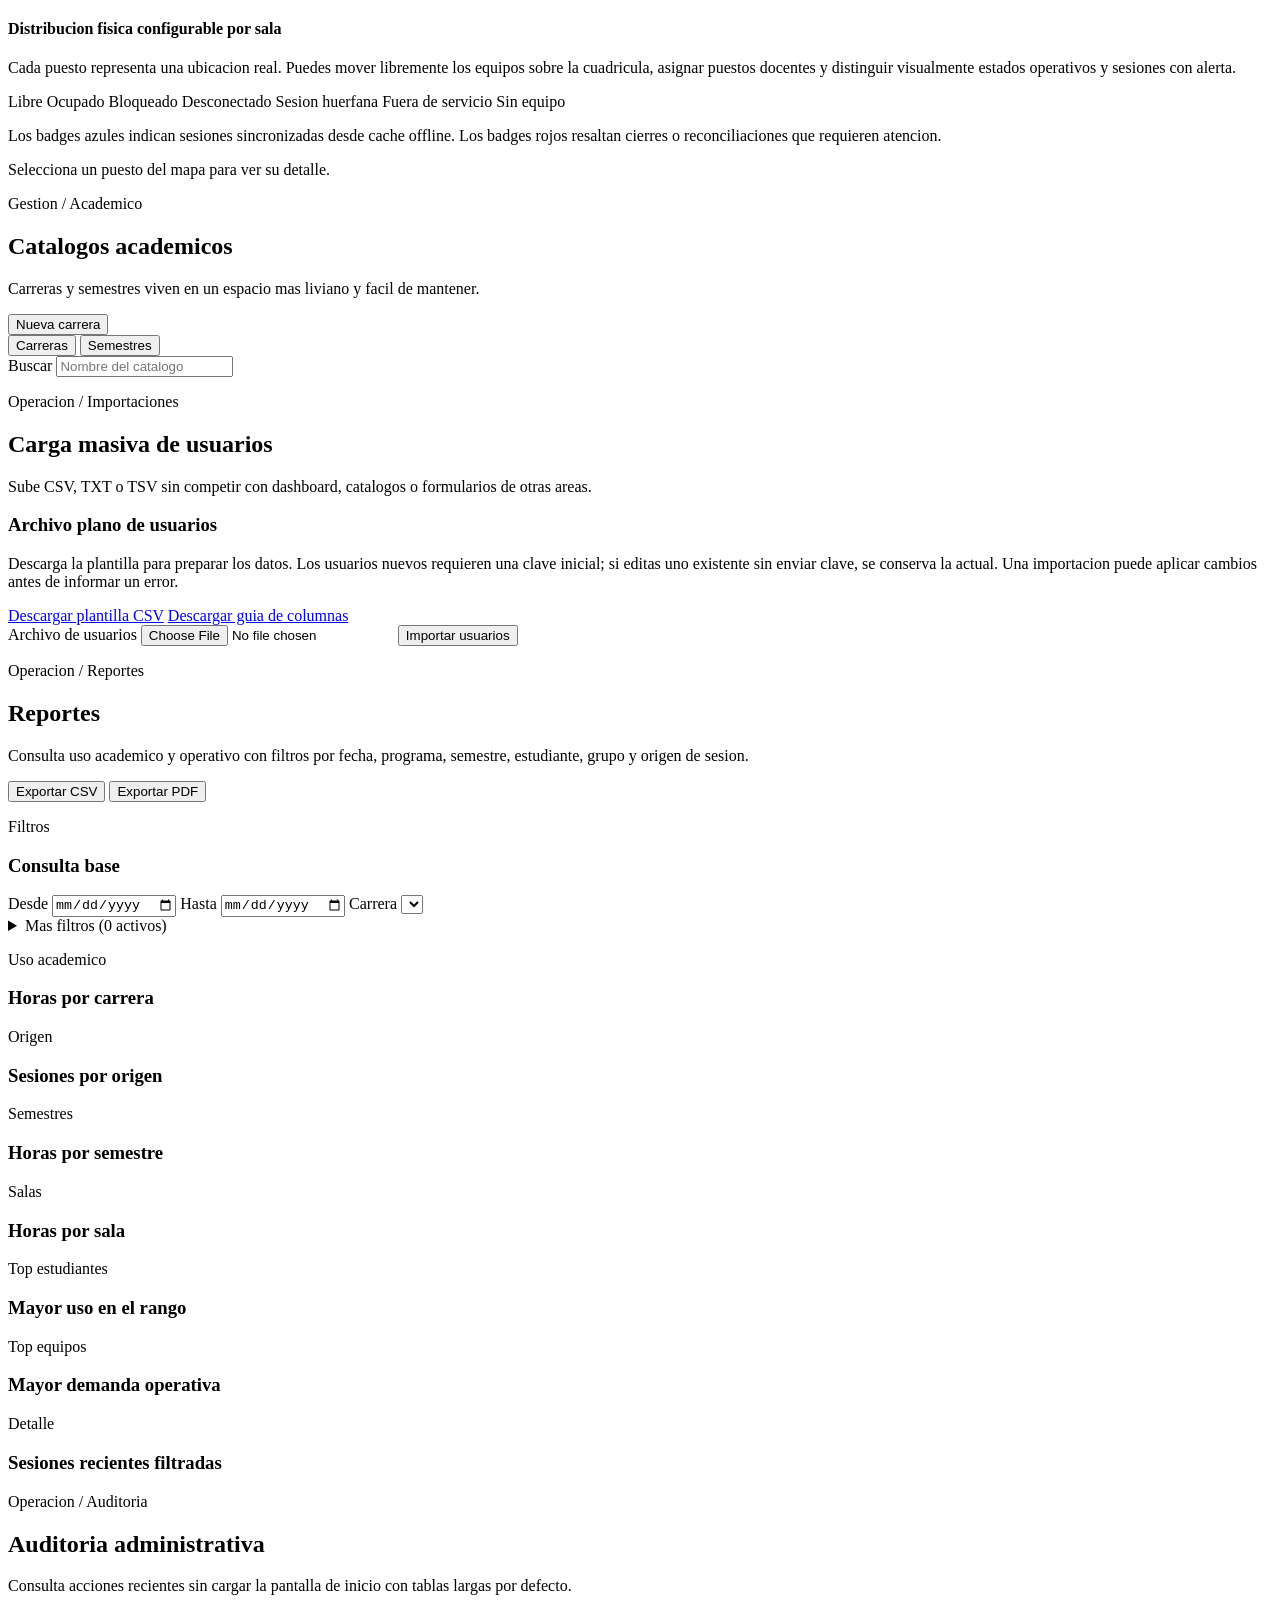
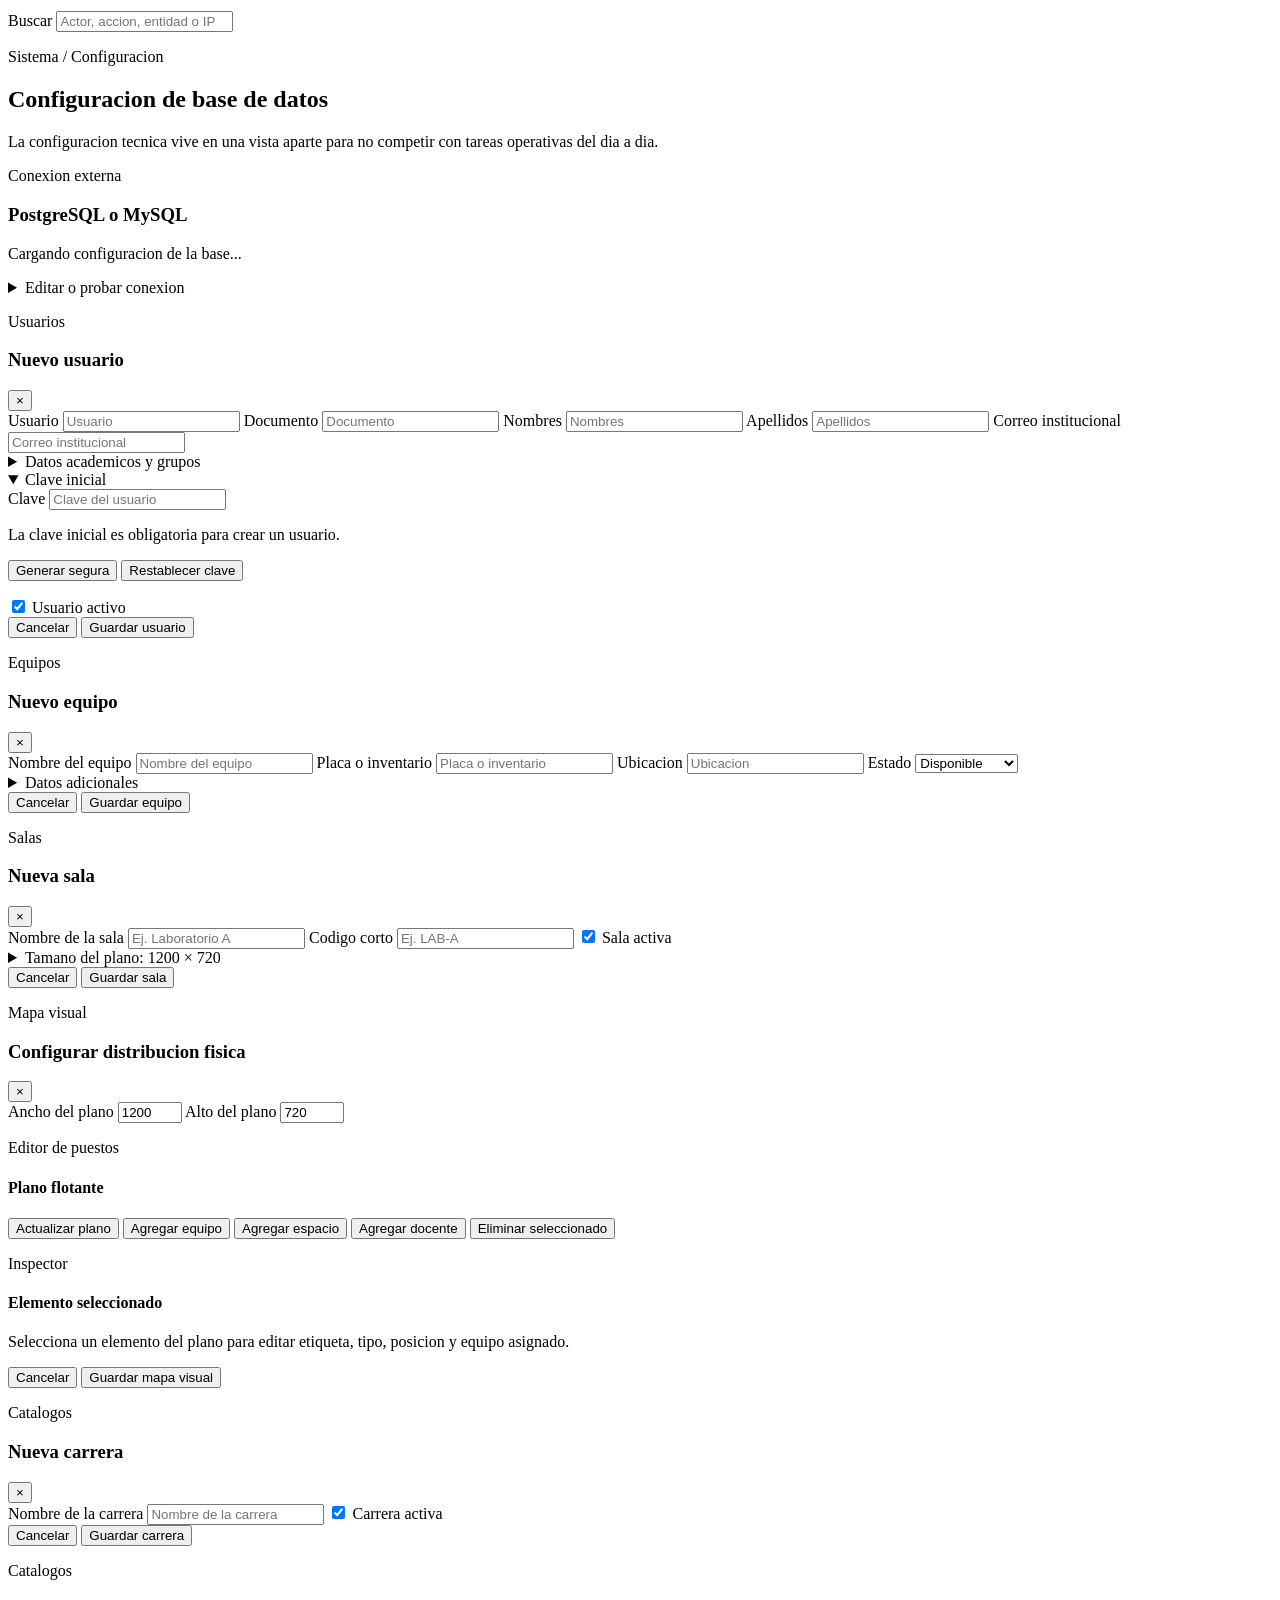
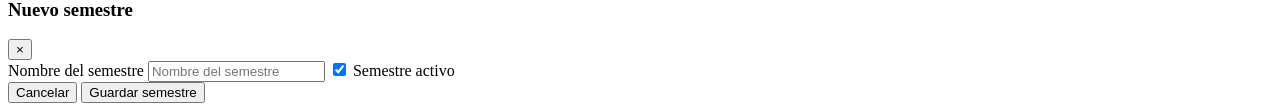
==== commit f4d653a1: "Preserve stale data and prepare import review" ====
--- a/wwwroot/index.html
+++ b/wwwroot/index.html
@@ -4,7 +4,7 @@
     <meta charset="utf-8" />
     <meta name="viewport" content="width=device-width, initial-scale=1" />
     <title>OpenCredential AdminWeb</title>
-    <link rel="stylesheet" href="/styles.css" />
+    <link rel="stylesheet" href="/styles.css?v=20261030-1" />
 </head>
 <body>
     <div class="auth-shell" id="authShell">
@@ -112,6 +112,8 @@
             </header>
 
             <div class="content-shell">
+                <p id="dataLoadStatus" role="status" aria-live="polite" class="data-load-status">Datos pendientes de actualizacion.</p>
+                <button type="button" class="btn btn-secondary" id="refreshDataBtn">Actualizar datos</button>
                 <section class="module-view is-active" id="overviewView">
                     <div class="hero-card card">
                         <div>
@@ -174,7 +176,7 @@
                         </div>
                     </section>
 
-                    <div class="overview-grid">
+                    <div class="overview-grid" id="overviewDashboardCharts">
                         <section class="card section-card">
                             <div class="section-head">
                                 <div>
@@ -196,7 +198,7 @@
                         </section>
                     </div>
 
-                    <section class="card section-card">
+                    <section class="card section-card" id="overviewTrendChart">
                         <div class="section-head">
                             <div>
                                 <p class="section-label">Tendencia</p>
@@ -207,7 +209,7 @@
                     </section>
                     </details>
 
-                    <div class="overview-grid">
+                    <div class="overview-grid" id="overviewActivityResults">
                         <section class="card section-card">
                             <div class="section-head">
                                 <div>
@@ -490,6 +492,7 @@
                         </details>
                     </section>
 
+                    <div id="reportsResults">
                     <div class="mini-kpi-grid" id="reportsKpiCards"></div>
 
                     <div class="overview-grid">
@@ -567,6 +570,7 @@
                         </div>
                         <div class="table-host" id="reportSessionsTable"></div>
                     </section>
+                    </div>
                 </section>
 
                 <section class="module-view" id="auditView">
@@ -1056,6 +1060,6 @@
         </form>
     </aside>
 
-    <script src="/app.js?v=20260504-1"></script>
+    <script src="/app.js?v=20261030-1"></script>
 </body>
 </html>
